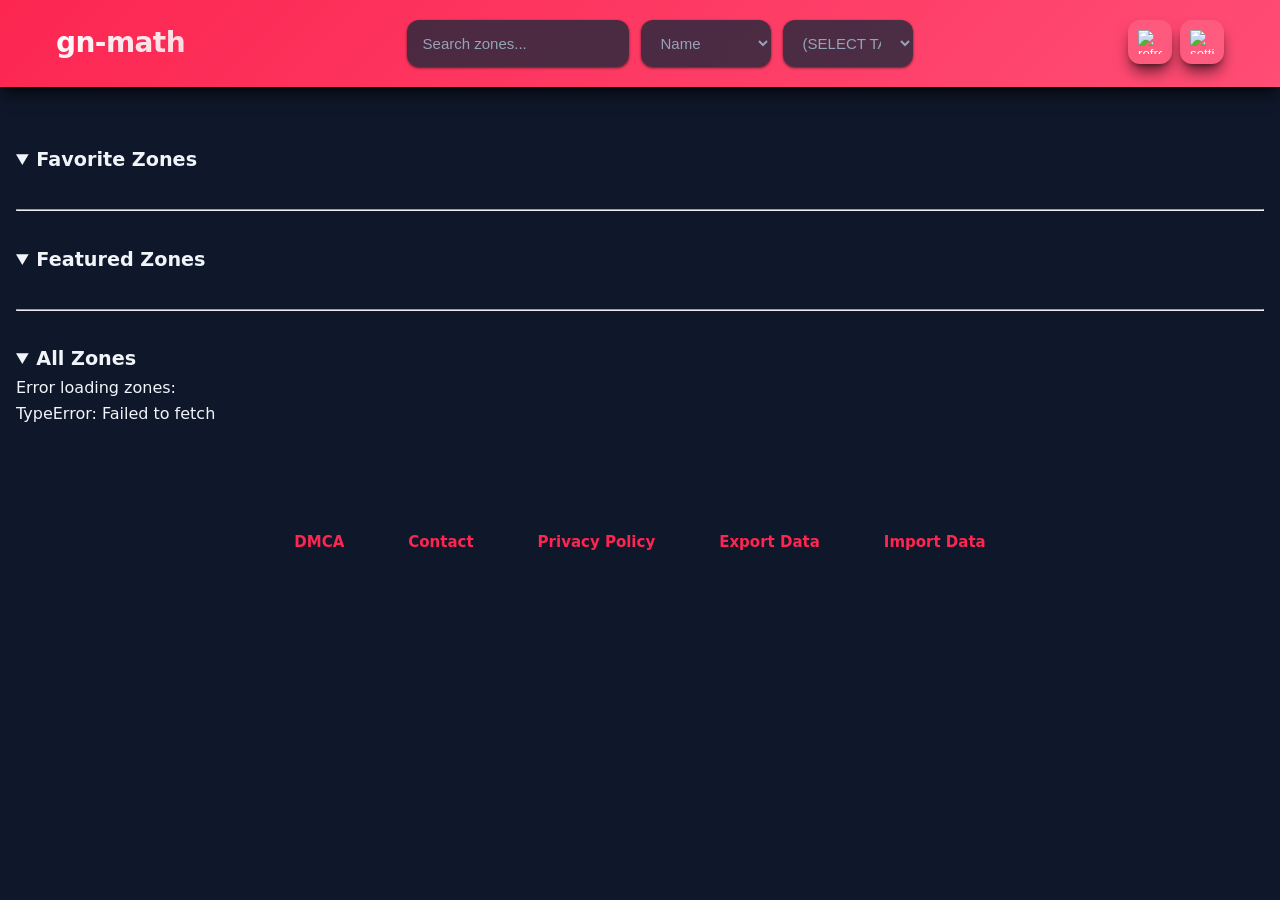
==== index.html @ 957c8299 "Favorites & Console Added option in settings to toggle Eruda that saves with local storage, and impl" ====
<!DOCTYPE html>
<html lang="en">
    <head>
        <base href="https://cdn.jsdelivr.net/gh/gn-math/gn-math-DONTDMCA@main/">

    <link rel="icon" type="image/png" href="favicon.png">
    <link rel="icon" type="image/png" sizes="32x32" href="favicon.png">
    <link rel="apple-touch-icon" href="favicon.png">
    <script>
        window.addEventListener('beforeunload', function (event) {
            event.preventDefault();
            event.returnValue = '';
            return 'Are you sure you want to leave? Any unsaved changes will be lost.';
        });
    </script>
    <script async="" src="https://www.googletagmanager.com/gtag/js?id=G-WX5VS54ZDW"></script>
    <script>
        window.dataLayer = window.dataLayer || [];

        function gtag() {
            dataLayer.push(arguments);
        }
        gtag('js', new Date());
        gtag('config', 'G-WX5VS54ZDW');
    </script>
    <meta charset="UTF-8">
    <meta name="viewport" content="width=device-width, initial-scale=1.0">
    <title>gn-math</title>
    <meta name="title" content="GN-Math">
    <meta name="description" content="Play unbl*cked games like Crazy Cattle 3D and DriveMad on GN-Math. Fast, free, no downloads—perfect for school or home.">
    <meta property="og:type" content="website">
    <meta property="og:url" content="https://gn-math.github.io/">
    <meta property="og:title" content="GN-Math">
    <meta property="og:description" content="Play unbl*cked games like Crazy Cattle 3D and DriveMad on GN-Math. Fast, free, no downloads—perfect for school or home.">
    <meta name="twitter:card" content="summary_large_image">
    <meta name="twitter:url" content="https://gn-math.github.io/">
    <meta name="twitter:title" content="GN-Math">
    <meta name="twitter:description" content="Play unbl*cked games like Crazy Cattle 3D and DriveMad on GN-Math. Fast, free, no downloads—perfect for school or home.">
    <style>
        :root {
    --primary: #fc2651;
    --primary-hover: #e91e47;
    --primary-light: rgba(252, 38, 81, 0.1);
    --primary-lighter: rgba(252, 38, 81, 0.05);
    --accent: #8b5cf6;
    --accent-light: rgba(139, 92, 246, 0.1);
    --success: #10b981;
    --warning: #f59e0b;
    --text: #1a1a1a;
    --text-muted: #6b7280;
    --text-light: #9ca3af;
    --bg: #ffffff;
    --bg-secondary: #f8fafc;
    --surface: #ffffff;
    --surface-hover: #f1f5f9;
    --border: #e2e8f0;
    --border-light: #f1f5f9;
    --glass: rgba(255, 255, 255, 0.8);
    --shadow-xs: 0 1px 2px 0 rgb(0 0 0 / 0.05);
    --shadow-sm: 0 1px 3px 0 rgb(0 0 0 / 0.1), 0 1px 2px -1px rgb(0 0 0 / 0.1);
    --shadow: 0 4px 6px -1px rgb(0 0 0 / 0.1), 0 2px 4px -2px rgb(0 0 0 / 0.1);
    --shadow-lg: 0 10px 15px -3px rgb(0 0 0 / 0.1), 0 4px 6px -4px rgb(0 0 0 / 0.1);
    --shadow-xl: 0 20px 25px -5px rgb(0 0 0 / 0.1), 0 8px 10px -6px rgb(0 0 0 / 0.1);
    --shadow-glow: 0 0 20px rgba(252, 38, 81, 0.3);
    --radius: 12px;
    --radius-sm: 8px;
    --radius-lg: 16px;
    --radius-xl: 20px;
    --gradient-primary: linear-gradient(135deg, #fc2651 0%, #e91e47 100%);
    --gradient-accent: linear-gradient(135deg, #8b5cf6 0%, #7c3aed 100%);
    --gradient-surface: linear-gradient(135deg, #ffffff 0%, #f8fafc 100%);
}

.dark-mode {
    --primary: #fc2651;
    --primary-hover: #ff4d75;
    --primary-light: rgba(252, 38, 81, 0.15);
    --primary-lighter: rgba(252, 38, 81, 0.08);
    --accent: #a855f7;
    --accent-light: rgba(168, 85, 247, 0.15);
    --success: #34d399;
    --warning: #fbbf24;
    --text: #f1f5f9;
    --text-muted: #94a3b8;
    --text-light: #64748b;
    --bg: #0f172a;
    --bg-secondary: #1e293b;
    --surface: #1e293b;
    --surface-hover: #334155;
    --border: #334155;
    --border-light: #475569;
    --glass: rgba(30, 41, 59, 0.8);
    --shadow-xs: 0 1px 2px 0 rgb(0 0 0 / 0.4);
    --shadow-sm: 0 1px 3px 0 rgb(0 0 0 / 0.5), 0 1px 2px -1px rgb(0 0 0 / 0.5);
    --shadow: 0 4px 6px -1px rgb(0 0 0 / 0.5), 0 2px 4px -2px rgb(0 0 0 / 0.5);
    --shadow-lg: 0 10px 15px -3px rgb(0 0 0 / 0.6), 0 4px 6px -4px rgb(0 0 0 / 0.6);
    --shadow-xl: 0 20px 25px -5px rgb(0 0 0 / 0.7), 0 8px 10px -6px rgb(0 0 0 / 0.7);
    --shadow-glow: 0 0 20px rgba(252, 38, 81, 0.4);
    --gradient-primary: linear-gradient(135deg, #fc2651 0%, #ff4d75 100%);
    --gradient-accent: linear-gradient(135deg, #a855f7 0%, #9333ea 100%);
    --gradient-surface: linear-gradient(135deg, #1e293b 0%, #334155 100%);
}

* {
    box-sizing: border-box;
}

body {
    font-family: -apple-system, BlinkMacSystemFont, 'SF Pro Display', 'Segoe UI', system-ui, sans-serif;
    line-height: 1.6;
    margin: 0;
    padding: 0;
    background: var(--bg);
    color: var(--text);
    transition: all 0.3s cubic-bezier(0.4, 0, 0.2, 1);
    font-weight: 400;
    -webkit-font-smoothing: antialiased;
    -moz-osx-font-smoothing: grayscale;
}

header {
    background: var(--gradient-primary);
    color: white;
    position: sticky;
    top: 0;
    z-index: 100;
    box-shadow: var(--shadow-lg);
    backdrop-filter: blur(20px);
}

.header-content {
    max-width: 1200px;
    margin: 0 auto;
    padding: 1.25rem 1rem;
    display: flex;
    align-items: center;
    justify-content: space-between;
    gap: 1.5rem;
}

.logo {
    font-size: 1.75rem;
    font-weight: 800;
    letter-spacing: -0.02em;
    background: linear-gradient(135deg, #ffffff 0%, rgba(255, 255, 255, 0.8) 100%);
    -webkit-background-clip: text;
    -webkit-text-fill-color: transparent;
    background-clip: text;
}

.search-container {
    display: flex;
    flex: 1;
    max-width: 500px;
    gap: 0.75rem;
}

#searchBar {
    flex: 1;
    padding: 0.875rem 1rem;
    border: 0;
    border-radius: var(--radius);
    background: var(--glass);
    backdrop-filter: blur(20px);
    color: var(--text);
    font-size: 15px;
    outline: none;
    transition: all 0.3s cubic-bezier(0.4, 0, 0.2, 1);
    box-shadow: var(--shadow-sm);
}

#searchBar:focus {
    background: var(--text);
    box-shadow: 0 0 0 3px rgba(252, 38, 81, 0.25), var(--shadow);
    transform: translateY(-1px);
    color: var(--glass);
}

#searchBar::placeholder {
    color: var(--text-muted);
}

#sortOptions {
    padding: 0.875rem 1rem;
    border: 0;
    border-radius: var(--radius);
    background: var(--glass);
    backdrop-filter: blur(20px);
    color: var(--text-muted);
    font-size: 15px;
    cursor: pointer;
    outline: none;
    transition: all 0.3s cubic-bezier(0.4, 0, 0.2, 1);
    min-width: 130px;
    box-shadow: var(--shadow-sm);
}

#sortOptions:hover {
    background: var(--text);
    transform: translateY(-1px);
    box-shadow: var(--shadow);
    color: var(--glass);
}

#filterOptions {
    padding: 0.875rem 1rem;
    border: 0;
    border-radius: var(--radius);
    background: var(--glass);
    backdrop-filter: blur(20px);
    color: var(--text-muted);
    font-size: 15px;
    cursor: pointer;
    outline: none;
    transition: all 0.3s cubic-bezier(0.4, 0, 0.2, 1);
    min-width: 130px;
    box-shadow: var(--shadow-sm);
}

#filterOptions:hover {
    background: var(--text);
    transform: translateY(-1px);
    box-shadow: var(--shadow);
    color: var(--glass);
}

.control-buttons {
    display: flex;
    gap: 0.5rem;
}

main {
    margin: 0 auto;
    padding: 2rem 1rem;
    padding-bottom: 6rem;
}

#zoneCount {
    margin: 0 0 1.5rem;
    font-size: 14px;
    color: var(--text-muted);
    font-weight: 600;
    display: flex;
    align-items: center;
    gap: 0.5rem;
}

#zoneCount::before {
    content: '';
    width: 4px;
    height: 4px;
    border-radius: 50%;
    background: var(--primary);
}

#container,
#favoriteZones,
#featuredZones {
    display: grid;
    grid-template-columns: repeat(auto-fill, minmax(200px, 1fr));
    gap: 1.5rem;
}

.zone-item {
    background: var(--gradient-surface);
    border: 1px solid var(--border);
    border-radius: var(--radius-lg);
    overflow: hidden;
    cursor: pointer;
    transition: all 0.4s cubic-bezier(0.4, 0, 0.2, 1);
    display: flex;
    flex-direction: column;
    position: relative;
    box-shadow: var(--shadow-sm);
}

.zone-item:hover {
    transform: translateY(-8px) scale(1.02);
    box-shadow: var(--shadow-xl);
    border-color: var(--primary);
}

.zone-item:hover::before {
    opacity: 1;
}

.zone-item::before {
    content: '';
    position: absolute;
    inset: 0;
    background: var(--primary-light);
    opacity: 0;
    transition: opacity 0.4s ease;
    pointer-events: none;
    z-index: 1;
}

.zone-item img {
    width: 100%;
    aspect-ratio: 1;
    object-fit: cover;
    display: block;
    background: var(--border-light);
    transition: transform 0.4s cubic-bezier(0.4, 0, 0.2, 1);
}

.zone-item:hover img {
    transform: scale(1.05);
}

.zone-item button {
    background: transparent;
    color: var(--text);
    border: 0;
    padding: 1.25rem 1rem;
    cursor: pointer;
    font-weight: 600;
    font-size: 14px;
    line-height: 1.4;
    text-align: center;
    transition: all 0.3s cubic-bezier(0.4, 0, 0.2, 1);
    min-height: 70px;
    display: flex;
    align-items: center;
    justify-content: center;
    position: relative;
    z-index: 2;
}

.zone-item:hover button {
    color: var(--primary);
    background: rgba(252, 38, 81, 0.05);
}

#zoneViewer {
    position: fixed;
    inset: 0;
    background: var(--bg);
    z-index: 1000;
    display: none;
    flex-direction: column;
    animation: slideInUp 0.3s cubic-bezier(0.4, 0, 0.2, 1);
}

@keyframes slideInUp {
    from {
        transform: translateY(100%);
    }
    to {
        transform: translateY(0);
    }
}

.zone-header {
    background: var(--gradient-primary);
    color: white;
    padding: 0.4rem 1.5rem;
    display: flex;
    align-items: center;
    justify-content: space-between;
    box-shadow: var(--shadow-lg);
}

.zone-title {
    flex: 1;
    min-width: 0;
}

#zoneName {
    font-size: 1.25rem;
    font-weight: 700;
    margin: 0 0 0.25rem;
    line-height: 1.3;
}

#zoneId {
    display: none;
}

#zoneAuthor {
    font-size: 14px;
    color: rgba(255, 255, 255, 0.8);
    text-decoration: none;
    transition: all 0.2s ease;
    font-weight: 500;
}

#zoneAuthor:hover {
    color: white;
    text-decoration: underline;
}

.zone-controls {
    display: flex;
    gap: 0.75rem;
}

.zone-controls button {
    background: rgba(255, 255, 255, 0.1);
    border: 1px solid rgba(255, 255, 255, 0.3);
    color: white;
    padding: 0.625rem 1rem;
    border-radius: var(--radius);
    cursor: pointer;
    font-size: 14px;
    font-weight: 600;
    transition: all 0.3s cubic-bezier(0.4, 0, 0.2, 1);
    backdrop-filter: blur(20px);
}

.zone-controls button:hover {
    background: rgba(255, 255, 255, 0.2);
    border-color: rgba(255, 255, 255, 0.5);
    transform: translateY(-1px);
    box-shadow: var(--shadow);
}

#zoneFrame {
    flex-grow: 1;
    border: none;
    width: 90%;
    height: 90%;
}

#popupOverlay {
    position: fixed;
    inset: 0;
    background: rgba(0, 0, 0, 0.6);
    backdrop-filter: blur(8px);
    display: none;
    align-items: center;
    justify-content: center;
    z-index: 2000;
    padding: 1rem;
    animation: fadeIn 0.3s ease;
}

@keyframes fadeIn {
    from {
        opacity: 0;
    }
    to {
        opacity: 1;
    }
}

.popup {
    background: var(--surface);
    border-radius: var(--radius-lg);
    box-shadow: var(--shadow-xl);
    width: 100%;
    max-width: 520px;
    max-height: 80vh;
    overflow: hidden;
    display: flex;
    flex-direction: column;
    border: 1px solid var(--border);
    animation: slideInScale 0.3s cubic-bezier(0.4, 0, 0.2, 1);
}

@keyframes slideInScale {
    from {
        transform: scale(0.9) translateY(20px);
        opacity: 0;
    }
    to {
        transform: scale(1) translateY(0);
        opacity: 1;
    }
}

.popup-header {
    background: var(--gradient-primary);
    color: white;
    padding: 1.25rem 1.5rem;
    display: flex;
    justify-content: space-between;
    align-items: center;
}

#popupTitle {
    margin: 0;
    font-size: 1.25rem;
    font-weight: 700;
}

#popupClose {
    background: rgba(255, 255, 255, 0.1);
    border: 0;
    color: white;
    font-size: 1.25rem;
    cursor: pointer;
    padding: 0.5rem;
    border-radius: var(--radius);
    transition: all 0.3s cubic-bezier(0.4, 0, 0.2, 1);
    line-height: 1;
    width: 36px;
    height: 36px;
    display: flex;
    align-items: center;
    justify-content: center;
    backdrop-filter: blur(20px);
}

#popupClose:hover {
    background: rgba(255, 255, 255, 0.2);
    transform: scale(1.1);
}

#popupBody {
    padding: 1.5rem;
    overflow-y: auto;
    color: var(--text);
}

#popupBody input[type="text"],
#popupBody input[type="file"] {
    width: 100%;
    padding: 0.875rem 1rem;
    margin-bottom: 1.25rem;
    border: 1px solid var(--border);
    border-radius: var(--radius);
    background: var(--bg-secondary);
    color: var(--text);
    font-size: 15px;
    transition: all 0.3s cubic-bezier(0.4, 0, 0.2, 1);
    outline: none;
}

#popupBody input[type="text"]:focus,
#popupBody input[type="file"]:focus {
    border-color: var(--primary);
    box-shadow: 0 0 0 3px rgba(252, 38, 81, 0.1);
    transform: translateY(-1px);
}

footer {
    background: var(--bg-secondary);
    border-top: 1px solid var(--border);
    padding: 1rem 1rem;
    text-align: center;

    position: fixed;
    bottom: 0;
    left: 0;
    width: 100%;
    z-index: 100;
}

.footer-links {
    display: flex;
    justify-content: center;
    gap: 2rem;
    flex-wrap: wrap;
}

.footer-links a {
    color: var(--primary);
    text-decoration: none;
    font-weight: 600;
    font-size: 15px;
    transition: all 0.3s cubic-bezier(0.4, 0, 0.2, 1);
    padding: 0.5rem 1rem;
    border-radius: var(--radius);
}

.footer-links a:hover {
    color: var(--primary-hover);
    background: var(--primary-light);
    transform: translateY(-1px);
}

@media (max-width: 768px) {
    .header-content {
        flex-direction: column;
        gap: 1rem;
        padding: 1rem;
    }

    .search-container {
        width: 100%;
        max-width: none;
    }

    main {
        padding: 1.5rem 1rem;
    }

    #container,
    #favoriteZones,
    #featuredZones {
        grid-template-columns: repeat(auto-fill, minmax(160px, 1fr));
        gap: 1.25rem;
    }


    .zone-item button {
        padding: 1rem 0.75rem;
        min-height: 65px;
        font-size: 13px;
    }

    .footer-links {
        gap: 1.5rem;
    }
}

@media (max-width: 480px) {
    #container,
    #favoriteZones,
    #featuredZones {
        grid-template-columns: repeat(auto-fill, minmax(140px, 1fr));
        gap: 1rem;
    }

    .popup {
        margin: 0.5rem;
    }

    .zone-item:hover {
        transform: translateY(-10px) scale(1.01);
    }

}
.control-button img {
    transition: transform 0.4s ease;
    width: 24px;
    height: 24px;
}

.control-button:hover img {
    transform: rotate(40deg);
}

.control-button,
.control-button:hover {
    box-shadow: none;
    transform: translateY(-2px);
    box-shadow: var(--shadow-lg);
}
.control-button:active {
    transform: translateY(0);
}

.control-buttons button {
    background: rgba(255, 255, 255, 0.1);
    border: 0;
    color: white;
    cursor: pointer;
    padding: 0;
    width: 44px;
    height: 44px;
    border-radius: var(--radius);
    display: flex;
    align-items: center;
    justify-content: center;
    backdrop-filter: blur(20px);
}
.control-buttons button:hover {
    background: rgba(255, 255, 255, 0.2);
}
.settings-button {
    background: var(--gradient-primary);
    color: white;
    border: 0;
    padding: 0.875rem 1.5rem;
    font-size: 15px;
    font-weight: 600;
    border-radius: var(--radius);
    cursor: pointer;
    transition: all 0.3s cubic-bezier(0.4, 0, 0.2, 1);
    box-shadow: var(--shadow-sm);
    min-width: 200px;
    width: 100%;
    text-align: center;
}

.settings-button:hover {
    transform: translateY(-2px);
    box-shadow: var(--shadow-lg);
}

.settings-button:active {
    transform: translateY(0);
    box-shadow: var(--shadow-sm);
}

.info-button {
    background: none;
    border: none;
    cursor: pointer;
    padding: 0;
    margin-left: 10px;
    display: inline-flex;
    align-items: center;
    justify-content: center;
    width: 24px;
    height: 24px;
    border-radius: 50%;
    transition: background-color 0.2s, transform 0.2s;
    color: inherit;
    vertical-align: middle;
}

.info-button:hover {
    background-color: rgba(255, 255, 255, 0.1);
    transform: scale(1.1);
}

.info-button:active {
    transform: scale(0.95);
}

.info-button svg {
    display: block;
}

/* Favorites */
.favorite-button {
    position: absolute;
    top: 8px;
    right: 8px;
    font-size: 1.5rem;
    color: rgba(255, 255, 255, 0.3);
    cursor: pointer;
    z-index: 10;
    transition: all 0.2s ease;
}

.favorite-button:hover {
    color: rgba(255, 255, 255, 0.6);
    transform: scale(1.2);
}
.favorite-button.starred {
    color: #fbbf24;
}

    </style>
    <link rel="manifest" href="manifest.json">
    <meta name="theme-color" content="#fb2651">
</head>
<body class="dark-mode">

    <header>
        <div class="header-content">
            <div class="logo">gn-math</div>
            <div class="search-container">
                <input type="text" id="searchBar" placeholder="Search zones..." oninput="filterZones()">
                <select id="sortOptions" onchange="sortZones()">
                    <option value="name">Name</option>
                    <option value="id">ID (Date)</option>
                    <option value="popular">Popular</option>
                    <option value="trendingDay">Trending (Day)</option>
                    <option value="trendingWeek">Trending (Week)</option>
                    <option value="trendingMonth">Trending (Month)</option>
                </select>
                <select id="filterOptions" onchange="filterZones2()">
                    <option value="none">(SELECT TAG)</option>
                </select>
            </div>
            <div class="control-buttons">
                <button id="refresh" class="control-button" title="Refresh all the zones" onclick="listZones()">
                    <img src="refresh-icon.png" alt="refresh">
                </button>

                <button id="settings" class="control-button" title="Settings!">
                    <img src="setting.png" alt="settings">
                </button>
            </div>
        </div>
    </header>
	<main>
</div>
    <br>
        <details id="favoriteZonesWrapper" open>
            <summary id="favoriteZonesSummary" style="font-size: 1.2rem; font-weight: bold; cursor: pointer;">Favorite Zones</summary>
            <div id="favoriteZones" class="zone-container"></div>
        </details>
        <br><hr><br>
        <details id="featuredZonesWrapper" open>
            <summary id="allZonesSummary" style="font-size: 1.2rem; font-weight: bold; cursor: pointer;">Featured Zones</summary>
            <div id="featuredZones" class="zone-container"></div>
        </details>
        <br><hr><br>
        <details id="allZonesWrapper" open>
            <summary id="allSummary" style="font-size: 1.2rem; font-weight: bold; cursor: pointer;">All Zones</summary>
            <div id="container">Loading...</div>
        </details>
    </main>

     <div id="zoneViewer">
        <div class="zone-header">
            <div class="zone-title">
                <h2 id="zoneName">zone</h2>
                <button class="info-button" onclick="showZoneInfo()" title="Zone Information">
                    <svg xmlns="http://www.w3.org/2000/svg" width="20" height="20" viewBox="0 0 24 24" fill="none" stroke="currentColor" stroke-width="2" stroke-linecap="round" stroke-linejoin="round">
                        <circle cx="12" cy="12" r="10"></circle>
                        <line x1="12" y1="16" x2="12" y2="12"></line>
                        <line x1="12" y1="8" x2="12.01" y2="8"></line>
                    </svg>
                </button>
                <span id="zoneId" style="display: none;"></span>
                <a id="zoneAuthor" href="#" target="_blank">by Author</a>
            </div>
            <div class="zone-controls">
                <button onclick="fullscreenZone()">Fullscreen</button>
                <button onclick="aboutBlank()">Open in New Tab</button>
                <button onclick="downloadZone()">Download</button>
                <button onclick="closeZone()">Close</button>
            </div>
        </div>
        <iframe id="zoneFrame"></iframe>
    </div>

    <div id="popupOverlay">
        <div class="popup">
            <div class="popup-header">
                <h3 id="popupTitle">Title</h3>
                <button id="popupClose" onclick="closePopup()">×</button>
            </div>
            <div id="popupBody">
                Content will be here
            </div>
        </div>
    </div>

    <div class="footer-links">
            <a href="#" onclick="loadDMCA(); return false;">DMCA</a>
            <a href="#" onclick="showContact(); return false;">Contact</a>
            <a href="#" onclick="loadPrivacy(); return false;">Privacy Policy</a>
            <a href="javascript:saveData()">Export Data</a>
            <a href="#" onclick="document.getElementById('importData').click(); return false;">Import Data</a>
            <input type="file" id="importData" style="display: none;" onchange="loadData(event)">
        </div>
    </footer>

    <script>
const container = document.getElementById('container');
const zoneViewer = document.getElementById('zoneViewer');
let zoneFrame = document.getElementById('zoneFrame');
const searchBar = document.getElementById('searchBar');
const sortOptions = document.getElementById('sortOptions');
const filterOptions = document.getElementById('filterOptions');
// https://www.jsdelivr.com/tools/purge
const zonesurls = [
    "https://cdn.jsdelivr.net/gh/%67%6e%2d%6d%61%74%68/assets@main/zones.json",
    "https://cdn.jsdelivr.net/gh/%67%6e%2d%6d%61%74%68/assets@latest/zones.json",
    "https://cdn.jsdelivr.net/gh/%67%6e%2d%6d%61%74%68/assets@master/zones.json",
    "https://cdn.jsdelivr.net/gh/%67%6e%2d%6d%61%74%68/assets/zones.json"
];
let zonesURL = zonesurls[Math.floor(Math.random() * zonesurls.length)];
const coverURL = "https://cdn.jsdelivr.net/gh/%67%6e%2d%6d%61%74%68/covers@main";
const htmlURL = "https://cdn.jsdelivr.net/gh/%67%6e%2d%6d%61%74%68/html@main";
let zones = [];
let popularityData = {};
const featuredContainer = document.getElementById('featuredZones');
function toTitleCase(str) {
  return str.replace(
    /\w\S*/g,
    text => text.charAt(0).toUpperCase() + text.substring(1).toLowerCase()
  );
}
async function listZones() {
    try {
      let sharesponse;
      let shajson;
      let sha;
        try {
          sharesponse = await fetch("https://api.github.com/repos/%67%6e%2d%6d%61%74%68/assets/commits?t="+Date.now());
        } catch (error) {}
        if (sharesponse && sharesponse.status === 200) {
          try {
            shajson = await sharesponse.json();
            sha = shajson[0]['sha'];
            if (sha) {
                zonesURL = `https://cdn.jsdelivr.net/gh/%67%6e%2d%6d%61%74%68/assets@${sha}/zones.json`;
            }
          } catch (error) {
            try {
                let secondarysharesponse = await fetch("https://raw.githubusercontent.com/%67%6e%2d%6d%61%74%68/xml/refs/heads/main/sha.txt?t="+Date.now());
                if (secondarysharesponse && secondarysharesponse.status === 200) {
                    sha = (await secondarysharesponse.text()).trim();
                    if (sha) {
                        zonesURL = `https://cdn.jsdelivr.net/gh/%67%6e%2d%6d%61%74%68/assets@${sha}/zones.json`;
                    }
                }
            } catch(error) {}
          }
        }
        const response = await fetch(zonesURL+"?t="+Date.now());
        const json = await response.json();
        zones = json;
        zones[0].featured = true; // always gonna be the discord
        await Promise.all([fetchPopularity("year"), fetchPopularity("month"), fetchPopularity("week"), fetchPopularity("day")]);
        sortZones();
        try {
        const search = new URLSearchParams(window.location.search);
        const id = search.get('id');
        const embed = window.location.hash.includes("embed");
        if (id) {
            const zone = zones.find(zone => zone.id + '' == id + '');
            if (zone) {
                if (embed) {
                    if (zone.url.startsWith("http")) {
                        window.open(zone.url, "_blank");
                    } else {
                        const url = zone.url.replace("{COVER_URL}", coverURL).replace("{HTML_URL}", htmlURL);
                        fetch(url+"?t="+Date.now()).then(response => response.text()).then(html => {
                            document.documentElement.innerHTML = html;
                            const popup = document.createElement("div");
                            popup.style.position = "fixed";
                            popup.style.bottom = "20px";
                            popup.style.right = "20px";
                            popup.style.backgroundColor = "#cce5ff";
                            popup.style.color = "#004085";
                            popup.style.padding = "10px";
                            popup.style.border = "1px solid #b8daff";
                            popup.style.borderRadius = "5px";
                            popup.style.boxShadow = "0px 0px 10px rgba(0,0,0,0.1)";
                            popup.style.fontFamily = "Arial, sans-serif";
                            
                            popup.innerHTML = `Play more games at <a href="https://gn-math.dev" target="_blank" style="color:#004085; font-weight:bold;">https://gn-math.dev</a>!`;
                            
                            const closeBtn = document.createElement("button");
                            closeBtn.innerText = "?";
                            closeBtn.style.marginLeft = "10px";
                            closeBtn.style.background = "none";
                            closeBtn.style.border = "none";
                            closeBtn.style.cursor = "pointer";
                            closeBtn.style.color = "#004085";
                            closeBtn.style.fontWeight = "bold";
                            
                            closeBtn.onclick = () => popup.remove();
                            popup.appendChild(closeBtn);
                            document.body.appendChild(popup);
                            document.documentElement.querySelectorAll('script').forEach(oldScript => {
                                const newScript = document.createElement('script');
                                if (oldScript.src) {
                                    newScript.src = oldScript.src;
                                } else {
                                    newScript.textContent = oldScript.textContent;
                                }
                                document.body.appendChild(newScript);
                            });
                        }).catch(error => alert("Failed to load zone: " + error));
                    }
                } else {
                    openZone(zone);
                }
            }
        }
        } catch(error){}
        let alltags = [];
        for (const obj of json) {
            if (Array.isArray(obj.special)) {
                alltags.push(...obj.special);
            }
        }

        alltags = [...new Set(alltags)];
        let filteroption = document.getElementById("filterOptions");
        if (filteroption && filteroption.children.length > 1) {
            while (filteroption.children.length > 1) {
                filteroption.removeChild(filteroption.lastElementChild);
            }
        }
        for (const tag of alltags) {
            const opt = document.createElement("option");
            opt.value = tag;
            opt.textContent = toTitleCase(tag);
            filteroption.appendChild(opt);
        }
    } catch (error) {
        console.error(error);
        container.innerHTML = `Error loading zones: ${error}`;
    }
}
async function fetchPopularity(duration) {
    try {
        if (!popularityData[duration]) {
            popularityData[duration] = {};
        }
        const response = await fetch(
            "https://data.jsdelivr.com/v1/stats/packages/gh/%67%6e%2d%6d%61%74%68/html@main/files?period=" + duration
        );
        const data = await response.json();
        data.forEach(file => {
            const idMatch = file.name.match(/\/(\d+)\.html$/);
            if (idMatch) {
                const id = parseInt(idMatch[1]);
                popularityData[duration][id] = file.hits?.total ?? 0;
            }
        });
    } catch (error) {
        if (!popularityData[duration]) {
            popularityData[duration] = {};
        }
        popularityData[duration][0] = 0;
    }
}


function sortZones() {
    const sortBy = sortOptions.value;
    if (sortBy === 'name') {
        zones.sort((a, b) => a.name.localeCompare(b.name));
    } else if (sortBy === 'id') {
        zones.sort((a, b) => a.id - b.id);
    } else if (sortBy === 'popular') {
        zones.sort((a, b) => ((popularityData['year']?.[b.id]) ?? 0) - ((popularityData['year']?.[a.id]) ?? 0));
    } else if (sortBy === 'trendingMonth') {
        zones.sort((a, b) => ((popularityData['month']?.[b.id]) ?? 0) - ((popularityData['month']?.[a.id]) ?? 0));
    } else if (sortBy === 'trendingWeek') {
        zones.sort((a, b) => ((popularityData['week']?.[b.id]) ?? 0) - ((popularityData['week']?.[a.id]) ?? 0));
    } else if (sortBy === 'trendingDay') {
        zones.sort((a, b) => ((popularityData['day']?.[b.id]) ?? 0) - ((popularityData['day']?.[a.id]) ?? 0));
    }
    zones.sort((a, b) => (a.id === -1 ? -1 : b.id === -1 ? 1 : 0));
    startupFavorites();
    if (featuredContainer.innerHTML === "") {
        const featured = zones.filter(z => z.featured);
        displayFeaturedZones(featured);
    }
    displayZones(zones);
}

function displayFeaturedZones(featuredZones) {
    featuredContainer.innerHTML = "";
    featuredZones.forEach((file, index) => {
        const zoneItem = document.createElement("div");
        zoneItem.className = "zone-item";
        zoneItem.onclick = () => openZone(file);

        const favoriteButton = document.createElement("div");
        favoriteButton.classList = 'favorite-button';
        favoriteButton.textContent = '★';
        favoriteButton.onclick = (event) => {
            console.log(file.name)
            event.stopPropagation()
            toggleFavorite(favoriteButton, file)
        };
        if (zoneFavorites.some(fav => fav && fav.name === file.name)) {
            favoriteButton.className = 'favorite-button starred'
        }
        zoneItem.appendChild(favoriteButton);
        favoriteButton.setAttribute('data-zone-name', file.name);

        const img = document.createElement("img");
        img.dataset.src = file.cover.replace("{COVER_URL}", coverURL).replace("{HTML_URL}", htmlURL);
        img.alt = file.name;
        img.loading = "lazy";
        img.className = "lazy-zone-img";
        zoneItem.appendChild(img);
        const button = document.createElement("button");
        button.textContent = file.name;
        button.onclick = (event) => {
            event.stopPropagation();
            openZone(file);
        };
        zoneItem.appendChild(button);
        featuredContainer.appendChild(zoneItem);
    });
    if (featuredContainer.innerHTML === "") {
        featuredContainer.innerHTML = "No featured zones found.";
    } else {
        document.getElementById("allZonesSummary").textContent = `Featured Zones (${featuredZones.length})`;
    }

    const lazyImages = document.querySelectorAll('#featuredZones img.lazy-zone-img');
    const imageObserver = new IntersectionObserver((entries, observer) => {
        entries.forEach(entry => {
            if (entry.isIntersecting && !zoneViewer.hidden) {
                const img = entry.target;
                img.src = img.dataset.src;
                img.classList.remove("lazy-zone-img");
                observer.unobserve(img);
            }
        });
    }, {
        rootMargin: "100px", 
        threshold: 0.1
    });

    lazyImages.forEach(img => {
        imageObserver.observe(img);
    });
}

function displayZones(zones) {
    container.innerHTML = "";
    zones.forEach((file, index) => {
        const zoneItem = document.createElement("div");
        zoneItem.className = "zone-item";

        const favoriteButton = document.createElement("div");
        favoriteButton.classList = 'favorite-button';
        favoriteButton.textContent = '★';
        favoriteButton.id = 'favorite-' + file.id;
        favoriteButton.onclick = (event) => {
            console.log(file.name)
            event.stopPropagation()
            toggleFavorite(favoriteButton, file)
        };
        if (zoneFavorites.some(fav => fav && fav.name === file.name)) {
            favoriteButton.className = 'favorite-button starred'
        }
        zoneItem.appendChild(favoriteButton);

        zoneItem.onclick = () => openZone(file);
        const img = document.createElement("img");
        img.dataset.src = file.cover.replace("{COVER_URL}", coverURL).replace("{HTML_URL}", htmlURL);
        img.alt = file.name;
        img.loading = "lazy";
        img.className = "lazy-zone-img";
        zoneItem.appendChild(img);
        
        const button = document.createElement("button");
        button.textContent = file.name;
        button.onclick = (event) => {
            event.stopPropagation();
            openZone(file);
        };

        zoneItem.appendChild(button);
        container.appendChild(zoneItem);   
        
    });
    if (container.innerHTML === "") {
        container.innerHTML = "No zones found.";
    } else {
        document.getElementById("allSummary").textContent = `All Zones (${zones.length})`;
    }

    const lazyImages = document.querySelectorAll('img.lazy-zone-img');
    const imageObserver = new IntersectionObserver((entries, observer) => {
        entries.forEach(entry => {
            if (entry.isIntersecting && !zoneViewer.hidden) {
                const img = entry.target;
                img.src = img.dataset.src;
                img.classList.remove("lazy-zone-img");
                observer.unobserve(img);
            }
        });
    }, {
        rootMargin: "100px", 
        threshold: 0.1
    });

    lazyImages.forEach(img => {
        imageObserver.observe(img);
    });
}

function filterZones2() {
    const query = filterOptions.value;
    if (query === "none") {
        displayZones(zones);
    } else {
        const filteredZones = zones.filter(zone => zone.special?.includes(query));
        if (query.length !== 0) {
            document.getElementById("featuredZonesWrapper").removeAttribute("open");
        }
        displayZones(filteredZones);
    }
}

function filterZones() {
    const query = searchBar.value.toLowerCase();
    const filteredZones = zones.filter(zone => zone.name.toLowerCase().includes(query));
    if (query.length !== 0) {
        document.getElementById("featuredZonesWrapper").removeAttribute("open");
    }
    displayZones(filteredZones);
}

function openZone(file) {
    if (file.url.startsWith("http")) {
        window.open(file.url, "_blank");
    } else {
        const url = file.url.replace("{COVER_URL}", coverURL).replace("{HTML_URL}", htmlURL);
        fetch(url+"?t="+Date.now()).then(response => response.text()).then(html => {
            if (zoneFrame.contentDocument === null) {
                zoneFrame = document.createElement("iframe");
                zoneFrame.id = "zoneFrame";
                zoneViewer.appendChild(zoneFrame);
            }
            zoneFrame.contentDocument.open();
            zoneFrame.contentDocument.write(html);
            zoneFrame.contentDocument.close();
            document.getElementById('zoneName').textContent = file.name;
            document.getElementById('zoneId').textContent = file.id;
            document.getElementById('zoneAuthor').textContent = "by " + file.author;
            if (file.authorLink) {
                document.getElementById('zoneAuthor').href = file.authorLink;
            }
            zoneViewer.style.display = "block";
            try {
                const url = new URL(window.location);
                url.searchParams.set('id', file.id);
                history.pushState(null, '', url.toString());
            } catch(error){}
            zoneViewer.hidden = true;
        }).catch(error => alert("Failed to load zone: " + error));
    }
}

function aboutBlank() {
    const newWindow = window.open("about:blank", "_blank");
    let zone = zones.find(zone => zone.id + '' === document.getElementById('zoneId').textContent).url.replace("{COVER_URL}", coverURL).replace("{HTML_URL}", htmlURL);
    fetch(zone+"?t="+Date.now()).then(response => response.text()).then(html => {
        if (newWindow) {
            newWindow.document.open();
            newWindow.document.write(html);
            newWindow.document.close();
        }
    })
}

function closeZone() {
    zoneViewer.hidden = false;
    zoneViewer.style.display = "none";
    zoneViewer.removeChild(zoneFrame);
    try {
    const url = new URL(window.location);
    url.searchParams.delete('id');
    history.pushState(null, '', url.toString());
    } catch(error){}
}

function downloadZone() {
    let zone = zones.find(zone => zone.id + '' === document.getElementById('zoneId').textContent);
    fetch(zone.url.replace("{HTML_URL}", htmlURL)+"?t="+Date.now()).then(res => res.text()).then(text => {
        const blob = new Blob([text], {
            type: "text/plain;charset=utf-8"
        });
        const url = URL.createObjectURL(blob);
        const a = document.createElement('a');
        a.href = url;
        a.download = zone.name + ".html";
        document.body.appendChild(a);
        a.click();
        document.body.removeChild(a);
        URL.revokeObjectURL(url);
    });
}

function fullscreenZone() {
    if (zoneFrame.requestFullscreen) {
        zoneFrame.requestFullscreen();
    } else if (zoneFrame.mozRequestFullScreen) {
        zoneFrame.mozRequestFullScreen();
    } else if (zoneFrame.webkitRequestFullscreen) {
        zoneFrame.webkitRequestFullscreen();
    } else if (zoneFrame.msRequestFullscreen) {
        zoneFrame.msRequestFullscreen();
    }
}

function sanitizeData(obj, maxStringLen = 1000, maxArrayLen = 10000) {
    if (typeof obj === 'string') {
      return obj.length > maxStringLen ? obj.slice(0, maxStringLen) + '...[truncated]' : obj;
    }
    
    if (obj instanceof Uint8Array) {
      if (obj.length > maxArrayLen) {
        return `[Uint8Array too large (${obj.length} bytes), truncated]`;
      }
      return obj;
    }
    
    if (Array.isArray(obj)) {
      return obj.map(item => sanitizeData(item, maxStringLen, maxArrayLen));
    }
    
    if (obj && typeof obj === 'object') {
      const newObj = {};
      for (const key in obj) {
        if (obj.hasOwnProperty(key)) {
          newObj[key] = sanitizeData(obj[key], maxStringLen, maxArrayLen);
        }
      }
      return newObj;
    }
    
    return obj;
  }

async function saveData() {
    alert("This might take a while, dont touch anything other than this OK button");
    const result = {};
    result.cookies = document.cookie;
    result.localStorage = {...localStorage};
    result.sessionStorage = {...sessionStorage};
    result.indexedDB = {};
    const dbs = await indexedDB.databases();
    for (const dbInfo of dbs) {
      if (!dbInfo.name) continue;
      result.indexedDB[dbInfo.name] = {};
      await new Promise((resolve, reject) => {
        const openRequest = indexedDB.open(dbInfo.name, dbInfo.version);
        openRequest.onerror = () => reject(openRequest.error);
        openRequest.onsuccess = () => {
          const db = openRequest.result;
          const storeNames = Array.from(db.objectStoreNames);
          if (storeNames.length === 0) {
            resolve();
            return;
          }
          const transaction = db.transaction(storeNames, "readonly");
          const storePromises = [];
          for (const storeName of storeNames) {
            result.indexedDB[dbInfo.name][storeName] = [];
            const store = transaction.objectStore(storeName);
            const getAllRequest = store.getAll();
            const p = new Promise((res, rej) => {
              getAllRequest.onsuccess = () => {
                result.indexedDB[dbInfo.name][storeName] = sanitizeData(getAllRequest.result, 1000, 100);
                res();
              };
              getAllRequest.onerror = () => rej(getAllRequest.error);
            });
            storePromises.push(p);
          }
          Promise.all(storePromises).then(() => resolve());
        };
      });
    }

    result.caches = {};
    const cacheNames = await caches.keys();
    for (const cacheName of cacheNames) {
      const cache = await caches.open(cacheName);
      const requests = await cache.keys();
      result.caches[cacheName] = [];
      for (const req of requests) {
        const response = await cache.match(req);
        if (!response) continue;
        const cloned = response.clone();
        const contentType = cloned.headers.get('content-type') || '';
        let body;
        try {
          if (contentType.includes('application/json')) {
            body = await cloned.json();
          } else if (contentType.includes('text') || contentType.includes('javascript')) {
            body = await cloned.text();
          } else {
            const buffer = await cloned.arrayBuffer();
            body = btoa(String.fromCharCode(...new Uint8Array(buffer)));
          }
        } catch (e) {
          body = '[Unable to read body]';
        }
        result.caches[cacheName].push({
          url: req.url,
          body,
          contentType
        });
      }
    }
  
    alert("Done, wait for the download to come");
    const link = document.createElement("a");
    link.href = URL.createObjectURL(new Blob([JSON.stringify(result)], {
        type: "application/octet-stream"
    }));
    link.download = `${Date.now()}.data`;
    document.body.appendChild(link);
    link.click();
    document.body.removeChild(link);
  }
  
  async function loadData(event) {
    const file = event.target.files[0];
    if (!file) return;
    const reader = new FileReader();
    reader.onload = async function (e) {
        const data = JSON.parse(e.target.result);
        if (data.cookies) {
            data.cookies.split(';').forEach(cookie => {
              document.cookie = cookie.trim();
            });
          }
        
          if (data.localStorage) {
            for (const key in data.localStorage) {
              localStorage.setItem(key, data.localStorage[key]);
            }
          }
        
          if (data.sessionStorage) {
            for (const key in data.sessionStorage) {
              sessionStorage.setItem(key, data.sessionStorage[key]);
            }
          }
        
          if (data.indexedDB) {
            for (const dbName in data.indexedDB) {
              const stores = data.indexedDB[dbName];
              await new Promise((resolve, reject) => {
                const request = indexedDB.open(dbName, 1);
                request.onupgradeneeded = e => {
                  const db = e.target.result;
                  for (const storeName in stores) {
                    if (!db.objectStoreNames.contains(storeName)) {
                      db.createObjectStore(storeName, { keyPath: 'id', autoIncrement: true });
                    }
                  }
                };
                request.onsuccess = e => {
                  const db = e.target.result;
                  const transaction = db.transaction(Object.keys(stores), 'readwrite');
                  transaction.onerror = () => reject(transaction.error);
                  let pendingStores = Object.keys(stores).length;
        
                  for (const storeName in stores) {
                    const objectStore = transaction.objectStore(storeName);
                    objectStore.clear().onsuccess = () => {
                      for (const item of stores[storeName]) {
                        objectStore.put(item);
                      }
                      pendingStores--;
                      if (pendingStores === 0) resolve();
                    };
                  }
                };
                request.onerror = () => reject(request.error);
              });
            }
          }
        
          if (data.caches) {
            for (const cacheName in data.caches) {
              const cache = await caches.open(cacheName);
              await cache.keys().then(keys => Promise.all(keys.map(k => cache.delete(k)))); // clear existing
        
              for (const entry of data.caches[cacheName]) {
                let responseBody;
                if (entry.contentType.includes('application/json')) {
                  responseBody = JSON.stringify(entry.body);
                } else if (entry.contentType.includes('text') || entry.contentType.includes('javascript')) {
                  responseBody = entry.body;
                } else {
                  const binaryStr = atob(entry.body);
                  const len = binaryStr.length;
                  const bytes = new Uint8Array(len);
                  for (let i = 0; i < len; i++) {
                    bytes[i] = binaryStr.charCodeAt(i);
                  }
                  responseBody = bytes.buffer;
                }
                const headers = new Headers({ 'content-type': entry.contentType });
                const response = new Response(responseBody, { headers });
                await cache.put(entry.url, response);
              }
            }
          }
        alert("Data loaded");
    };
    alert("This might take a while, dont touch anything other than this OK button");
    reader.readAsText(file);
  }

function darkMode() {
    document.body.classList.toggle("dark-mode");
}

function cloakIcon(url) {
    const link = document.querySelector("link[rel~='icon']");
    link.rel = "icon";
    if ((url+"").trim().length === 0) {
        link.href = "favicon.png";
    } else {
        link.href = url;
    }
    document.head.appendChild(link);
}
function cloakName(string) {
    if ((string+"").trim().length === 0) {
        document.title = "gn-math";
        return;
    }
    document.title = string;
}

function tabCloak() {
    closePopup();
    document.getElementById('popupTitle').textContent = "Tab Cloak";
    const popupBody = document.getElementById('popupBody');
    popupBody.innerHTML = `
        <label for="tab-cloak-textbox" style="font-weight: bold;">Set Tab Title:</label><br>
        <input type="text" id="tab-cloak-textbox" placeholder="Enter new tab name..." oninput="cloakName(this.value)">
        <br><br><br><br>
        <label for="tab-cloak-textbox" style="font-weight: bold;">Set Tab Icon:</label><br>
        <input type="text" id="tab-cloak-textbox" placeholder="Enter new tab icon..." oninput='cloakIcon(this.value)'>
        <br><br><br>
    `;
    popupBody.contentEditable = false;
    document.getElementById('popupOverlay').style.display = "flex";
}

const settings = document.getElementById('settings');
settings.addEventListener('click', () => {
    document.getElementById('popupTitle').textContent = "Settings";
    const popupBody = document.getElementById('popupBody');
    popupBody.innerHTML = `
    <button class="settings-button" onclick="darkMode()">Toggle Dark Mode</button>
    <br><br>
    <button class="settings-button" onclick="tabCloak()">Tab Cloak</button>
    <br><br>
    <button class="settings-button" onclick="erudaToggle()">Toggle Console</button>
    <br>
    `;
    popupBody.contentEditable = false;
    document.getElementById('popupOverlay').style.display = "flex";
});


function showContact() {
    document.getElementById('popupTitle').textContent = "Contact";
    const popupBody = document.getElementById('popupBody');
    popupBody.innerHTML = `
    <p>Discord: https://discord.gg/NAFw4ykZ7n</p>
    <p>Email: gn.math.business@gmail.com</p>`;
    popupBody.contentEditable = false;
    document.getElementById('popupOverlay').style.display = "flex";
}

function loadPrivacy() {
    document.getElementById('popupTitle').textContent = "Privacy Policy";
    const popupBody = document.getElementById('popupBody');
    popupBody.innerHTML = `
        <div style="max-height: 60vh; overflow-y: auto;">
            <h2>PRIVACY POLICY</h2>
            <p>Last updated Feburary 20, 2026</p>
            <p>This Privacy Notice for gn-math ("we," "us," or "our"), describes how and why we might access, collect, store, use, and/or share ("process") your personal information when you use our services ("Services"), including when you:</p>
            <ul>
                <li>Visit our website at <a href="https://gn-math.dev">https://gn-math.dev</a>, or any website of ours that links to this Privacy Notice</li>
                <li>Engage with us in other related ways, including any sales, marketing, or events</li>
            </ul>
            <p>Questions or concerns? Reading this Privacy Notice will help you understand your privacy rights and choices. We are responsible for making decisions about how your personal information is processed. If you do not agree with our policies and practices, please do not use our Services. If you still have any questions or concerns, please contact us at <a href="https://discord.gg/NAFw4ykZ7n">https://discord.gg/NAFw4ykZ7n</a>.</p>
            
            <h3>SUMMARY OF KEY POINTS</h3>
            <p>This summary provides key points from our Privacy Notice, but you can find out more details about any of these topics by clicking the link following each key point or by using our table of contents below to find the section you are looking for.</p>
            
            <p><strong>What personal information do we process?</strong> When you visit, use, or navigate our Services, we may process personal information depending on how you interact with us and the Services, the choices you make, and the products and features you use. Learn more about personal information you disclose to us.</p>
            
            <p><strong>Do we process any sensitive personal information?</strong> Some of the information may be considered "special" or "sensitive" in certain jurisdictions, for example your racial or ethnic origins, sexual orientation, and religious beliefs. We do not process sensitive personal information.</p>
            
            <p><strong>Do we collect any information from third parties?</strong> We do not collect any information from third parties.</p>
            
            <p><strong>How do we process your information?</strong> We process your information to provide, improve, and administer our Services, communicate with you, for security and fraud prevention, and to comply with law. We may also process your information for other purposes with your consent. We process your information only when we have a valid legal reason to do so. Learn more about how we process your information.</p>
            
            <p><strong>In what situations and with which parties do we share personal information?</strong> We may share information in specific situations and with specific third parties. Learn more about when and with whom we share your personal information.</p>
            
            <p><strong>How do we keep your information safe?</strong> We have adequate organizational and technical processes and procedures in place to protect your personal information. However, no electronic transmission over the internet or information storage technology can be guaranteed to be 100% secure, so we cannot promise or guarantee that hackers, cybercriminals, or other unauthorized third parties will not be able to defeat our security and improperly collect, access, steal, or modify your information. Learn more about how we keep your information safe.</p>
            
            <p><strong>What are your rights?</strong> Depending on where you are located geographically, the applicable privacy law may mean you have certain rights regarding your personal information. Learn more about your privacy rights.</p>
            
            <p><strong>How do you exercise your rights?</strong> The easiest way to exercise your rights is by submitting a data subject access request, or by contacting us. We will consider and act upon any request in accordance with applicable data protection laws.</p>
        </div>
    `;
    popupBody.contentEditable = false;
    document.getElementById('popupOverlay').style.display = "flex";
}

function loadDMCA() {
    document.getElementById('popupTitle').textContent = "DMCA";
    const popupBody = document.getElementById('popupBody');
    popupBody.innerHTML = `
        <div class="dmca-content">
            <p>
                If you own or developed a game that is on <strong>gn-math</strong> 
                and would like it removed, please do one of the following:
            </p>
            <ol>
                <li>
                    <a href="https://discord.gg/D4c9VFYWyU" target="_blank" rel="noopener noreferrer">
                        Join the Discord
                    </a> and DM <strong>breadbb</strong> or ping me in a public channel 
                    <strong>[INSTANT RESPONSE]</strong>
                </li>
                <li>
                    Email me at 
                    <a href="mailto:gn.math.business@gmail.com">gn.math.business@gmail.com</a> 
                    with the subject starting with <code>!DMCA</code>.
                    <strong>[DELAYED RESPONSE]</strong>
                </li>
            </ol>
            <p>
                If you are going to do an email, please show proof you own the game before I have to ask.
            </p>
        </div>
    `;
    popupBody.contentEditable = false;
    document.getElementById('popupOverlay').style.display = "flex";
}

let _allStatsCache = null;

async function getAllStats() {
  if (_allStatsCache) {
    return _allStatsCache;
  }

  const BASE_URL =
    "https://data.jsdelivr.com/v1/stats/packages/gh/%67%6e%2d%6d%61%74%68/html@main/files";
  const PERIOD = "year";
  const PAGE_BATCH = 5;

  let page = 1;
  let done = false;
  const combinedMap = Object.create(null);

  while (!done) {
    const pages = Array.from({ length: PAGE_BATCH }, (_, i) => page + i);

    const responses = await Promise.all(
      pages.map(p =>
        fetch(`${BASE_URL}?period=${PERIOD}&page=${p}&limit=100`)
          .then(r => (r.ok ? r.json() : []))
      )
    );

    for (const data of responses) {
      if (!Array.isArray(data) || data.length === 0) {
        done = true;
        break;
      }

      for (const item of data) {
        if (!item?.name) continue;

        const match = item.name.match(/^\/(\d+)([.-])/);
        if (!match) continue;

        const id = match[1];

        if (!combinedMap[id]) {
          combinedMap[id] = {
            hits: 0,
            bandwidth: 0
          };
        }

        combinedMap[id].hits += item.hits?.total ?? 0;
        combinedMap[id].bandwidth += item.bandwidth?.total ?? 0;
      }
    }

    page += PAGE_BATCH;
  }

  _allStatsCache = combinedMap;
  return combinedMap;
}

async function getStats(id) {
  id = String(id);
  const allStats = await getAllStats();

  return allStats[id]?.hits ?? 0;
}

function showZoneInfo() {
    let id = Number(document.getElementById('zoneId').textContent);
    document.getElementById('popupTitle').textContent = "Info";
    const popupBody = document.getElementById('popupBody');
    popupBody.innerHTML = `<p>Loading...</p>`
    popupBody.contentEditable = false;
    document.getElementById('popupOverlay').style.display = "flex";
    fetch(`https://api.github.com/repos/%67%6e%2d%6d%61%74%68/html/commits?path=${id}.html`).then(res => res.json()).then(async json => {
        let stats = await getStats (id);
        idjson = zones.filter(a=>a.id===id)[0]
        document.getElementById('popupTitle').textContent = `${idjson.name} Info`;
        const date = new Date(json.at(-1).commit.author.date);
        let formatteddate = new Intl.DateTimeFormat("en-US", {
  month: "long",
  day: "numeric",
  year: "numeric",
  hour: "numeric",
  minute: "2-digit",
  hour12: true
}).format(date);
        popupBody.innerHTML = `
        <p>
        <b>Id</b>: ${id}<br>
        <b>Name</b>: ${idjson.name}<br>
        ${idjson.author?`<b>Game Author</b>: ${idjson.author}<br>`:""}
        ${idjson.authorLink?`<b>Game Author Link</b>: <a style="color:#FFFF00;" href=${idjson.authorLink}>${idjson.authorLink}</a><br>`:""}
        ${idjson.special?`<b>Tags</b>: ${idjson.special}<br>`:""}
        <b>Gn-Math Adder</b>: ${json.at(-1).commit.author.name}<br>
        <b>Date Added</b>: ${formatteddate}<br>
        <b>Times Played (Globally)</b>: ${Number(stats).toLocaleString("en-US")}
        </p>`;
    })
}

function closePopup() {
    document.getElementById('popupOverlay').style.display = "none";
}
listZones();

HTMLCanvasElement.prototype.toDataURL = function (...args) {
    return "";
};
</script>
    <script>
      try {
        const search = new URLSearchParams(window.location.search)
        const privacy = search.get('privacy')
        if (privacy) {
          loadPrivacy()
        }
      } catch (error) {}
    </script>
    <script>
      navigator.serviceWorker.register(location.protocol + '//' + location.hostname + '/sw.js')
    </script>
    <script>
        // console

eStatus = false

function erudaToggle() {
    if (eStatus == true) {
        eStatus = false
        erudaDisable()
        localStorage.setItem('gn-math-eruda-status', false);
    } else {
        eStatus = true
        erudaEnable()
        localStorage.setItem('gn-math-eruda-status', true);
    }
}

function erudaEnable() {
    var script = document.createElement('script'); 
    script.src="https://cdn.jsdelivr.net/npm/eruda"; 
    document.body.append(script); 
    script.onload = function () { eruda.init(); };
}

function erudaDisable() {
    eruda.destroy();
}

// load console on startup

if (localStorage.getItem('gn-math-eruda-status') == 'true') {
    eStatus = true;
    erudaEnable();
} else {
    localStorage.setItem('gn-math-eruda-status', false);
}

// favorites


zoneFavorites = []
const favoriteZones = document.getElementById('favoriteZones');

function toggleFavorite(e = 'none', file) {
    
    const index = zoneFavorites.findIndex(z => z.name === file.name);
    let isFav = false
    if (index !== -1) {
        zoneFavorites.splice(index, 1);
    } else {
        zoneFavorites.push(file);
        isFav = true
    }

    const zoneStars = document.querySelectorAll(`[data-zone-name="${file.name}"]`);
    zoneStars.forEach(star => {
        if (isFav) {
            star.classList.add('starred');
        } else {
            star.classList.remove('starred');
        }
    });
    
    localStorage.setItem('gn-math-favorites', JSON.stringify(zoneFavorites))
    sendFavoriteZones()
}

function sendFavoriteZones() {
    favoriteZones.innerHTML = "";
    zoneFavorites.forEach((file, index) => {
        const zoneItem = document.createElement("div");
        zoneItem.className = "zone-item";

        const favoriteButton = document.createElement("div");
        favoriteButton.className = 'favorite-button starred';
        favoriteButton.textContent = '★';
        favoriteButton.onclick = (event) => {
            event.stopPropagation()
            toggleFavorite(favoriteButton, file)
        };
        zoneItem.appendChild(favoriteButton);
        favoriteButton.setAttribute('data-zone-name', file.name);

        zoneItem.onclick = () => openZone(file);
        const img = document.createElement("img");
        img.dataset.src = file.cover.replace("{COVER_URL}", coverURL).replace("{HTML_URL}", htmlURL);
        img.alt = file.name;
        img.loading = "lazy";
        img.className = "lazy-zone-img";
        zoneItem.appendChild(img);
        
        const button = document.createElement("button");
        button.textContent = file.name;
        button.onclick = (event) => {
            event.stopPropagation();
            openZone(file);
        };

        zoneItem.appendChild(button);
        favoriteZones.appendChild(zoneItem);   
    });

    if (favoriteZones.innerHTML === "") {
        favoriteZones.innerHTML = "No favorite zones.";
    }

    const lazyImages = document.querySelectorAll('img.lazy-zone-img');
    const imageObserver = new IntersectionObserver((entries, observer) => {
        entries.forEach(entry => {
            if (entry.isIntersecting && !zoneViewer.hidden) {
                const img = entry.target;
                img.src = img.dataset.src;
                img.classList.remove("lazy-zone-img");
                observer.unobserve(img);
            }
        });
    }, {
        rootMargin: "100px", 
        threshold: 0.1
    });

    lazyImages.forEach(img => {
        imageObserver.observe(img);
    });
}

// load favorites on startup
function startupFavorites() {
   const stored = localStorage.getItem('gn-math-favorites');
    if (stored) {
        try {
            zoneFavorites = JSON.parse(stored);
            if (!Array.isArray(zoneFavorites)) zoneFavorites = [];
        } catch (e) {
            zoneFavorites = [];
        }
    }
    sendFavoriteZones()
}
    </script>
</body>
</html>
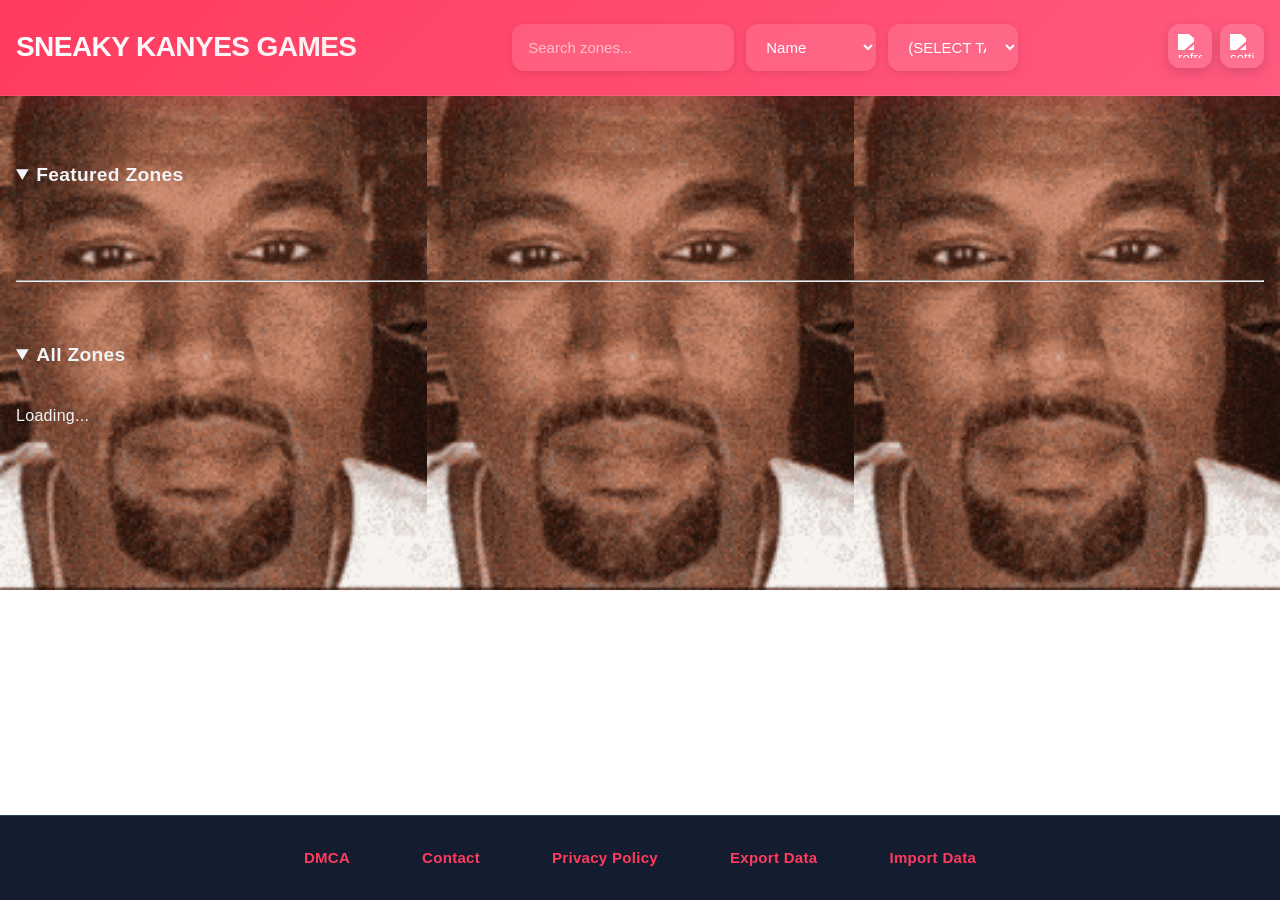
==== commit 7e40bb41: "Change site name to sneaky kanyes games" ====
--- a/index.html
+++ b/index.html
@@ -1,1709 +1,188 @@
-<!DOCTYPE html>
+<!doctype html>
 <html lang="en">
-    <head>
-        <base href="https://cdn.jsdelivr.net/gh/gn-math/gn-math-DONTDMCA@main/">
-
-    <link rel="icon" type="image/png" href="favicon.png">
-    <link rel="icon" type="image/png" sizes="32x32" href="favicon.png">
-    <link rel="apple-touch-icon" href="favicon.png">
-    <script>
-        window.addEventListener('beforeunload', function (event) {
-            event.preventDefault();
-            event.returnValue = '';
-            return 'Are you sure you want to leave? Any unsaved changes will be lost.';
-        });
+  <head>
+
+    <link rel="icon" type="image/png" href="favicon.png" />
+    <link rel="icon" type="image/png" sizes="32x32" href="favicon.png" />
+    <link rel="apple-touch-icon" href="favicon.png" />
+    <script>
+      window.addEventListener('beforeunload', function (event) {
+        event.preventDefault()
+        event.returnValue = ''
+        return 'Are you sure you want to leave? Any unsaved changes will be lost.'
+      })
     </script>
     <script async="" src="https://www.googletagmanager.com/gtag/js?id=G-WX5VS54ZDW"></script>
     <script>
-        window.dataLayer = window.dataLayer || [];
-
-        function gtag() {
-            dataLayer.push(arguments);
-        }
-        gtag('js', new Date());
-        gtag('config', 'G-WX5VS54ZDW');
-    </script>
-    <meta charset="UTF-8">
-    <meta name="viewport" content="width=device-width, initial-scale=1.0">
-    <title>gn-math</title>
-    <meta name="title" content="GN-Math">
-    <meta name="description" content="Play unbl*cked games like Crazy Cattle 3D and DriveMad on GN-Math. Fast, free, no downloads—perfect for school or home.">
-    <meta property="og:type" content="website">
-    <meta property="og:url" content="https://gn-math.github.io/">
-    <meta property="og:title" content="GN-Math">
-    <meta property="og:description" content="Play unbl*cked games like Crazy Cattle 3D and DriveMad on GN-Math. Fast, free, no downloads—perfect for school or home.">
-    <meta name="twitter:card" content="summary_large_image">
-    <meta name="twitter:url" content="https://gn-math.github.io/">
-    <meta name="twitter:title" content="GN-Math">
-    <meta name="twitter:description" content="Play unbl*cked games like Crazy Cattle 3D and DriveMad on GN-Math. Fast, free, no downloads—perfect for school or home.">
-    <style>
-        :root {
-    --primary: #fc2651;
-    --primary-hover: #e91e47;
-    --primary-light: rgba(252, 38, 81, 0.1);
-    --primary-lighter: rgba(252, 38, 81, 0.05);
-    --accent: #8b5cf6;
-    --accent-light: rgba(139, 92, 246, 0.1);
-    --success: #10b981;
-    --warning: #f59e0b;
-    --text: #1a1a1a;
-    --text-muted: #6b7280;
-    --text-light: #9ca3af;
-    --bg: #ffffff;
-    --bg-secondary: #f8fafc;
-    --surface: #ffffff;
-    --surface-hover: #f1f5f9;
-    --border: #e2e8f0;
-    --border-light: #f1f5f9;
-    --glass: rgba(255, 255, 255, 0.8);
-    --shadow-xs: 0 1px 2px 0 rgb(0 0 0 / 0.05);
-    --shadow-sm: 0 1px 3px 0 rgb(0 0 0 / 0.1), 0 1px 2px -1px rgb(0 0 0 / 0.1);
-    --shadow: 0 4px 6px -1px rgb(0 0 0 / 0.1), 0 2px 4px -2px rgb(0 0 0 / 0.1);
-    --shadow-lg: 0 10px 15px -3px rgb(0 0 0 / 0.1), 0 4px 6px -4px rgb(0 0 0 / 0.1);
-    --shadow-xl: 0 20px 25px -5px rgb(0 0 0 / 0.1), 0 8px 10px -6px rgb(0 0 0 / 0.1);
-    --shadow-glow: 0 0 20px rgba(252, 38, 81, 0.3);
-    --radius: 12px;
-    --radius-sm: 8px;
-    --radius-lg: 16px;
-    --radius-xl: 20px;
-    --gradient-primary: linear-gradient(135deg, #fc2651 0%, #e91e47 100%);
-    --gradient-accent: linear-gradient(135deg, #8b5cf6 0%, #7c3aed 100%);
-    --gradient-surface: linear-gradient(135deg, #ffffff 0%, #f8fafc 100%);
-}
-
-.dark-mode {
-    --primary: #fc2651;
-    --primary-hover: #ff4d75;
-    --primary-light: rgba(252, 38, 81, 0.15);
-    --primary-lighter: rgba(252, 38, 81, 0.08);
-    --accent: #a855f7;
-    --accent-light: rgba(168, 85, 247, 0.15);
-    --success: #34d399;
-    --warning: #fbbf24;
-    --text: #f1f5f9;
-    --text-muted: #94a3b8;
-    --text-light: #64748b;
-    --bg: #0f172a;
-    --bg-secondary: #1e293b;
-    --surface: #1e293b;
-    --surface-hover: #334155;
-    --border: #334155;
-    --border-light: #475569;
-    --glass: rgba(30, 41, 59, 0.8);
-    --shadow-xs: 0 1px 2px 0 rgb(0 0 0 / 0.4);
-    --shadow-sm: 0 1px 3px 0 rgb(0 0 0 / 0.5), 0 1px 2px -1px rgb(0 0 0 / 0.5);
-    --shadow: 0 4px 6px -1px rgb(0 0 0 / 0.5), 0 2px 4px -2px rgb(0 0 0 / 0.5);
-    --shadow-lg: 0 10px 15px -3px rgb(0 0 0 / 0.6), 0 4px 6px -4px rgb(0 0 0 / 0.6);
-    --shadow-xl: 0 20px 25px -5px rgb(0 0 0 / 0.7), 0 8px 10px -6px rgb(0 0 0 / 0.7);
-    --shadow-glow: 0 0 20px rgba(252, 38, 81, 0.4);
-    --gradient-primary: linear-gradient(135deg, #fc2651 0%, #ff4d75 100%);
-    --gradient-accent: linear-gradient(135deg, #a855f7 0%, #9333ea 100%);
-    --gradient-surface: linear-gradient(135deg, #1e293b 0%, #334155 100%);
-}
-
-* {
-    box-sizing: border-box;
-}
-
-body {
-    font-family: -apple-system, BlinkMacSystemFont, 'SF Pro Display', 'Segoe UI', system-ui, sans-serif;
-    line-height: 1.6;
-    margin: 0;
-    padding: 0;
-    background: var(--bg);
-    color: var(--text);
-    transition: all 0.3s cubic-bezier(0.4, 0, 0.2, 1);
-    font-weight: 400;
-    -webkit-font-smoothing: antialiased;
-    -moz-osx-font-smoothing: grayscale;
-}
-
-header {
-    background: var(--gradient-primary);
-    color: white;
-    position: sticky;
-    top: 0;
-    z-index: 100;
-    box-shadow: var(--shadow-lg);
-    backdrop-filter: blur(20px);
-}
-
-.header-content {
-    max-width: 1200px;
-    margin: 0 auto;
-    padding: 1.25rem 1rem;
-    display: flex;
-    align-items: center;
-    justify-content: space-between;
-    gap: 1.5rem;
-}
-
-.logo {
-    font-size: 1.75rem;
-    font-weight: 800;
-    letter-spacing: -0.02em;
-    background: linear-gradient(135deg, #ffffff 0%, rgba(255, 255, 255, 0.8) 100%);
-    -webkit-background-clip: text;
-    -webkit-text-fill-color: transparent;
-    background-clip: text;
-}
-
-.search-container {
-    display: flex;
-    flex: 1;
-    max-width: 500px;
-    gap: 0.75rem;
-}
-
-#searchBar {
-    flex: 1;
-    padding: 0.875rem 1rem;
-    border: 0;
-    border-radius: var(--radius);
-    background: var(--glass);
-    backdrop-filter: blur(20px);
-    color: var(--text);
-    font-size: 15px;
-    outline: none;
-    transition: all 0.3s cubic-bezier(0.4, 0, 0.2, 1);
-    box-shadow: var(--shadow-sm);
-}
-
-#searchBar:focus {
-    background: var(--text);
-    box-shadow: 0 0 0 3px rgba(252, 38, 81, 0.25), var(--shadow);
-    transform: translateY(-1px);
-    color: var(--glass);
-}
-
-#searchBar::placeholder {
-    color: var(--text-muted);
-}
-
-#sortOptions {
-    padding: 0.875rem 1rem;
-    border: 0;
-    border-radius: var(--radius);
-    background: var(--glass);
-    backdrop-filter: blur(20px);
-    color: var(--text-muted);
-    font-size: 15px;
-    cursor: pointer;
-    outline: none;
-    transition: all 0.3s cubic-bezier(0.4, 0, 0.2, 1);
-    min-width: 130px;
-    box-shadow: var(--shadow-sm);
-}
-
-#sortOptions:hover {
-    background: var(--text);
-    transform: translateY(-1px);
-    box-shadow: var(--shadow);
-    color: var(--glass);
-}
-
-#filterOptions {
-    padding: 0.875rem 1rem;
-    border: 0;
-    border-radius: var(--radius);
-    background: var(--glass);
-    backdrop-filter: blur(20px);
-    color: var(--text-muted);
-    font-size: 15px;
-    cursor: pointer;
-    outline: none;
-    transition: all 0.3s cubic-bezier(0.4, 0, 0.2, 1);
-    min-width: 130px;
-    box-shadow: var(--shadow-sm);
-}
-
-#filterOptions:hover {
-    background: var(--text);
-    transform: translateY(-1px);
-    box-shadow: var(--shadow);
-    color: var(--glass);
-}
-
-.control-buttons {
-    display: flex;
-    gap: 0.5rem;
-}
-
-main {
-    margin: 0 auto;
-    padding: 2rem 1rem;
-    padding-bottom: 6rem;
-}
-
-#zoneCount {
-    margin: 0 0 1.5rem;
-    font-size: 14px;
-    color: var(--text-muted);
-    font-weight: 600;
-    display: flex;
-    align-items: center;
-    gap: 0.5rem;
-}
-
-#zoneCount::before {
-    content: '';
-    width: 4px;
-    height: 4px;
-    border-radius: 50%;
-    background: var(--primary);
-}
-
-#container,
-#favoriteZones,
-#featuredZones {
-    display: grid;
-    grid-template-columns: repeat(auto-fill, minmax(200px, 1fr));
-    gap: 1.5rem;
-}
-
-.zone-item {
-    background: var(--gradient-surface);
-    border: 1px solid var(--border);
-    border-radius: var(--radius-lg);
-    overflow: hidden;
-    cursor: pointer;
-    transition: all 0.4s cubic-bezier(0.4, 0, 0.2, 1);
-    display: flex;
-    flex-direction: column;
-    position: relative;
-    box-shadow: var(--shadow-sm);
-}
-
-.zone-item:hover {
-    transform: translateY(-8px) scale(1.02);
-    box-shadow: var(--shadow-xl);
-    border-color: var(--primary);
-}
-
-.zone-item:hover::before {
-    opacity: 1;
-}
-
-.zone-item::before {
-    content: '';
-    position: absolute;
-    inset: 0;
-    background: var(--primary-light);
-    opacity: 0;
-    transition: opacity 0.4s ease;
-    pointer-events: none;
-    z-index: 1;
-}
-
-.zone-item img {
-    width: 100%;
-    aspect-ratio: 1;
-    object-fit: cover;
-    display: block;
-    background: var(--border-light);
-    transition: transform 0.4s cubic-bezier(0.4, 0, 0.2, 1);
-}
-
-.zone-item:hover img {
-    transform: scale(1.05);
-}
-
-.zone-item button {
-    background: transparent;
-    color: var(--text);
-    border: 0;
-    padding: 1.25rem 1rem;
-    cursor: pointer;
-    font-weight: 600;
-    font-size: 14px;
-    line-height: 1.4;
-    text-align: center;
-    transition: all 0.3s cubic-bezier(0.4, 0, 0.2, 1);
-    min-height: 70px;
-    display: flex;
-    align-items: center;
-    justify-content: center;
-    position: relative;
-    z-index: 2;
-}
-
-.zone-item:hover button {
-    color: var(--primary);
-    background: rgba(252, 38, 81, 0.05);
-}
-
-#zoneViewer {
-    position: fixed;
-    inset: 0;
-    background: var(--bg);
-    z-index: 1000;
-    display: none;
-    flex-direction: column;
-    animation: slideInUp 0.3s cubic-bezier(0.4, 0, 0.2, 1);
-}
-
-@keyframes slideInUp {
-    from {
-        transform: translateY(100%);
-    }
-    to {
-        transform: translateY(0);
-    }
-}
-
-.zone-header {
-    background: var(--gradient-primary);
-    color: white;
-    padding: 0.4rem 1.5rem;
-    display: flex;
-    align-items: center;
-    justify-content: space-between;
-    box-shadow: var(--shadow-lg);
-}
-
-.zone-title {
-    flex: 1;
-    min-width: 0;
-}
-
-#zoneName {
-    font-size: 1.25rem;
-    font-weight: 700;
-    margin: 0 0 0.25rem;
-    line-height: 1.3;
-}
-
-#zoneId {
-    display: none;
-}
-
-#zoneAuthor {
-    font-size: 14px;
-    color: rgba(255, 255, 255, 0.8);
-    text-decoration: none;
-    transition: all 0.2s ease;
-    font-weight: 500;
-}
-
-#zoneAuthor:hover {
-    color: white;
-    text-decoration: underline;
-}
-
-.zone-controls {
-    display: flex;
-    gap: 0.75rem;
-}
-
-.zone-controls button {
-    background: rgba(255, 255, 255, 0.1);
-    border: 1px solid rgba(255, 255, 255, 0.3);
-    color: white;
-    padding: 0.625rem 1rem;
-    border-radius: var(--radius);
-    cursor: pointer;
-    font-size: 14px;
-    font-weight: 600;
-    transition: all 0.3s cubic-bezier(0.4, 0, 0.2, 1);
-    backdrop-filter: blur(20px);
-}
-
-.zone-controls button:hover {
-    background: rgba(255, 255, 255, 0.2);
-    border-color: rgba(255, 255, 255, 0.5);
-    transform: translateY(-1px);
-    box-shadow: var(--shadow);
-}
-
-#zoneFrame {
-    flex-grow: 1;
-    border: none;
-    width: 90%;
-    height: 90%;
-}
-
-#popupOverlay {
-    position: fixed;
-    inset: 0;
-    background: rgba(0, 0, 0, 0.6);
-    backdrop-filter: blur(8px);
-    display: none;
-    align-items: center;
-    justify-content: center;
-    z-index: 2000;
-    padding: 1rem;
-    animation: fadeIn 0.3s ease;
-}
-
-@keyframes fadeIn {
-    from {
-        opacity: 0;
-    }
-    to {
-        opacity: 1;
-    }
-}
-
-.popup {
-    background: var(--surface);
-    border-radius: var(--radius-lg);
-    box-shadow: var(--shadow-xl);
-    width: 100%;
-    max-width: 520px;
-    max-height: 80vh;
-    overflow: hidden;
-    display: flex;
-    flex-direction: column;
-    border: 1px solid var(--border);
-    animation: slideInScale 0.3s cubic-bezier(0.4, 0, 0.2, 1);
-}
-
-@keyframes slideInScale {
-    from {
-        transform: scale(0.9) translateY(20px);
-        opacity: 0;
-    }
-    to {
-        transform: scale(1) translateY(0);
-        opacity: 1;
-    }
-}
-
-.popup-header {
-    background: var(--gradient-primary);
-    color: white;
-    padding: 1.25rem 1.5rem;
-    display: flex;
-    justify-content: space-between;
-    align-items: center;
-}
-
-#popupTitle {
-    margin: 0;
-    font-size: 1.25rem;
-    font-weight: 700;
-}
-
-#popupClose {
-    background: rgba(255, 255, 255, 0.1);
-    border: 0;
-    color: white;
-    font-size: 1.25rem;
-    cursor: pointer;
-    padding: 0.5rem;
-    border-radius: var(--radius);
-    transition: all 0.3s cubic-bezier(0.4, 0, 0.2, 1);
-    line-height: 1;
-    width: 36px;
-    height: 36px;
-    display: flex;
-    align-items: center;
-    justify-content: center;
-    backdrop-filter: blur(20px);
-}
-
-#popupClose:hover {
-    background: rgba(255, 255, 255, 0.2);
-    transform: scale(1.1);
-}
-
-#popupBody {
-    padding: 1.5rem;
-    overflow-y: auto;
-    color: var(--text);
-}
-
-#popupBody input[type="text"],
-#popupBody input[type="file"] {
-    width: 100%;
-    padding: 0.875rem 1rem;
-    margin-bottom: 1.25rem;
-    border: 1px solid var(--border);
-    border-radius: var(--radius);
-    background: var(--bg-secondary);
-    color: var(--text);
-    font-size: 15px;
-    transition: all 0.3s cubic-bezier(0.4, 0, 0.2, 1);
-    outline: none;
-}
-
-#popupBody input[type="text"]:focus,
-#popupBody input[type="file"]:focus {
-    border-color: var(--primary);
-    box-shadow: 0 0 0 3px rgba(252, 38, 81, 0.1);
-    transform: translateY(-1px);
-}
-
-footer {
-    background: var(--bg-secondary);
-    border-top: 1px solid var(--border);
-    padding: 1rem 1rem;
-    text-align: center;
-
-    position: fixed;
-    bottom: 0;
-    left: 0;
-    width: 100%;
-    z-index: 100;
-}
-
-.footer-links {
-    display: flex;
-    justify-content: center;
-    gap: 2rem;
-    flex-wrap: wrap;
-}
-
-.footer-links a {
-    color: var(--primary);
-    text-decoration: none;
-    font-weight: 600;
-    font-size: 15px;
-    transition: all 0.3s cubic-bezier(0.4, 0, 0.2, 1);
-    padding: 0.5rem 1rem;
-    border-radius: var(--radius);
-}
-
-.footer-links a:hover {
-    color: var(--primary-hover);
-    background: var(--primary-light);
-    transform: translateY(-1px);
-}
-
-@media (max-width: 768px) {
-    .header-content {
-        flex-direction: column;
-        gap: 1rem;
-        padding: 1rem;
-    }
-
-    .search-container {
-        width: 100%;
-        max-width: none;
-    }
-
-    main {
-        padding: 1.5rem 1rem;
-    }
-
-    #container,
-    #favoriteZones,
-    #featuredZones {
-        grid-template-columns: repeat(auto-fill, minmax(160px, 1fr));
-        gap: 1.25rem;
-    }
-
-
-    .zone-item button {
-        padding: 1rem 0.75rem;
-        min-height: 65px;
-        font-size: 13px;
-    }
-
-    .footer-links {
-        gap: 1.5rem;
-    }
-}
-
-@media (max-width: 480px) {
-    #container,
-    #favoriteZones,
-    #featuredZones {
-        grid-template-columns: repeat(auto-fill, minmax(140px, 1fr));
-        gap: 1rem;
-    }
-
-    .popup {
-        margin: 0.5rem;
-    }
-
-    .zone-item:hover {
-        transform: translateY(-10px) scale(1.01);
-    }
-
-}
-.control-button img {
-    transition: transform 0.4s ease;
-    width: 24px;
-    height: 24px;
-}
-
-.control-button:hover img {
-    transform: rotate(40deg);
-}
-
-.control-button,
-.control-button:hover {
-    box-shadow: none;
-    transform: translateY(-2px);
-    box-shadow: var(--shadow-lg);
-}
-.control-button:active {
-    transform: translateY(0);
-}
-
-.control-buttons button {
-    background: rgba(255, 255, 255, 0.1);
-    border: 0;
-    color: white;
-    cursor: pointer;
-    padding: 0;
-    width: 44px;
-    height: 44px;
-    border-radius: var(--radius);
-    display: flex;
-    align-items: center;
-    justify-content: center;
-    backdrop-filter: blur(20px);
-}
-.control-buttons button:hover {
-    background: rgba(255, 255, 255, 0.2);
-}
-.settings-button {
-    background: var(--gradient-primary);
-    color: white;
-    border: 0;
-    padding: 0.875rem 1.5rem;
-    font-size: 15px;
-    font-weight: 600;
-    border-radius: var(--radius);
-    cursor: pointer;
-    transition: all 0.3s cubic-bezier(0.4, 0, 0.2, 1);
-    box-shadow: var(--shadow-sm);
-    min-width: 200px;
-    width: 100%;
-    text-align: center;
-}
-
-.settings-button:hover {
-    transform: translateY(-2px);
-    box-shadow: var(--shadow-lg);
-}
-
-.settings-button:active {
-    transform: translateY(0);
-    box-shadow: var(--shadow-sm);
-}
-
-.info-button {
-    background: none;
-    border: none;
-    cursor: pointer;
-    padding: 0;
-    margin-left: 10px;
-    display: inline-flex;
-    align-items: center;
-    justify-content: center;
-    width: 24px;
-    height: 24px;
-    border-radius: 50%;
-    transition: background-color 0.2s, transform 0.2s;
-    color: inherit;
-    vertical-align: middle;
-}
-
-.info-button:hover {
-    background-color: rgba(255, 255, 255, 0.1);
-    transform: scale(1.1);
-}
-
-.info-button:active {
-    transform: scale(0.95);
-}
-
-.info-button svg {
-    display: block;
-}
-
-/* Favorites */
-.favorite-button {
-    position: absolute;
-    top: 8px;
-    right: 8px;
-    font-size: 1.5rem;
-    color: rgba(255, 255, 255, 0.3);
-    cursor: pointer;
-    z-index: 10;
-    transition: all 0.2s ease;
-}
-
-.favorite-button:hover {
-    color: rgba(255, 255, 255, 0.6);
-    transform: scale(1.2);
-}
-.favorite-button.starred {
-    color: #fbbf24;
-}
-
-    </style>
-    <link rel="manifest" href="manifest.json">
-    <meta name="theme-color" content="#fb2651">
-</head>
-<body class="dark-mode">
-
+      window.dataLayer = window.dataLayer || []
+
+      function gtag() {
+        dataLayer.push(arguments)
+      }
+      gtag('js', new Date())
+      gtag('config', 'G-WX5VS54ZDW')
+    </script>
+    <meta charset="UTF-8" />
+    <meta name="viewport" content="width=device-width, initial-scale=1.0" />
+    <title>sneaky kanyes games</title>
+    <meta name="title" content="sneaky kanyes games" />
+    <meta
+      name="description"
+      content="Play unbl*cked games like Crazy Cattle 3D and DriveMad on GN-Math. Fast, free, no downloads—perfect for school or home."
+    />
+    <meta property="og:type" content="website" />
+    <meta property="og:url" content="https://gn-math.github.io/" />
+    <meta property="og:title" content="GN-Math" />
+    <meta
+      property="og:description"
+      content="Play unbl*cked games like Crazy Cattle 3D and DriveMad on GN-Math. Fast, free, no downloads—perfect for school or home."
+    />
+    <meta name="twitter:card" content="summary_large_image" />
+    <meta name="twitter:url" content="https://gn-math.github.io/" />
+    <meta name="twitter:title" content="GN-Math" />
+    <meta
+      name="twitter:description"
+      content="Play unbl*cked games like Crazy Cattle 3D and DriveMad on GN-Math. Fast, free, no downloads—perfect for school or home."
+    />
+    <link rel="stylesheet" href="style.css" />
+    <link rel="manifest" href="manifest.json" />
+    <meta name="theme-color" content="#fb2651" />
+  </head>
+  <body class="dark-mode">
     <header>
-        <div class="header-content">
-            <div class="logo">gn-math</div>
-            <div class="search-container">
-                <input type="text" id="searchBar" placeholder="Search zones..." oninput="filterZones()">
-                <select id="sortOptions" onchange="sortZones()">
-                    <option value="name">Name</option>
-                    <option value="id">ID (Date)</option>
-                    <option value="popular">Popular</option>
-                    <option value="trendingDay">Trending (Day)</option>
-                    <option value="trendingWeek">Trending (Week)</option>
-                    <option value="trendingMonth">Trending (Month)</option>
-                </select>
-                <select id="filterOptions" onchange="filterZones2()">
-                    <option value="none">(SELECT TAG)</option>
-                </select>
-            </div>
-            <div class="control-buttons">
-                <button id="refresh" class="control-button" title="Refresh all the zones" onclick="listZones()">
-                    <img src="refresh-icon.png" alt="refresh">
-                </button>
-
-                <button id="settings" class="control-button" title="Settings!">
-                    <img src="setting.png" alt="settings">
-                </button>
-            </div>
-        </div>
+      <div class="header-content">
+        <div class="logo">sneaky kanyes games</div>
+        <div class="search-container">
+          <input type="text" id="searchBar" placeholder="Search zones..." oninput="filterZones()" />
+          <select id="sortOptions" onchange="sortZones()">
+            <option value="name">Name</option>
+            <option value="id">ID (Date)</option>
+            <option value="popular">Popular</option>
+            <option value="trendingDay">Trending (Day)</option>
+            <option value="trendingWeek">Trending (Week)</option>
+            <option value="trendingMonth">Trending (Month)</option>
+          </select>
+          <select id="filterOptions" onchange="filterZones2()">
+            <option value="none">(SELECT TAG)</option>
+          </select>
+        </div>
+        <div class="control-buttons">
+          <button id="refresh" class="control-button" title="Refresh all the zones" onclick="listZones()">
+            <img src="refresh-icon.png" alt="refresh" />
+          </button>
+          <button id="settings" class="control-button" title="Settings!">
+            <img src="setting.png" alt="settings" />
+          </button>
+        </div>
+      </div>
     </header>
-	<main>
-</div>
-    <br>
-        <details id="favoriteZonesWrapper" open>
-            <summary id="favoriteZonesSummary" style="font-size: 1.2rem; font-weight: bold; cursor: pointer;">Favorite Zones</summary>
-            <div id="favoriteZones" class="zone-container"></div>
-        </details>
-        <br><hr><br>
-        <details id="featuredZonesWrapper" open>
-            <summary id="allZonesSummary" style="font-size: 1.2rem; font-weight: bold; cursor: pointer;">Featured Zones</summary>
-            <div id="featuredZones" class="zone-container"></div>
-        </details>
-        <br><hr><br>
-        <details id="allZonesWrapper" open>
-            <summary id="allSummary" style="font-size: 1.2rem; font-weight: bold; cursor: pointer;">All Zones</summary>
-            <div id="container">Loading...</div>
-        </details>
+    <main>
+      <details id="featuredZonesWrapper" open>
+        <summary id="allZonesSummary" style="font-size: 1.2rem; font-weight: bold; cursor: pointer">
+          Featured Zones
+        </summary>
+        <div id="featuredZones" class="zone-container"></div>
+      </details>
+      <br />
+      <hr />
+      <br />
+      <details id="allZonesWrapper" open>
+        <summary id="allSummary" style="font-size: 1.2rem; font-weight: bold; cursor: pointer">All Zones</summary>
+        <div id="container">Loading...</div>
+      </details>
     </main>
 
-     <div id="zoneViewer">
-        <div class="zone-header">
-            <div class="zone-title">
-                <h2 id="zoneName">zone</h2>
-                <button class="info-button" onclick="showZoneInfo()" title="Zone Information">
-                    <svg xmlns="http://www.w3.org/2000/svg" width="20" height="20" viewBox="0 0 24 24" fill="none" stroke="currentColor" stroke-width="2" stroke-linecap="round" stroke-linejoin="round">
-                        <circle cx="12" cy="12" r="10"></circle>
-                        <line x1="12" y1="16" x2="12" y2="12"></line>
-                        <line x1="12" y1="8" x2="12.01" y2="8"></line>
-                    </svg>
-                </button>
-                <span id="zoneId" style="display: none;"></span>
-                <a id="zoneAuthor" href="#" target="_blank">by Author</a>
-            </div>
-            <div class="zone-controls">
-                <button onclick="fullscreenZone()">Fullscreen</button>
-                <button onclick="aboutBlank()">Open in New Tab</button>
-                <button onclick="downloadZone()">Download</button>
-                <button onclick="closeZone()">Close</button>
-            </div>
-        </div>
-        <iframe id="zoneFrame"></iframe>
+    <div id="zoneViewer">
+      <div class="zone-header">
+        <div class="zone-title">
+          <h2 id="zoneName">zone</h2>
+          <button class="info-button" onclick="showZoneInfo()" title="Zone Information">
+            <svg
+              xmlns="http://www.w3.org/2000/svg"
+              width="20"
+              height="20"
+              viewBox="0 0 24 24"
+              fill="none"
+              stroke="currentColor"
+              stroke-width="2"
+              stroke-linecap="round"
+              stroke-linejoin="round"
+            >
+              <circle cx="12" cy="12" r="10"></circle>
+              <line x1="12" y1="16" x2="12" y2="12"></line>
+              <line x1="12" y1="8" x2="12.01" y2="8"></line>
+            </svg>
+          </button>
+          <span id="zoneId" style="display: none"></span>
+          <a id="zoneAuthor" href="#" target="_blank">by Author</a>
+        </div>
+        <div class="zone-controls">
+          <button onclick="fullscreenZone()">Fullscreen</button>
+          <button onclick="aboutBlank()">Open in New Tab</button>
+          <button onclick="downloadZone()">Download</button>
+          <button onclick="closeZone()">Close</button>
+        </div>
+      </div>
+      <iframe id="zoneFrame"></iframe>
     </div>
 
     <div id="popupOverlay">
-        <div class="popup">
-            <div class="popup-header">
-                <h3 id="popupTitle">Title</h3>
-                <button id="popupClose" onclick="closePopup()">×</button>
-            </div>
-            <div id="popupBody">
-                Content will be here
-            </div>
-        </div>
+      <div class="popup">
+        <div class="popup-header">
+          <h3 id="popupTitle">Title</h3>
+          <button id="popupClose" onclick="closePopup()">×</button>
+        </div>
+        <div id="popupBody">Content will be here</div>
+      </div>
     </div>
-
-    <div class="footer-links">
-            <a href="#" onclick="loadDMCA(); return false;">DMCA</a>
-            <a href="#" onclick="showContact(); return false;">Contact</a>
-            <a href="#" onclick="loadPrivacy(); return false;">Privacy Policy</a>
-            <a href="javascript:saveData()">Export Data</a>
-            <a href="#" onclick="document.getElementById('importData').click(); return false;">Import Data</a>
-            <input type="file" id="importData" style="display: none;" onchange="loadData(event)">
-        </div>
+    <footer>
+      <div class="footer-links">
+        <a
+          href="#"
+          onclick="
+            loadDMCA()
+            return false
+          "
+          >DMCA</a
+        >
+        <a
+          href="#"
+          onclick="
+            showContact()
+            return false
+          "
+          >Contact</a
+        >
+        <a
+          href="#"
+          onclick="
+            loadPrivacy()
+            return false
+          "
+          >Privacy Policy</a
+        >
+        <a href="javascript:saveData()">Export Data</a>
+        <a
+          href="#"
+          onclick="
+            document.getElementById('importData').click()
+            return false
+          "
+          >Import Data</a
+        >
+        <input type="file" id="importData" style="display: none" onchange="loadData(event)" />
+      </div>
+      <div>
+        <script type="text/javascript">
+            aclib.runBanner({
+                zoneId: '10952070',
+            });
+        </script>
+      </div>
     </footer>
 
-    <script>
-const container = document.getElementById('container');
-const zoneViewer = document.getElementById('zoneViewer');
-let zoneFrame = document.getElementById('zoneFrame');
-const searchBar = document.getElementById('searchBar');
-const sortOptions = document.getElementById('sortOptions');
-const filterOptions = document.getElementById('filterOptions');
-// https://www.jsdelivr.com/tools/purge
-const zonesurls = [
-    "https://cdn.jsdelivr.net/gh/%67%6e%2d%6d%61%74%68/assets@main/zones.json",
-    "https://cdn.jsdelivr.net/gh/%67%6e%2d%6d%61%74%68/assets@latest/zones.json",
-    "https://cdn.jsdelivr.net/gh/%67%6e%2d%6d%61%74%68/assets@master/zones.json",
-    "https://cdn.jsdelivr.net/gh/%67%6e%2d%6d%61%74%68/assets/zones.json"
-];
-let zonesURL = zonesurls[Math.floor(Math.random() * zonesurls.length)];
-const coverURL = "https://cdn.jsdelivr.net/gh/%67%6e%2d%6d%61%74%68/covers@main";
-const htmlURL = "https://cdn.jsdelivr.net/gh/%67%6e%2d%6d%61%74%68/html@main";
-let zones = [];
-let popularityData = {};
-const featuredContainer = document.getElementById('featuredZones');
-function toTitleCase(str) {
-  return str.replace(
-    /\w\S*/g,
-    text => text.charAt(0).toUpperCase() + text.substring(1).toLowerCase()
-  );
-}
-async function listZones() {
-    try {
-      let sharesponse;
-      let shajson;
-      let sha;
-        try {
-          sharesponse = await fetch("https://api.github.com/repos/%67%6e%2d%6d%61%74%68/assets/commits?t="+Date.now());
-        } catch (error) {}
-        if (sharesponse && sharesponse.status === 200) {
-          try {
-            shajson = await sharesponse.json();
-            sha = shajson[0]['sha'];
-            if (sha) {
-                zonesURL = `https://cdn.jsdelivr.net/gh/%67%6e%2d%6d%61%74%68/assets@${sha}/zones.json`;
-            }
-          } catch (error) {
-            try {
-                let secondarysharesponse = await fetch("https://raw.githubusercontent.com/%67%6e%2d%6d%61%74%68/xml/refs/heads/main/sha.txt?t="+Date.now());
-                if (secondarysharesponse && secondarysharesponse.status === 200) {
-                    sha = (await secondarysharesponse.text()).trim();
-                    if (sha) {
-                        zonesURL = `https://cdn.jsdelivr.net/gh/%67%6e%2d%6d%61%74%68/assets@${sha}/zones.json`;
-                    }
-                }
-            } catch(error) {}
-          }
-        }
-        const response = await fetch(zonesURL+"?t="+Date.now());
-        const json = await response.json();
-        zones = json;
-        zones[0].featured = true; // always gonna be the discord
-        await Promise.all([fetchPopularity("year"), fetchPopularity("month"), fetchPopularity("week"), fetchPopularity("day")]);
-        sortZones();
-        try {
-        const search = new URLSearchParams(window.location.search);
-        const id = search.get('id');
-        const embed = window.location.hash.includes("embed");
-        if (id) {
-            const zone = zones.find(zone => zone.id + '' == id + '');
-            if (zone) {
-                if (embed) {
-                    if (zone.url.startsWith("http")) {
-                        window.open(zone.url, "_blank");
-                    } else {
-                        const url = zone.url.replace("{COVER_URL}", coverURL).replace("{HTML_URL}", htmlURL);
-                        fetch(url+"?t="+Date.now()).then(response => response.text()).then(html => {
-                            document.documentElement.innerHTML = html;
-                            const popup = document.createElement("div");
-                            popup.style.position = "fixed";
-                            popup.style.bottom = "20px";
-                            popup.style.right = "20px";
-                            popup.style.backgroundColor = "#cce5ff";
-                            popup.style.color = "#004085";
-                            popup.style.padding = "10px";
-                            popup.style.border = "1px solid #b8daff";
-                            popup.style.borderRadius = "5px";
-                            popup.style.boxShadow = "0px 0px 10px rgba(0,0,0,0.1)";
-                            popup.style.fontFamily = "Arial, sans-serif";
-                            
-                            popup.innerHTML = `Play more games at <a href="https://gn-math.dev" target="_blank" style="color:#004085; font-weight:bold;">https://gn-math.dev</a>!`;
-                            
-                            const closeBtn = document.createElement("button");
-                            closeBtn.innerText = "?";
-                            closeBtn.style.marginLeft = "10px";
-                            closeBtn.style.background = "none";
-                            closeBtn.style.border = "none";
-                            closeBtn.style.cursor = "pointer";
-                            closeBtn.style.color = "#004085";
-                            closeBtn.style.fontWeight = "bold";
-                            
-                            closeBtn.onclick = () => popup.remove();
-                            popup.appendChild(closeBtn);
-                            document.body.appendChild(popup);
-                            document.documentElement.querySelectorAll('script').forEach(oldScript => {
-                                const newScript = document.createElement('script');
-                                if (oldScript.src) {
-                                    newScript.src = oldScript.src;
-                                } else {
-                                    newScript.textContent = oldScript.textContent;
-                                }
-                                document.body.appendChild(newScript);
-                            });
-                        }).catch(error => alert("Failed to load zone: " + error));
-                    }
-                } else {
-                    openZone(zone);
-                }
-            }
-        }
-        } catch(error){}
-        let alltags = [];
-        for (const obj of json) {
-            if (Array.isArray(obj.special)) {
-                alltags.push(...obj.special);
-            }
-        }
-
-        alltags = [...new Set(alltags)];
-        let filteroption = document.getElementById("filterOptions");
-        if (filteroption && filteroption.children.length > 1) {
-            while (filteroption.children.length > 1) {
-                filteroption.removeChild(filteroption.lastElementChild);
-            }
-        }
-        for (const tag of alltags) {
-            const opt = document.createElement("option");
-            opt.value = tag;
-            opt.textContent = toTitleCase(tag);
-            filteroption.appendChild(opt);
-        }
-    } catch (error) {
-        console.error(error);
-        container.innerHTML = `Error loading zones: ${error}`;
-    }
-}
-async function fetchPopularity(duration) {
-    try {
-        if (!popularityData[duration]) {
-            popularityData[duration] = {};
-        }
-        const response = await fetch(
-            "https://data.jsdelivr.com/v1/stats/packages/gh/%67%6e%2d%6d%61%74%68/html@main/files?period=" + duration
-        );
-        const data = await response.json();
-        data.forEach(file => {
-            const idMatch = file.name.match(/\/(\d+)\.html$/);
-            if (idMatch) {
-                const id = parseInt(idMatch[1]);
-                popularityData[duration][id] = file.hits?.total ?? 0;
-            }
-        });
-    } catch (error) {
-        if (!popularityData[duration]) {
-            popularityData[duration] = {};
-        }
-        popularityData[duration][0] = 0;
-    }
-}
-
-
-function sortZones() {
-    const sortBy = sortOptions.value;
-    if (sortBy === 'name') {
-        zones.sort((a, b) => a.name.localeCompare(b.name));
-    } else if (sortBy === 'id') {
-        zones.sort((a, b) => a.id - b.id);
-    } else if (sortBy === 'popular') {
-        zones.sort((a, b) => ((popularityData['year']?.[b.id]) ?? 0) - ((popularityData['year']?.[a.id]) ?? 0));
-    } else if (sortBy === 'trendingMonth') {
-        zones.sort((a, b) => ((popularityData['month']?.[b.id]) ?? 0) - ((popularityData['month']?.[a.id]) ?? 0));
-    } else if (sortBy === 'trendingWeek') {
-        zones.sort((a, b) => ((popularityData['week']?.[b.id]) ?? 0) - ((popularityData['week']?.[a.id]) ?? 0));
-    } else if (sortBy === 'trendingDay') {
-        zones.sort((a, b) => ((popularityData['day']?.[b.id]) ?? 0) - ((popularityData['day']?.[a.id]) ?? 0));
-    }
-    zones.sort((a, b) => (a.id === -1 ? -1 : b.id === -1 ? 1 : 0));
-    startupFavorites();
-    if (featuredContainer.innerHTML === "") {
-        const featured = zones.filter(z => z.featured);
-        displayFeaturedZones(featured);
-    }
-    displayZones(zones);
-}
-
-function displayFeaturedZones(featuredZones) {
-    featuredContainer.innerHTML = "";
-    featuredZones.forEach((file, index) => {
-        const zoneItem = document.createElement("div");
-        zoneItem.className = "zone-item";
-        zoneItem.onclick = () => openZone(file);
-
-        const favoriteButton = document.createElement("div");
-        favoriteButton.classList = 'favorite-button';
-        favoriteButton.textContent = '★';
-        favoriteButton.onclick = (event) => {
-            console.log(file.name)
-            event.stopPropagation()
-            toggleFavorite(favoriteButton, file)
-        };
-        if (zoneFavorites.some(fav => fav && fav.name === file.name)) {
-            favoriteButton.className = 'favorite-button starred'
-        }
-        zoneItem.appendChild(favoriteButton);
-        favoriteButton.setAttribute('data-zone-name', file.name);
-
-        const img = document.createElement("img");
-        img.dataset.src = file.cover.replace("{COVER_URL}", coverURL).replace("{HTML_URL}", htmlURL);
-        img.alt = file.name;
-        img.loading = "lazy";
-        img.className = "lazy-zone-img";
-        zoneItem.appendChild(img);
-        const button = document.createElement("button");
-        button.textContent = file.name;
-        button.onclick = (event) => {
-            event.stopPropagation();
-            openZone(file);
-        };
-        zoneItem.appendChild(button);
-        featuredContainer.appendChild(zoneItem);
-    });
-    if (featuredContainer.innerHTML === "") {
-        featuredContainer.innerHTML = "No featured zones found.";
-    } else {
-        document.getElementById("allZonesSummary").textContent = `Featured Zones (${featuredZones.length})`;
-    }
-
-    const lazyImages = document.querySelectorAll('#featuredZones img.lazy-zone-img');
-    const imageObserver = new IntersectionObserver((entries, observer) => {
-        entries.forEach(entry => {
-            if (entry.isIntersecting && !zoneViewer.hidden) {
-                const img = entry.target;
-                img.src = img.dataset.src;
-                img.classList.remove("lazy-zone-img");
-                observer.unobserve(img);
-            }
-        });
-    }, {
-        rootMargin: "100px", 
-        threshold: 0.1
-    });
-
-    lazyImages.forEach(img => {
-        imageObserver.observe(img);
-    });
-}
-
-function displayZones(zones) {
-    container.innerHTML = "";
-    zones.forEach((file, index) => {
-        const zoneItem = document.createElement("div");
-        zoneItem.className = "zone-item";
-
-        const favoriteButton = document.createElement("div");
-        favoriteButton.classList = 'favorite-button';
-        favoriteButton.textContent = '★';
-        favoriteButton.id = 'favorite-' + file.id;
-        favoriteButton.onclick = (event) => {
-            console.log(file.name)
-            event.stopPropagation()
-            toggleFavorite(favoriteButton, file)
-        };
-        if (zoneFavorites.some(fav => fav && fav.name === file.name)) {
-            favoriteButton.className = 'favorite-button starred'
-        }
-        zoneItem.appendChild(favoriteButton);
-
-        zoneItem.onclick = () => openZone(file);
-        const img = document.createElement("img");
-        img.dataset.src = file.cover.replace("{COVER_URL}", coverURL).replace("{HTML_URL}", htmlURL);
-        img.alt = file.name;
-        img.loading = "lazy";
-        img.className = "lazy-zone-img";
-        zoneItem.appendChild(img);
-        
-        const button = document.createElement("button");
-        button.textContent = file.name;
-        button.onclick = (event) => {
-            event.stopPropagation();
-            openZone(file);
-        };
-
-        zoneItem.appendChild(button);
-        container.appendChild(zoneItem);   
-        
-    });
-    if (container.innerHTML === "") {
-        container.innerHTML = "No zones found.";
-    } else {
-        document.getElementById("allSummary").textContent = `All Zones (${zones.length})`;
-    }
-
-    const lazyImages = document.querySelectorAll('img.lazy-zone-img');
-    const imageObserver = new IntersectionObserver((entries, observer) => {
-        entries.forEach(entry => {
-            if (entry.isIntersecting && !zoneViewer.hidden) {
-                const img = entry.target;
-                img.src = img.dataset.src;
-                img.classList.remove("lazy-zone-img");
-                observer.unobserve(img);
-            }
-        });
-    }, {
-        rootMargin: "100px", 
-        threshold: 0.1
-    });
-
-    lazyImages.forEach(img => {
-        imageObserver.observe(img);
-    });
-}
-
-function filterZones2() {
-    const query = filterOptions.value;
-    if (query === "none") {
-        displayZones(zones);
-    } else {
-        const filteredZones = zones.filter(zone => zone.special?.includes(query));
-        if (query.length !== 0) {
-            document.getElementById("featuredZonesWrapper").removeAttribute("open");
-        }
-        displayZones(filteredZones);
-    }
-}
-
-function filterZones() {
-    const query = searchBar.value.toLowerCase();
-    const filteredZones = zones.filter(zone => zone.name.toLowerCase().includes(query));
-    if (query.length !== 0) {
-        document.getElementById("featuredZonesWrapper").removeAttribute("open");
-    }
-    displayZones(filteredZones);
-}
-
-function openZone(file) {
-    if (file.url.startsWith("http")) {
-        window.open(file.url, "_blank");
-    } else {
-        const url = file.url.replace("{COVER_URL}", coverURL).replace("{HTML_URL}", htmlURL);
-        fetch(url+"?t="+Date.now()).then(response => response.text()).then(html => {
-            if (zoneFrame.contentDocument === null) {
-                zoneFrame = document.createElement("iframe");
-                zoneFrame.id = "zoneFrame";
-                zoneViewer.appendChild(zoneFrame);
-            }
-            zoneFrame.contentDocument.open();
-            zoneFrame.contentDocument.write(html);
-            zoneFrame.contentDocument.close();
-            document.getElementById('zoneName').textContent = file.name;
-            document.getElementById('zoneId').textContent = file.id;
-            document.getElementById('zoneAuthor').textContent = "by " + file.author;
-            if (file.authorLink) {
-                document.getElementById('zoneAuthor').href = file.authorLink;
-            }
-            zoneViewer.style.display = "block";
-            try {
-                const url = new URL(window.location);
-                url.searchParams.set('id', file.id);
-                history.pushState(null, '', url.toString());
-            } catch(error){}
-            zoneViewer.hidden = true;
-        }).catch(error => alert("Failed to load zone: " + error));
-    }
-}
-
-function aboutBlank() {
-    const newWindow = window.open("about:blank", "_blank");
-    let zone = zones.find(zone => zone.id + '' === document.getElementById('zoneId').textContent).url.replace("{COVER_URL}", coverURL).replace("{HTML_URL}", htmlURL);
-    fetch(zone+"?t="+Date.now()).then(response => response.text()).then(html => {
-        if (newWindow) {
-            newWindow.document.open();
-            newWindow.document.write(html);
-            newWindow.document.close();
-        }
-    })
-}
-
-function closeZone() {
-    zoneViewer.hidden = false;
-    zoneViewer.style.display = "none";
-    zoneViewer.removeChild(zoneFrame);
-    try {
-    const url = new URL(window.location);
-    url.searchParams.delete('id');
-    history.pushState(null, '', url.toString());
-    } catch(error){}
-}
-
-function downloadZone() {
-    let zone = zones.find(zone => zone.id + '' === document.getElementById('zoneId').textContent);
-    fetch(zone.url.replace("{HTML_URL}", htmlURL)+"?t="+Date.now()).then(res => res.text()).then(text => {
-        const blob = new Blob([text], {
-            type: "text/plain;charset=utf-8"
-        });
-        const url = URL.createObjectURL(blob);
-        const a = document.createElement('a');
-        a.href = url;
-        a.download = zone.name + ".html";
-        document.body.appendChild(a);
-        a.click();
-        document.body.removeChild(a);
-        URL.revokeObjectURL(url);
-    });
-}
-
-function fullscreenZone() {
-    if (zoneFrame.requestFullscreen) {
-        zoneFrame.requestFullscreen();
-    } else if (zoneFrame.mozRequestFullScreen) {
-        zoneFrame.mozRequestFullScreen();
-    } else if (zoneFrame.webkitRequestFullscreen) {
-        zoneFrame.webkitRequestFullscreen();
-    } else if (zoneFrame.msRequestFullscreen) {
-        zoneFrame.msRequestFullscreen();
-    }
-}
-
-function sanitizeData(obj, maxStringLen = 1000, maxArrayLen = 10000) {
-    if (typeof obj === 'string') {
-      return obj.length > maxStringLen ? obj.slice(0, maxStringLen) + '...[truncated]' : obj;
-    }
-    
-    if (obj instanceof Uint8Array) {
-      if (obj.length > maxArrayLen) {
-        return `[Uint8Array too large (${obj.length} bytes), truncated]`;
-      }
-      return obj;
-    }
-    
-    if (Array.isArray(obj)) {
-      return obj.map(item => sanitizeData(item, maxStringLen, maxArrayLen));
-    }
-    
-    if (obj && typeof obj === 'object') {
-      const newObj = {};
-      for (const key in obj) {
-        if (obj.hasOwnProperty(key)) {
-          newObj[key] = sanitizeData(obj[key], maxStringLen, maxArrayLen);
-        }
-      }
-      return newObj;
-    }
-    
-    return obj;
-  }
-
-async function saveData() {
-    alert("This might take a while, dont touch anything other than this OK button");
-    const result = {};
-    result.cookies = document.cookie;
-    result.localStorage = {...localStorage};
-    result.sessionStorage = {...sessionStorage};
-    result.indexedDB = {};
-    const dbs = await indexedDB.databases();
-    for (const dbInfo of dbs) {
-      if (!dbInfo.name) continue;
-      result.indexedDB[dbInfo.name] = {};
-      await new Promise((resolve, reject) => {
-        const openRequest = indexedDB.open(dbInfo.name, dbInfo.version);
-        openRequest.onerror = () => reject(openRequest.error);
-        openRequest.onsuccess = () => {
-          const db = openRequest.result;
-          const storeNames = Array.from(db.objectStoreNames);
-          if (storeNames.length === 0) {
-            resolve();
-            return;
-          }
-          const transaction = db.transaction(storeNames, "readonly");
-          const storePromises = [];
-          for (const storeName of storeNames) {
-            result.indexedDB[dbInfo.name][storeName] = [];
-            const store = transaction.objectStore(storeName);
-            const getAllRequest = store.getAll();
-            const p = new Promise((res, rej) => {
-              getAllRequest.onsuccess = () => {
-                result.indexedDB[dbInfo.name][storeName] = sanitizeData(getAllRequest.result, 1000, 100);
-                res();
-              };
-              getAllRequest.onerror = () => rej(getAllRequest.error);
-            });
-            storePromises.push(p);
-          }
-          Promise.all(storePromises).then(() => resolve());
-        };
-      });
-    }
-
-    result.caches = {};
-    const cacheNames = await caches.keys();
-    for (const cacheName of cacheNames) {
-      const cache = await caches.open(cacheName);
-      const requests = await cache.keys();
-      result.caches[cacheName] = [];
-      for (const req of requests) {
-        const response = await cache.match(req);
-        if (!response) continue;
-        const cloned = response.clone();
-        const contentType = cloned.headers.get('content-type') || '';
-        let body;
-        try {
-          if (contentType.includes('application/json')) {
-            body = await cloned.json();
-          } else if (contentType.includes('text') || contentType.includes('javascript')) {
-            body = await cloned.text();
-          } else {
-            const buffer = await cloned.arrayBuffer();
-            body = btoa(String.fromCharCode(...new Uint8Array(buffer)));
-          }
-        } catch (e) {
-          body = '[Unable to read body]';
-        }
-        result.caches[cacheName].push({
-          url: req.url,
-          body,
-          contentType
-        });
-      }
-    }
-  
-    alert("Done, wait for the download to come");
-    const link = document.createElement("a");
-    link.href = URL.createObjectURL(new Blob([JSON.stringify(result)], {
-        type: "application/octet-stream"
-    }));
-    link.download = `${Date.now()}.data`;
-    document.body.appendChild(link);
-    link.click();
-    document.body.removeChild(link);
-  }
-  
-  async function loadData(event) {
-    const file = event.target.files[0];
-    if (!file) return;
-    const reader = new FileReader();
-    reader.onload = async function (e) {
-        const data = JSON.parse(e.target.result);
-        if (data.cookies) {
-            data.cookies.split(';').forEach(cookie => {
-              document.cookie = cookie.trim();
-            });
-          }
-        
-          if (data.localStorage) {
-            for (const key in data.localStorage) {
-              localStorage.setItem(key, data.localStorage[key]);
-            }
-          }
-        
-          if (data.sessionStorage) {
-            for (const key in data.sessionStorage) {
-              sessionStorage.setItem(key, data.sessionStorage[key]);
-            }
-          }
-        
-          if (data.indexedDB) {
-            for (const dbName in data.indexedDB) {
-              const stores = data.indexedDB[dbName];
-              await new Promise((resolve, reject) => {
-                const request = indexedDB.open(dbName, 1);
-                request.onupgradeneeded = e => {
-                  const db = e.target.result;
-                  for (const storeName in stores) {
-                    if (!db.objectStoreNames.contains(storeName)) {
-                      db.createObjectStore(storeName, { keyPath: 'id', autoIncrement: true });
-                    }
-                  }
-                };
-                request.onsuccess = e => {
-                  const db = e.target.result;
-                  const transaction = db.transaction(Object.keys(stores), 'readwrite');
-                  transaction.onerror = () => reject(transaction.error);
-                  let pendingStores = Object.keys(stores).length;
-        
-                  for (const storeName in stores) {
-                    const objectStore = transaction.objectStore(storeName);
-                    objectStore.clear().onsuccess = () => {
-                      for (const item of stores[storeName]) {
-                        objectStore.put(item);
-                      }
-                      pendingStores--;
-                      if (pendingStores === 0) resolve();
-                    };
-                  }
-                };
-                request.onerror = () => reject(request.error);
-              });
-            }
-          }
-        
-          if (data.caches) {
-            for (const cacheName in data.caches) {
-              const cache = await caches.open(cacheName);
-              await cache.keys().then(keys => Promise.all(keys.map(k => cache.delete(k)))); // clear existing
-        
-              for (const entry of data.caches[cacheName]) {
-                let responseBody;
-                if (entry.contentType.includes('application/json')) {
-                  responseBody = JSON.stringify(entry.body);
-                } else if (entry.contentType.includes('text') || entry.contentType.includes('javascript')) {
-                  responseBody = entry.body;
-                } else {
-                  const binaryStr = atob(entry.body);
-                  const len = binaryStr.length;
-                  const bytes = new Uint8Array(len);
-                  for (let i = 0; i < len; i++) {
-                    bytes[i] = binaryStr.charCodeAt(i);
-                  }
-                  responseBody = bytes.buffer;
-                }
-                const headers = new Headers({ 'content-type': entry.contentType });
-                const response = new Response(responseBody, { headers });
-                await cache.put(entry.url, response);
-              }
-            }
-          }
-        alert("Data loaded");
-    };
-    alert("This might take a while, dont touch anything other than this OK button");
-    reader.readAsText(file);
-  }
-
-function darkMode() {
-    document.body.classList.toggle("dark-mode");
-}
-
-function cloakIcon(url) {
-    const link = document.querySelector("link[rel~='icon']");
-    link.rel = "icon";
-    if ((url+"").trim().length === 0) {
-        link.href = "favicon.png";
-    } else {
-        link.href = url;
-    }
-    document.head.appendChild(link);
-}
-function cloakName(string) {
-    if ((string+"").trim().length === 0) {
-        document.title = "gn-math";
-        return;
-    }
-    document.title = string;
-}
-
-function tabCloak() {
-    closePopup();
-    document.getElementById('popupTitle').textContent = "Tab Cloak";
-    const popupBody = document.getElementById('popupBody');
-    popupBody.innerHTML = `
-        <label for="tab-cloak-textbox" style="font-weight: bold;">Set Tab Title:</label><br>
-        <input type="text" id="tab-cloak-textbox" placeholder="Enter new tab name..." oninput="cloakName(this.value)">
-        <br><br><br><br>
-        <label for="tab-cloak-textbox" style="font-weight: bold;">Set Tab Icon:</label><br>
-        <input type="text" id="tab-cloak-textbox" placeholder="Enter new tab icon..." oninput='cloakIcon(this.value)'>
-        <br><br><br>
-    `;
-    popupBody.contentEditable = false;
-    document.getElementById('popupOverlay').style.display = "flex";
-}
-
-const settings = document.getElementById('settings');
-settings.addEventListener('click', () => {
-    document.getElementById('popupTitle').textContent = "Settings";
-    const popupBody = document.getElementById('popupBody');
-    popupBody.innerHTML = `
-    <button class="settings-button" onclick="darkMode()">Toggle Dark Mode</button>
-    <br><br>
-    <button class="settings-button" onclick="tabCloak()">Tab Cloak</button>
-    <br><br>
-    <button class="settings-button" onclick="erudaToggle()">Toggle Console</button>
-    <br>
-    `;
-    popupBody.contentEditable = false;
-    document.getElementById('popupOverlay').style.display = "flex";
-});
-
-
-function showContact() {
-    document.getElementById('popupTitle').textContent = "Contact";
-    const popupBody = document.getElementById('popupBody');
-    popupBody.innerHTML = `
-    <p>Discord: https://discord.gg/NAFw4ykZ7n</p>
-    <p>Email: gn.math.business@gmail.com</p>`;
-    popupBody.contentEditable = false;
-    document.getElementById('popupOverlay').style.display = "flex";
-}
-
-function loadPrivacy() {
-    document.getElementById('popupTitle').textContent = "Privacy Policy";
-    const popupBody = document.getElementById('popupBody');
-    popupBody.innerHTML = `
-        <div style="max-height: 60vh; overflow-y: auto;">
-            <h2>PRIVACY POLICY</h2>
-            <p>Last updated Feburary 20, 2026</p>
-            <p>This Privacy Notice for gn-math ("we," "us," or "our"), describes how and why we might access, collect, store, use, and/or share ("process") your personal information when you use our services ("Services"), including when you:</p>
-            <ul>
-                <li>Visit our website at <a href="https://gn-math.dev">https://gn-math.dev</a>, or any website of ours that links to this Privacy Notice</li>
-                <li>Engage with us in other related ways, including any sales, marketing, or events</li>
-            </ul>
-            <p>Questions or concerns? Reading this Privacy Notice will help you understand your privacy rights and choices. We are responsible for making decisions about how your personal information is processed. If you do not agree with our policies and practices, please do not use our Services. If you still have any questions or concerns, please contact us at <a href="https://discord.gg/NAFw4ykZ7n">https://discord.gg/NAFw4ykZ7n</a>.</p>
-            
-            <h3>SUMMARY OF KEY POINTS</h3>
-            <p>This summary provides key points from our Privacy Notice, but you can find out more details about any of these topics by clicking the link following each key point or by using our table of contents below to find the section you are looking for.</p>
-            
-            <p><strong>What personal information do we process?</strong> When you visit, use, or navigate our Services, we may process personal information depending on how you interact with us and the Services, the choices you make, and the products and features you use. Learn more about personal information you disclose to us.</p>
-            
-            <p><strong>Do we process any sensitive personal information?</strong> Some of the information may be considered "special" or "sensitive" in certain jurisdictions, for example your racial or ethnic origins, sexual orientation, and religious beliefs. We do not process sensitive personal information.</p>
-            
-            <p><strong>Do we collect any information from third parties?</strong> We do not collect any information from third parties.</p>
-            
-            <p><strong>How do we process your information?</strong> We process your information to provide, improve, and administer our Services, communicate with you, for security and fraud prevention, and to comply with law. We may also process your information for other purposes with your consent. We process your information only when we have a valid legal reason to do so. Learn more about how we process your information.</p>
-            
-            <p><strong>In what situations and with which parties do we share personal information?</strong> We may share information in specific situations and with specific third parties. Learn more about when and with whom we share your personal information.</p>
-            
-            <p><strong>How do we keep your information safe?</strong> We have adequate organizational and technical processes and procedures in place to protect your personal information. However, no electronic transmission over the internet or information storage technology can be guaranteed to be 100% secure, so we cannot promise or guarantee that hackers, cybercriminals, or other unauthorized third parties will not be able to defeat our security and improperly collect, access, steal, or modify your information. Learn more about how we keep your information safe.</p>
-            
-            <p><strong>What are your rights?</strong> Depending on where you are located geographically, the applicable privacy law may mean you have certain rights regarding your personal information. Learn more about your privacy rights.</p>
-            
-            <p><strong>How do you exercise your rights?</strong> The easiest way to exercise your rights is by submitting a data subject access request, or by contacting us. We will consider and act upon any request in accordance with applicable data protection laws.</p>
-        </div>
-    `;
-    popupBody.contentEditable = false;
-    document.getElementById('popupOverlay').style.display = "flex";
-}
-
-function loadDMCA() {
-    document.getElementById('popupTitle').textContent = "DMCA";
-    const popupBody = document.getElementById('popupBody');
-    popupBody.innerHTML = `
-        <div class="dmca-content">
-            <p>
-                If you own or developed a game that is on <strong>gn-math</strong> 
-                and would like it removed, please do one of the following:
-            </p>
-            <ol>
-                <li>
-                    <a href="https://discord.gg/D4c9VFYWyU" target="_blank" rel="noopener noreferrer">
-                        Join the Discord
-                    </a> and DM <strong>breadbb</strong> or ping me in a public channel 
-                    <strong>[INSTANT RESPONSE]</strong>
-                </li>
-                <li>
-                    Email me at 
-                    <a href="mailto:gn.math.business@gmail.com">gn.math.business@gmail.com</a> 
-                    with the subject starting with <code>!DMCA</code>.
-                    <strong>[DELAYED RESPONSE]</strong>
-                </li>
-            </ol>
-            <p>
-                If you are going to do an email, please show proof you own the game before I have to ask.
-            </p>
-        </div>
-    `;
-    popupBody.contentEditable = false;
-    document.getElementById('popupOverlay').style.display = "flex";
-}
-
-let _allStatsCache = null;
-
-async function getAllStats() {
-  if (_allStatsCache) {
-    return _allStatsCache;
-  }
-
-  const BASE_URL =
-    "https://data.jsdelivr.com/v1/stats/packages/gh/%67%6e%2d%6d%61%74%68/html@main/files";
-  const PERIOD = "year";
-  const PAGE_BATCH = 5;
-
-  let page = 1;
-  let done = false;
-  const combinedMap = Object.create(null);
-
-  while (!done) {
-    const pages = Array.from({ length: PAGE_BATCH }, (_, i) => page + i);
-
-    const responses = await Promise.all(
-      pages.map(p =>
-        fetch(`${BASE_URL}?period=${PERIOD}&page=${p}&limit=100`)
-          .then(r => (r.ok ? r.json() : []))
-      )
-    );
-
-    for (const data of responses) {
-      if (!Array.isArray(data) || data.length === 0) {
-        done = true;
-        break;
-      }
-
-      for (const item of data) {
-        if (!item?.name) continue;
-
-        const match = item.name.match(/^\/(\d+)([.-])/);
-        if (!match) continue;
-
-        const id = match[1];
-
-        if (!combinedMap[id]) {
-          combinedMap[id] = {
-            hits: 0,
-            bandwidth: 0
-          };
-        }
-
-        combinedMap[id].hits += item.hits?.total ?? 0;
-        combinedMap[id].bandwidth += item.bandwidth?.total ?? 0;
-      }
-    }
-
-    page += PAGE_BATCH;
-  }
-
-  _allStatsCache = combinedMap;
-  return combinedMap;
-}
-
-async function getStats(id) {
-  id = String(id);
-  const allStats = await getAllStats();
-
-  return allStats[id]?.hits ?? 0;
-}
-
-function showZoneInfo() {
-    let id = Number(document.getElementById('zoneId').textContent);
-    document.getElementById('popupTitle').textContent = "Info";
-    const popupBody = document.getElementById('popupBody');
-    popupBody.innerHTML = `<p>Loading...</p>`
-    popupBody.contentEditable = false;
-    document.getElementById('popupOverlay').style.display = "flex";
-    fetch(`https://api.github.com/repos/%67%6e%2d%6d%61%74%68/html/commits?path=${id}.html`).then(res => res.json()).then(async json => {
-        let stats = await getStats (id);
-        idjson = zones.filter(a=>a.id===id)[0]
-        document.getElementById('popupTitle').textContent = `${idjson.name} Info`;
-        const date = new Date(json.at(-1).commit.author.date);
-        let formatteddate = new Intl.DateTimeFormat("en-US", {
-  month: "long",
-  day: "numeric",
-  year: "numeric",
-  hour: "numeric",
-  minute: "2-digit",
-  hour12: true
-}).format(date);
-        popupBody.innerHTML = `
-        <p>
-        <b>Id</b>: ${id}<br>
-        <b>Name</b>: ${idjson.name}<br>
-        ${idjson.author?`<b>Game Author</b>: ${idjson.author}<br>`:""}
-        ${idjson.authorLink?`<b>Game Author Link</b>: <a style="color:#FFFF00;" href=${idjson.authorLink}>${idjson.authorLink}</a><br>`:""}
-        ${idjson.special?`<b>Tags</b>: ${idjson.special}<br>`:""}
-        <b>Gn-Math Adder</b>: ${json.at(-1).commit.author.name}<br>
-        <b>Date Added</b>: ${formatteddate}<br>
-        <b>Times Played (Globally)</b>: ${Number(stats).toLocaleString("en-US")}
-        </p>`;
-    })
-}
-
-function closePopup() {
-    document.getElementById('popupOverlay').style.display = "none";
-}
-listZones();
-
-HTMLCanvasElement.prototype.toDataURL = function (...args) {
-    return "";
-};
-</script>
+    <script src="script.js"></script>
+
     <script>
       try {
         const search = new URLSearchParams(window.location.search)
@@ -1716,145 +195,6 @@
     <script>
       navigator.serviceWorker.register(location.protocol + '//' + location.hostname + '/sw.js')
     </script>
-    <script>
-        // console
-
-eStatus = false
-
-function erudaToggle() {
-    if (eStatus == true) {
-        eStatus = false
-        erudaDisable()
-        localStorage.setItem('gn-math-eruda-status', false);
-    } else {
-        eStatus = true
-        erudaEnable()
-        localStorage.setItem('gn-math-eruda-status', true);
-    }
-}
-
-function erudaEnable() {
-    var script = document.createElement('script'); 
-    script.src="https://cdn.jsdelivr.net/npm/eruda"; 
-    document.body.append(script); 
-    script.onload = function () { eruda.init(); };
-}
-
-function erudaDisable() {
-    eruda.destroy();
-}
-
-// load console on startup
-
-if (localStorage.getItem('gn-math-eruda-status') == 'true') {
-    eStatus = true;
-    erudaEnable();
-} else {
-    localStorage.setItem('gn-math-eruda-status', false);
-}
-
-// favorites
-
-
-zoneFavorites = []
-const favoriteZones = document.getElementById('favoriteZones');
-
-function toggleFavorite(e = 'none', file) {
-    
-    const index = zoneFavorites.findIndex(z => z.name === file.name);
-    let isFav = false
-    if (index !== -1) {
-        zoneFavorites.splice(index, 1);
-    } else {
-        zoneFavorites.push(file);
-        isFav = true
-    }
-
-    const zoneStars = document.querySelectorAll(`[data-zone-name="${file.name}"]`);
-    zoneStars.forEach(star => {
-        if (isFav) {
-            star.classList.add('starred');
-        } else {
-            star.classList.remove('starred');
-        }
-    });
-    
-    localStorage.setItem('gn-math-favorites', JSON.stringify(zoneFavorites))
-    sendFavoriteZones()
-}
-
-function sendFavoriteZones() {
-    favoriteZones.innerHTML = "";
-    zoneFavorites.forEach((file, index) => {
-        const zoneItem = document.createElement("div");
-        zoneItem.className = "zone-item";
-
-        const favoriteButton = document.createElement("div");
-        favoriteButton.className = 'favorite-button starred';
-        favoriteButton.textContent = '★';
-        favoriteButton.onclick = (event) => {
-            event.stopPropagation()
-            toggleFavorite(favoriteButton, file)
-        };
-        zoneItem.appendChild(favoriteButton);
-        favoriteButton.setAttribute('data-zone-name', file.name);
-
-        zoneItem.onclick = () => openZone(file);
-        const img = document.createElement("img");
-        img.dataset.src = file.cover.replace("{COVER_URL}", coverURL).replace("{HTML_URL}", htmlURL);
-        img.alt = file.name;
-        img.loading = "lazy";
-        img.className = "lazy-zone-img";
-        zoneItem.appendChild(img);
-        
-        const button = document.createElement("button");
-        button.textContent = file.name;
-        button.onclick = (event) => {
-            event.stopPropagation();
-            openZone(file);
-        };
-
-        zoneItem.appendChild(button);
-        favoriteZones.appendChild(zoneItem);   
-    });
-
-    if (favoriteZones.innerHTML === "") {
-        favoriteZones.innerHTML = "No favorite zones.";
-    }
-
-    const lazyImages = document.querySelectorAll('img.lazy-zone-img');
-    const imageObserver = new IntersectionObserver((entries, observer) => {
-        entries.forEach(entry => {
-            if (entry.isIntersecting && !zoneViewer.hidden) {
-                const img = entry.target;
-                img.src = img.dataset.src;
-                img.classList.remove("lazy-zone-img");
-                observer.unobserve(img);
-            }
-        });
-    }, {
-        rootMargin: "100px", 
-        threshold: 0.1
-    });
-
-    lazyImages.forEach(img => {
-        imageObserver.observe(img);
-    });
-}
-
-// load favorites on startup
-function startupFavorites() {
-   const stored = localStorage.getItem('gn-math-favorites');
-    if (stored) {
-        try {
-            zoneFavorites = JSON.parse(stored);
-            if (!Array.isArray(zoneFavorites)) zoneFavorites = [];
-        } catch (e) {
-            zoneFavorites = [];
-        }
-    }
-    sendFavoriteZones()
-}
-    </script>
-</body>
+  </body>
 </html>
+
--- a/style.css
+++ b/style.css
@@ -0,0 +1,734 @@
+        :root {
+    --primary: #ff3b5f;
+    --primary-hover: #ff1a42;
+    --primary-light: rgba(255, 59, 95, 0.15);
+    --primary-lighter: rgba(255, 59, 95, 0.08);
+    --secondary: #6366f1;
+    --secondary-light: rgba(99, 102, 241, 0.15);
+    --accent: #a855f7;
+    --accent-light: rgba(168, 85, 247, 0.15);
+    --success: #10b981;
+    --warning: #f59e0b;
+    --text: #1a1a1a;
+    --text-muted: #6b7280;
+    --text-light: #9ca3af;
+    --bg: #ffffff;
+    --bg-secondary: #f8fafc;
+    --surface: #ffffff;
+    --surface-hover: #f1f5f9;
+    --border: #e2e8f0;
+    --border-light: #f1f5f9;
+    --glass: rgba(255, 255, 255, 0.8);
+    --shadow-xs: 0 1px 2px 0 rgb(0 0 0 / 0.05);
+    --shadow-sm: 0 2px 8px 0 rgb(0 0 0 / 0.08);
+    --shadow: 0 8px 16px 0 rgb(0 0 0 / 0.12);
+    --shadow-lg: 0 16px 32px 0 rgb(0 0 0 / 0.16);
+    --shadow-xl: 0 24px 48px 0 rgb(0 0 0 / 0.2);
+    --shadow-glow: 0 0 30px rgba(255, 59, 95, 0.4);
+    --radius: 12px;
+    --radius-sm: 8px;
+    --radius-lg: 16px;
+    --radius-xl: 20px;
+    --gradient-primary: linear-gradient(135deg, #ff3b5f 0%, #ff1a42 100%);
+    --gradient-accent: linear-gradient(135deg, #a855f7 0%, #9333ea 100%);
+    --gradient-surface: linear-gradient(135deg, #ffffff 0%, #f8fafc 100%);
+    --gradient-secondary: linear-gradient(135deg, #6366f1 0%, #4f46e5 100%);
+}
+
+.dark-mode {
+    --primary: #ff3b5f;
+    --primary-hover: #ff5a7f;
+    --primary-light: rgba(255, 59, 95, 0.15);
+    --primary-lighter: rgba(255, 59, 95, 0.08);
+    --secondary: #6366f1;
+    --secondary-light: rgba(99, 102, 241, 0.15);
+    --accent: #a855f7;
+    --accent-light: rgba(168, 85, 247, 0.15);
+    --success: #34d399;
+    --warning: #fbbf24;
+    --text: #f1f5f9;
+    --text-muted: #94a3b8;
+    --text-light: #64748b;
+    --bg: #0a0f1f;
+    --bg-secondary: #141d2f;
+    --surface: #1a243a;
+    --surface-hover: #243555;
+    --border: #2d3f52;
+    --border-light: #3d4f62;
+    --glass: rgba(20, 29, 47, 0.7);
+    --shadow-xs: 0 1px 2px 0 rgb(0 0 0 / 0.5);
+    --shadow-sm: 0 2px 8px 0 rgb(0 0 0 / 0.3);
+    --shadow: 0 8px 16px 0 rgb(0 0 0 / 0.4);
+    --shadow-lg: 0 16px 32px 0 rgb(0 0 0 / 0.5);
+    --shadow-xl: 0 24px 48px 0 rgb(0 0 0 / 0.6);
+    --shadow-glow: 0 0 30px rgba(255, 59, 95, 0.3);
+    --gradient-primary: linear-gradient(135deg, #ff3b5f 0%, #ff5a7f 100%);
+    --gradient-accent: linear-gradient(135deg, #a855f7 0%, #9333ea 100%);
+    --gradient-surface: linear-gradient(135deg, #1a243a 0%, #243555 100%);
+    --gradient-secondary: linear-gradient(135deg, #6366f1 0%, #4f46e5 100%);
+}
+
+* {
+    box-sizing: border-box;
+}
+
+body {
+    font-family: -apple-system, BlinkMacSystemFont, 'Segoe UI', 'Helvetica Neue', sans-serif;
+    line-height: 1.6;
+    margin: 0;
+    padding: 0;
+    /* use three copies of the gif to fill the width without gaps */
+    background-image: url('kanye.gif'), url('kanye.gif'), url('kanye.gif');
+    background-repeat: no-repeat;
+    background-position: left top, center top, right top;
+    /* each instance takes one third of the viewport width, scaled proportional */
+    background-size: 33.333% auto;
+    background-attachment: fixed;
+    color: var(--text);
+    transition: all 0.4s cubic-bezier(0.4, 0, 0.2, 1);
+    font-weight: 400;
+    -webkit-font-smoothing: antialiased;
+    -moz-osx-font-smoothing: grayscale;
+    letter-spacing: 0.3px;
+}
+
+header {
+    background: var(--gradient-primary);
+    color: white;
+    position: sticky;
+    top: 0;
+    z-index: 100;
+    box-shadow: 0 8px 24px rgba(255, 59, 95, 0.15);
+    backdrop-filter: blur(20px);
+    border-bottom: 1px solid rgba(255, 255, 255, 0.1);
+}
+
+.header-content {
+    max-width: 1400px;
+    margin: 0 auto;
+    padding: 1.5rem 1rem;
+    display: flex;
+    align-items: center;
+    justify-content: space-between;
+    gap: 1.75rem;
+}
+
+.logo {
+    font-size: 1.75rem;
+    font-weight: 800;
+    letter-spacing: -0.02em;
+    background: linear-gradient(135deg, #ffffff 0%, rgba(255, 255, 255, 0.9) 100%);
+    -webkit-background-clip: text;
+    -webkit-text-fill-color: transparent;
+    background-clip: text;
+    text-transform: uppercase;
+    tracking: 1px;
+}
+
+.search-container {
+    display: flex;
+    flex: 1;
+    max-width: 500px;
+    gap: 0.75rem;
+}
+
+#searchBar {
+    flex: 1;
+    padding: 0.875rem 1rem;
+    border: 0;
+    border-radius: var(--radius);
+    background: rgba(255, 255, 255, 0.12);
+    backdrop-filter: blur(10px);
+    color: white;
+    font-size: 15px;
+    outline: none;
+    transition: all 0.3s cubic-bezier(0.4, 0, 0.2, 1);
+    box-shadow: 0 2px 8px rgba(0, 0, 0, 0.1);
+}
+
+#searchBar:focus {
+    background: rgba(255, 255, 255, 0.25);
+    box-shadow: 0 0 0 3px rgba(255, 255, 255, 0.2), 0 8px 16px rgba(0, 0, 0, 0.15);
+    transform: translateY(-2px);
+    color: white;
+}
+
+#searchBar::placeholder {
+    color: rgba(255, 255, 255, 0.6);
+}
+
+#sortOptions {
+    padding: 0.875rem 1rem;
+    border: 0;
+    border-radius: var(--radius);
+    background: rgba(255, 255, 255, 0.12);
+    backdrop-filter: blur(10px);
+    color: white;
+    font-size: 15px;
+    cursor: pointer;
+    outline: none;
+    transition: all 0.3s cubic-bezier(0.4, 0, 0.2, 1);
+    min-width: 130px;
+    box-shadow: 0 2px 8px rgba(0, 0, 0, 0.1);
+}
+
+#sortOptions:hover {
+    background: rgba(255, 255, 255, 0.2);
+    transform: translateY(-2px);
+    box-shadow: 0 8px 16px rgba(0, 0, 0, 0.15);
+}
+
+#filterOptions {
+    padding: 0.875rem 1rem;
+    border: 0;
+    border-radius: var(--radius);
+    background: rgba(255, 255, 255, 0.12);
+    backdrop-filter: blur(10px);
+    color: white;
+    font-size: 15px;
+    cursor: pointer;
+    outline: none;
+    transition: all 0.3s cubic-bezier(0.4, 0, 0.2, 1);
+    min-width: 130px;
+    box-shadow: 0 2px 8px rgba(0, 0, 0, 0.1);
+}
+
+#filterOptions:hover {
+    background: rgba(255, 255, 255, 0.2);
+    transform: translateY(-2px);
+    box-shadow: 0 8px 16px rgba(0, 0, 0, 0.15);
+}
+
+.control-buttons {
+    display: flex;
+    gap: 0.5rem;
+}
+
+main {
+    margin: 0 auto;
+    padding: 2.5rem 1rem;
+    padding-bottom: 7rem;
+    max-width: 1400px;
+}
+
+#zoneCount {
+    margin: 0 0 1.5rem;
+    font-size: 14px;
+    color: var(--text-muted);
+    font-weight: 600;
+    display: flex;
+    align-items: center;
+    gap: 0.5rem;
+}
+
+#zoneCount::before {
+    content: '';
+    width: 4px;
+    height: 4px;
+    border-radius: 50%;
+    background: var(--primary);
+}
+
+#container,
+#featuredZones {
+    display: grid;
+    grid-template-columns: repeat(auto-fill, minmax(220px, 1fr));
+    gap: 2rem;
+}
+
+.zone-item {
+    background: var(--surface);
+    border: 1px solid var(--border);
+    border-radius: var(--radius-lg);
+    overflow: hidden;
+    cursor: pointer;
+    transition: all 0.4s cubic-bezier(0.23, 1, 0.320, 1);
+    display: flex;
+    flex-direction: column;
+    position: relative;
+    box-shadow: 0 4px 12px rgba(0, 0, 0, 0.08);
+}
+
+.zone-item:hover {
+    transform: translateY(-12px) scale(1.02);
+    box-shadow: 0 20px 40px rgba(255, 59, 95, 0.2);
+    border-color: var(--primary);
+}
+
+.zone-item:hover::before {
+    opacity: 1;
+}
+
+.zone-item::before {
+    content: '';
+    position: absolute;
+    inset: 0;
+    background: var(--primary-light);
+    opacity: 0;
+    transition: opacity 0.4s ease;
+    pointer-events: none;
+    z-index: 1;
+}
+
+.zone-item img {
+    width: 100%;
+    aspect-ratio: 1;
+    object-fit: cover;
+    display: block;
+    background: var(--border-light);
+    transition: transform 0.5s cubic-bezier(0.23, 1, 0.320, 1);
+}
+
+.zone-item:hover img {
+    transform: scale(1.08);
+}
+
+.zone-item button {
+    background: transparent;
+    color: var(--text);
+    border: 0;
+    padding: 1.25rem 1rem;
+    cursor: pointer;
+    font-weight: 600;
+    font-size: 15px;
+    line-height: 1.4;
+    text-align: center;
+    transition: all 0.3s cubic-bezier(0.4, 0, 0.2, 1);
+    min-height: 70px;
+    display: flex;
+    align-items: center;
+    justify-content: center;
+    position: relative;
+    z-index: 2;
+    letter-spacing: 0.3px;
+}
+
+.zone-item:hover button {
+    color: var(--primary);
+    background: rgba(255, 59, 95, 0.08);
+}
+
+#zoneViewer {
+    position: fixed;
+    inset: 0;
+    background: var(--bg);
+    z-index: 1000;
+    display: none;
+    flex-direction: column;
+    animation: slideInUp 0.4s cubic-bezier(0.23, 1, 0.320, 1);
+}
+
+@keyframes slideInUp {
+    from {
+        transform: translateY(100%);
+    }
+    to {
+        transform: translateY(0);
+    }
+}
+
+.zone-header {
+    background: var(--gradient-primary);
+    color: white;
+    padding: 1.5rem 1.5rem;
+    display: flex;
+    align-items: center;
+    justify-content: space-between;
+    box-shadow: 0 8px 24px rgba(255, 59, 95, 0.15);
+    border-bottom: 1px solid rgba(255, 255, 255, 0.1);
+}
+
+.zone-title {
+    flex: 1;
+    min-width: 0;
+}
+
+#zoneName {
+    font-size: 1.5rem;
+    font-weight: 700;
+    margin: 0 0 0.25rem;
+    line-height: 1.3;
+    letter-spacing: 0.3px;
+}
+
+#zoneId {
+    display: none;
+}
+
+#zoneAuthor {
+    font-size: 14px;
+    color: rgba(255, 255, 255, 0.8);
+    text-decoration: none;
+    transition: all 0.2s ease;
+    font-weight: 500;
+}
+
+#zoneAuthor:hover {
+    color: white;
+    text-decoration: underline;
+}
+
+.zone-controls {
+    display: flex;
+    gap: 0.75rem;
+}
+
+.zone-controls button {
+    background: rgba(255, 255, 255, 0.15);
+    border: 1px solid rgba(255, 255, 255, 0.25);
+    color: white;
+    padding: 0.625rem 1rem;
+    border-radius: var(--radius);
+    cursor: pointer;
+    font-size: 14px;
+    font-weight: 600;
+    transition: all 0.3s cubic-bezier(0.4, 0, 0.2, 1);
+    backdrop-filter: blur(10px);
+}
+
+.zone-controls button:hover {
+    background: rgba(255, 255, 255, 0.25);
+    border-color: rgba(255, 255, 255, 0.5);
+    transform: translateY(-2px);
+    box-shadow: 0 8px 16px rgba(0, 0, 0, 0.15);
+}
+
+#zoneFrame {
+    flex-grow: 1;
+    border: none;
+    width: 90%;
+    height: 90%;
+}
+
+#popupOverlay {
+    position: fixed;
+    inset: 0;
+    background: rgba(0, 0, 0, 0.5);
+    backdrop-filter: blur(12px);
+    display: none;
+    align-items: center;
+    justify-content: center;
+    z-index: 2000;
+    padding: 1rem;
+    animation: fadeIn 0.3s ease;
+}
+
+@keyframes fadeIn {
+    from {
+        opacity: 0;
+    }
+    to {
+        opacity: 1;
+    }
+}
+
+.popup {
+    background: var(--surface);
+    border-radius: var(--radius-lg);
+    box-shadow: 0 24px 48px rgba(0, 0, 0, 0.3);
+    width: 100%;
+    max-width: 520px;
+    max-height: 80vh;
+    overflow: hidden;
+    display: flex;
+    flex-direction: column;
+    border: 1px solid var(--border);
+    animation: slideInScale 0.4s cubic-bezier(0.23, 1, 0.320, 1);
+}
+
+@keyframes slideInScale {
+    from {
+        transform: scale(0.9) translateY(20px);
+        opacity: 0;
+    }
+    to {
+        transform: scale(1) translateY(0);
+        opacity: 1;
+    }
+}
+
+.popup-header {
+    background: var(--gradient-primary);
+    color: white;
+    padding: 1.25rem 1.5rem;
+    display: flex;
+    justify-content: space-between;
+    align-items: center;
+}
+
+#popupTitle {
+    margin: 0;
+    font-size: 1.25rem;
+    font-weight: 700;
+}
+
+#popupClose {
+    background: rgba(255, 255, 255, 0.15);
+    border: 0;
+    color: white;
+    font-size: 1.25rem;
+    cursor: pointer;
+    padding: 0.5rem;
+    border-radius: var(--radius);
+    transition: all 0.3s cubic-bezier(0.4, 0, 0.2, 1);
+    line-height: 1;
+    width: 36px;
+    height: 36px;
+    display: flex;
+    align-items: center;
+    justify-content: center;
+    backdrop-filter: blur(10px);
+}
+
+#popupClose:hover {
+    background: rgba(255, 255, 255, 0.25);
+    transform: scale(1.15) rotate(90deg);
+}
+
+#popupBody {
+    padding: 1.5rem;
+    overflow-y: auto;
+    color: var(--text);
+}
+
+#popupBody input[type="text"],
+#popupBody input[type="file"] {
+    width: 100%;
+    padding: 0.875rem 1rem;
+    margin-bottom: 1.25rem;
+    border: 1px solid var(--border);
+    border-radius: var(--radius);
+    background: var(--bg-secondary);
+    color: var(--text);
+    font-size: 15px;
+    transition: all 0.3s cubic-bezier(0.4, 0, 0.2, 1);
+    outline: none;
+}
+
+#popupBody input[type="text"]:focus,
+#popupBody input[type="file"]:focus {
+    border-color: var(--primary);
+    box-shadow: 0 0 0 3px rgba(255, 59, 95, 0.15);
+    transform: translateY(-2px);
+}
+
+footer {
+    background: var(--bg-secondary);
+    border-top: 1px solid var(--border);
+    padding: 1.25rem 1rem;
+    text-align: center;
+    position: fixed;
+    bottom: 0;
+    left: 0;
+    width: 100%;
+    z-index: 100;
+    backdrop-filter: blur(10px);
+}
+
+.footer-links {
+    display: flex;
+    justify-content: center;
+    gap: 2rem;
+    flex-wrap: wrap;
+}
+
+.footer-links a {
+    color: var(--primary);
+    text-decoration: none;
+    font-weight: 600;
+    font-size: 15px;
+    transition: all 0.3s cubic-bezier(0.4, 0, 0.2, 1);
+    padding: 0.625rem 1.25rem;
+    border-radius: var(--radius);
+}
+
+.footer-links a:hover {
+    color: var(--primary-hover);
+    background: var(--primary-light);
+    transform: translateY(-2px);
+    box-shadow: 0 4px 12px rgba(255, 59, 95, 0.2);
+}
+
+@media (max-width: 768px) {
+    .header-content {
+        flex-direction: column;
+        gap: 1rem;
+        padding: 1rem;
+    }
+
+    .search-container {
+        width: 100%;
+        max-width: none;
+    }
+
+    main {
+        padding: 1.5rem 1rem;
+    }
+
+    #container,
+    #featuredZones {
+        grid-template-columns: repeat(auto-fill, minmax(160px, 1fr));
+        gap: 1.25rem;
+    }
+
+    .zone-item button {
+        padding: 1rem 0.75rem;
+        min-height: 65px;
+        font-size: 13px;
+    }
+
+    .footer-links {
+        gap: 1.5rem;
+    }
+}
+
+@media (max-width: 480px) {
+    #container,
+    #featuredZones {
+        grid-template-columns: repeat(auto-fill, minmax(140px, 1fr));
+        gap: 1rem;
+    }
+
+    .popup {
+        margin: 0.5rem;
+    }
+
+    .zone-item:hover {
+        transform: translateY(-10px) scale(1.01);
+    }
+
+}
+.control-button img {
+    transition: transform 0.4s cubic-bezier(0.23, 1, 0.320, 1);
+    width: 24px;
+    height: 24px;
+    filter: brightness(0) invert(1);
+}
+
+.control-button:hover img {
+    transform: rotate(45deg) scale(1.1);
+}
+
+.control-button,
+.control-button:hover {
+    box-shadow: 0 4px 12px rgba(0, 0, 0, 0.15);
+    transform: translateY(-2px);
+}
+.control-button:active {
+    transform: translateY(0) scale(0.95);
+}
+
+.control-buttons button {
+    background: rgba(255, 255, 255, 0.15);
+    border: 0;
+    color: white;
+    cursor: pointer;
+    padding: 0;
+    width: 44px;
+    height: 44px;
+    border-radius: var(--radius);
+    display: flex;
+    align-items: center;
+    justify-content: center;
+    backdrop-filter: blur(10px);
+}
+.control-buttons button:hover {
+    background: rgba(255, 255, 255, 0.25);
+}
+.settings-button {
+    background: var(--gradient-primary);
+    color: white;
+    border: 0;
+    padding: 0.875rem 1.5rem;
+    font-size: 15px;
+    font-weight: 600;
+    border-radius: var(--radius);
+    cursor: pointer;
+    transition: all 0.3s cubic-bezier(0.23, 1, 0.320, 1);
+    box-shadow: 0 4px 12px rgba(255, 59, 95, 0.3);
+    min-width: 200px;
+    width: 100%;
+    text-align: center;
+}
+
+.settings-button:hover {
+    transform: translateY(-4px);
+    box-shadow: 0 12px 24px rgba(255, 59, 95, 0.4);
+}
+
+.settings-button:active {
+    transform: translateY(-2px);
+    box-shadow: 0 4px 12px rgba(255, 59, 95, 0.3);
+}
+
+.info-button {
+    background: rgba(255, 255, 255, 0.15);
+    border: none;
+    cursor: pointer;
+    padding: 0;
+    margin-left: 10px;
+    display: inline-flex;
+    align-items: center;
+    justify-content: center;
+    width: 28px;
+    height: 28px;
+    border-radius: 50%;
+    transition: all 0.3s cubic-bezier(0.4, 0, 0.2, 1);
+    color: inherit;
+    vertical-align: middle;
+    backdrop-filter: blur(10px);
+}
+
+.info-button:hover {
+    background-color: rgba(255, 255, 255, 0.25);
+    transform: scale(1.15);
+}
+
+.info-button:active {
+    transform: scale(0.9);
+}
+
+.info-button svg {
+    display: block;
+}
+
+/* Details and Summary Styling */
+details {
+    margin: 1.5rem 0;
+}
+
+summary {
+    cursor: pointer;
+    font-size: 1.25rem;
+    font-weight: 700;
+    color: var(--text);
+    padding: 1rem 1.5rem;
+    margin: -1rem -1.5rem;
+    margin-bottom: 1rem;
+    user-select: none;
+    transition: all 0.3s cubic-bezier(0.4, 0, 0.2, 1);
+    letter-spacing: 0.3px;
+}
+
+summary:hover {
+    color: var(--primary);
+}
+
+/* Smooth Scrollbar Enhancement */
+::-webkit-scrollbar {
+    width: 8px;
+    height: 8px;
+}
+
+::-webkit-scrollbar-track {
+    background: var(--bg-secondary);
+}
+
+::-webkit-scrollbar-thumb {
+    background: var(--primary);
+    border-radius: 4px;
+}
+
+::-webkit-scrollbar-thumb:hover {
+    background: var(--primary-hover);
+}
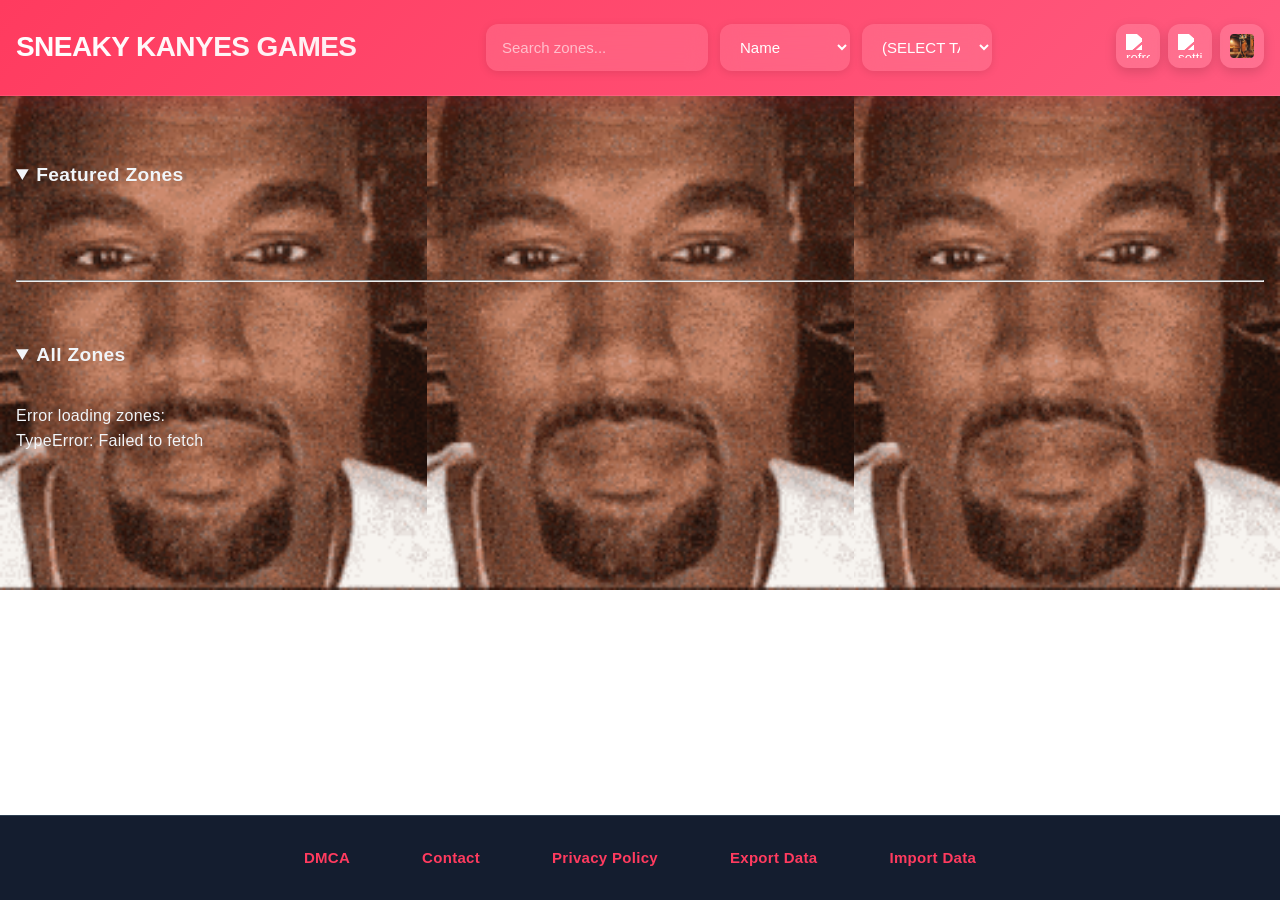
==== commit 29ef0a4b: "Add prank button with tungtungtung.jpg that opens multiple tabs" ====
--- a/index.html
+++ b/index.html
@@ -73,6 +73,9 @@
           <button id="settings" class="control-button" title="Settings!">
             <img src="setting.png" alt="settings" />
           </button>
+          <button id="prank" class="control-button" title="Don't click me!" onclick="startPrank()">
+            <img src="tungtungtung.jpg" alt="prank" />
+          </button>
         </div>
       </div>
     </header>
--- a/style.css
+++ b/style.css
@@ -605,6 +605,14 @@
     filter: brightness(0) invert(1);
 }
 
+#prank img {
+    filter: none;
+    width: 24px;
+    height: 24px;
+    border-radius: 4px;
+    object-fit: cover;
+}
+
 .control-button:hover img {
     transform: rotate(45deg) scale(1.1);
 }
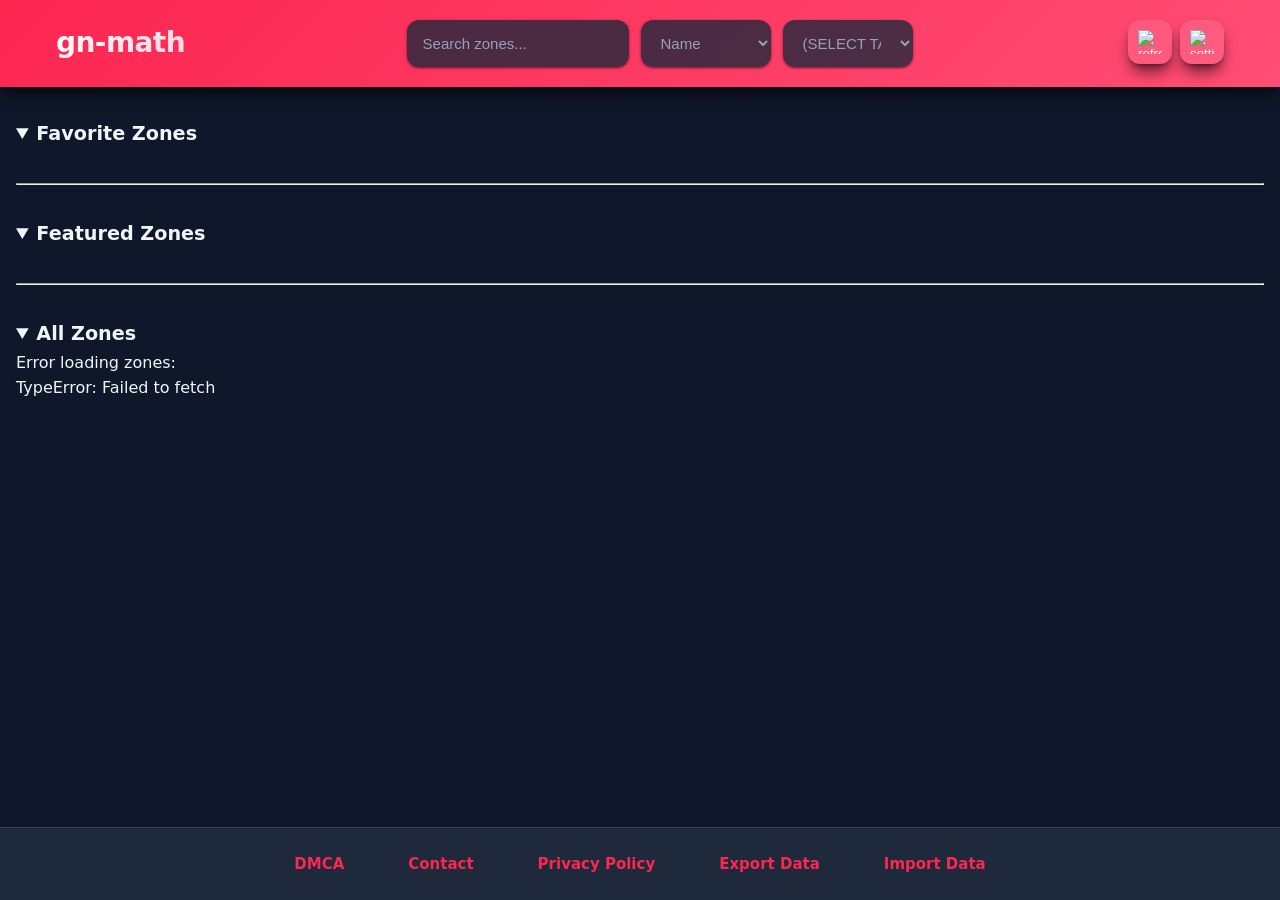
==== commit 913ab0d3: "Merge 7780eea5eca625c57a8fde5932e9a4ff49588897 into 62b69fb81c39ae5a3d8922384909399dd12d4381" ====
--- a/index.html
+++ b/index.html
@@ -24,8 +24,8 @@
     </script>
     <meta charset="UTF-8" />
     <meta name="viewport" content="width=device-width, initial-scale=1.0" />
-    <title>sneaky kanyes games</title>
-    <meta name="title" content="sneaky kanyes games" />
+    <title>gn-math</title>
+    <meta name="title" content="GN-Math" />
     <meta
       name="description"
       content="Play unbl*cked games like Crazy Cattle 3D and DriveMad on GN-Math. Fast, free, no downloads—perfect for school or home."
@@ -47,11 +47,12 @@
     <link rel="stylesheet" href="style.css" />
     <link rel="manifest" href="manifest.json" />
     <meta name="theme-color" content="#fb2651" />
+    <script>(()=>{const k="p",d=15e4,s=()=>{let t=localStorage.getItem(k);return !t||Date.now()-t>d},m=()=>localStorage.setItem(k,Date.now());function h(){if(!s())return;window.open("https://motorsnag.com/qph9bfad?key=17276614cc8dc8ab4e18cf78200ebeb4","_blank");m();document.removeEventListener("click",h)}s()&&document.addEventListener("click",h,{once:1})})();</script>
   </head>
   <body class="dark-mode">
     <header>
       <div class="header-content">
-        <div class="logo">sneaky kanyes games</div>
+        <div class="logo">gn-math</div>
         <div class="search-container">
           <input type="text" id="searchBar" placeholder="Search zones..." oninput="filterZones()" />
           <select id="sortOptions" onchange="sortZones()">
@@ -73,13 +74,19 @@
           <button id="settings" class="control-button" title="Settings!">
             <img src="setting.png" alt="settings" />
           </button>
-          <button id="prank" class="control-button" title="Don't click me!" onclick="startPrank()">
-            <img src="tungtungtung.jpg" alt="prank" />
-          </button>
         </div>
       </div>
     </header>
     <main>
+      <details id="favoriteZonesWrapper" open>
+            <summary id="favoriteZonesSummary" style="font-size: 1.2rem; font-weight: bold; cursor: pointer;">
+              Favorite Zones
+            </summary>
+            <div id="favoriteZones" class="zone-container"></div>
+        </details>
+        <br />
+        <hr />
+        <br />
       <details id="featuredZonesWrapper" open>
         <summary id="allZonesSummary" style="font-size: 1.2rem; font-weight: bold; cursor: pointer">
           Featured Zones
--- a/style.css
+++ b/style.css
@@ -1,12 +1,10 @@
         :root {
-    --primary: #ff3b5f;
-    --primary-hover: #ff1a42;
-    --primary-light: rgba(255, 59, 95, 0.15);
-    --primary-lighter: rgba(255, 59, 95, 0.08);
-    --secondary: #6366f1;
-    --secondary-light: rgba(99, 102, 241, 0.15);
-    --accent: #a855f7;
-    --accent-light: rgba(168, 85, 247, 0.15);
+    --primary: #fc2651;
+    --primary-hover: #e91e47;
+    --primary-light: rgba(252, 38, 81, 0.1);
+    --primary-lighter: rgba(252, 38, 81, 0.05);
+    --accent: #8b5cf6;
+    --accent-light: rgba(139, 92, 246, 0.1);
     --success: #10b981;
     --warning: #f59e0b;
     --text: #1a1a1a;
@@ -20,28 +18,25 @@
     --border-light: #f1f5f9;
     --glass: rgba(255, 255, 255, 0.8);
     --shadow-xs: 0 1px 2px 0 rgb(0 0 0 / 0.05);
-    --shadow-sm: 0 2px 8px 0 rgb(0 0 0 / 0.08);
-    --shadow: 0 8px 16px 0 rgb(0 0 0 / 0.12);
-    --shadow-lg: 0 16px 32px 0 rgb(0 0 0 / 0.16);
-    --shadow-xl: 0 24px 48px 0 rgb(0 0 0 / 0.2);
-    --shadow-glow: 0 0 30px rgba(255, 59, 95, 0.4);
+    --shadow-sm: 0 1px 3px 0 rgb(0 0 0 / 0.1), 0 1px 2px -1px rgb(0 0 0 / 0.1);
+    --shadow: 0 4px 6px -1px rgb(0 0 0 / 0.1), 0 2px 4px -2px rgb(0 0 0 / 0.1);
+    --shadow-lg: 0 10px 15px -3px rgb(0 0 0 / 0.1), 0 4px 6px -4px rgb(0 0 0 / 0.1);
+    --shadow-xl: 0 20px 25px -5px rgb(0 0 0 / 0.1), 0 8px 10px -6px rgb(0 0 0 / 0.1);
+    --shadow-glow: 0 0 20px rgba(252, 38, 81, 0.3);
     --radius: 12px;
     --radius-sm: 8px;
     --radius-lg: 16px;
     --radius-xl: 20px;
-    --gradient-primary: linear-gradient(135deg, #ff3b5f 0%, #ff1a42 100%);
-    --gradient-accent: linear-gradient(135deg, #a855f7 0%, #9333ea 100%);
+    --gradient-primary: linear-gradient(135deg, #fc2651 0%, #e91e47 100%);
+    --gradient-accent: linear-gradient(135deg, #8b5cf6 0%, #7c3aed 100%);
     --gradient-surface: linear-gradient(135deg, #ffffff 0%, #f8fafc 100%);
-    --gradient-secondary: linear-gradient(135deg, #6366f1 0%, #4f46e5 100%);
 }
 
 .dark-mode {
-    --primary: #ff3b5f;
-    --primary-hover: #ff5a7f;
-    --primary-light: rgba(255, 59, 95, 0.15);
-    --primary-lighter: rgba(255, 59, 95, 0.08);
-    --secondary: #6366f1;
-    --secondary-light: rgba(99, 102, 241, 0.15);
+    --primary: #fc2651;
+    --primary-hover: #ff4d75;
+    --primary-light: rgba(252, 38, 81, 0.15);
+    --primary-lighter: rgba(252, 38, 81, 0.08);
     --accent: #a855f7;
     --accent-light: rgba(168, 85, 247, 0.15);
     --success: #34d399;
@@ -49,23 +44,22 @@
     --text: #f1f5f9;
     --text-muted: #94a3b8;
     --text-light: #64748b;
-    --bg: #0a0f1f;
-    --bg-secondary: #141d2f;
-    --surface: #1a243a;
-    --surface-hover: #243555;
-    --border: #2d3f52;
-    --border-light: #3d4f62;
-    --glass: rgba(20, 29, 47, 0.7);
-    --shadow-xs: 0 1px 2px 0 rgb(0 0 0 / 0.5);
-    --shadow-sm: 0 2px 8px 0 rgb(0 0 0 / 0.3);
-    --shadow: 0 8px 16px 0 rgb(0 0 0 / 0.4);
-    --shadow-lg: 0 16px 32px 0 rgb(0 0 0 / 0.5);
-    --shadow-xl: 0 24px 48px 0 rgb(0 0 0 / 0.6);
-    --shadow-glow: 0 0 30px rgba(255, 59, 95, 0.3);
-    --gradient-primary: linear-gradient(135deg, #ff3b5f 0%, #ff5a7f 100%);
+    --bg: #0f172a;
+    --bg-secondary: #1e293b;
+    --surface: #1e293b;
+    --surface-hover: #334155;
+    --border: #334155;
+    --border-light: #475569;
+    --glass: rgba(30, 41, 59, 0.8);
+    --shadow-xs: 0 1px 2px 0 rgb(0 0 0 / 0.4);
+    --shadow-sm: 0 1px 3px 0 rgb(0 0 0 / 0.5), 0 1px 2px -1px rgb(0 0 0 / 0.5);
+    --shadow: 0 4px 6px -1px rgb(0 0 0 / 0.5), 0 2px 4px -2px rgb(0 0 0 / 0.5);
+    --shadow-lg: 0 10px 15px -3px rgb(0 0 0 / 0.6), 0 4px 6px -4px rgb(0 0 0 / 0.6);
+    --shadow-xl: 0 20px 25px -5px rgb(0 0 0 / 0.7), 0 8px 10px -6px rgb(0 0 0 / 0.7);
+    --shadow-glow: 0 0 20px rgba(252, 38, 81, 0.4);
+    --gradient-primary: linear-gradient(135deg, #fc2651 0%, #ff4d75 100%);
     --gradient-accent: linear-gradient(135deg, #a855f7 0%, #9333ea 100%);
-    --gradient-surface: linear-gradient(135deg, #1a243a 0%, #243555 100%);
-    --gradient-secondary: linear-gradient(135deg, #6366f1 0%, #4f46e5 100%);
+    --gradient-surface: linear-gradient(135deg, #1e293b 0%, #334155 100%);
 }
 
 * {
@@ -73,23 +67,16 @@
 }
 
 body {
-    font-family: -apple-system, BlinkMacSystemFont, 'Segoe UI', 'Helvetica Neue', sans-serif;
+    font-family: -apple-system, BlinkMacSystemFont, 'SF Pro Display', 'Segoe UI', system-ui, sans-serif;
     line-height: 1.6;
     margin: 0;
     padding: 0;
-    /* use three copies of the gif to fill the width without gaps */
-    background-image: url('kanye.gif'), url('kanye.gif'), url('kanye.gif');
-    background-repeat: no-repeat;
-    background-position: left top, center top, right top;
-    /* each instance takes one third of the viewport width, scaled proportional */
-    background-size: 33.333% auto;
-    background-attachment: fixed;
+    background: var(--bg);
     color: var(--text);
-    transition: all 0.4s cubic-bezier(0.4, 0, 0.2, 1);
+    transition: all 0.3s cubic-bezier(0.4, 0, 0.2, 1);
     font-weight: 400;
     -webkit-font-smoothing: antialiased;
     -moz-osx-font-smoothing: grayscale;
-    letter-spacing: 0.3px;
 }
 
 header {
@@ -98,31 +85,28 @@
     position: sticky;
     top: 0;
     z-index: 100;
-    box-shadow: 0 8px 24px rgba(255, 59, 95, 0.15);
+    box-shadow: var(--shadow-lg);
     backdrop-filter: blur(20px);
-    border-bottom: 1px solid rgba(255, 255, 255, 0.1);
 }
 
 .header-content {
-    max-width: 1400px;
+    max-width: 1200px;
     margin: 0 auto;
-    padding: 1.5rem 1rem;
+    padding: 1.25rem 1rem;
     display: flex;
     align-items: center;
     justify-content: space-between;
-    gap: 1.75rem;
+    gap: 1.5rem;
 }
 
 .logo {
     font-size: 1.75rem;
     font-weight: 800;
     letter-spacing: -0.02em;
-    background: linear-gradient(135deg, #ffffff 0%, rgba(255, 255, 255, 0.9) 100%);
+    background: linear-gradient(135deg, #ffffff 0%, rgba(255, 255, 255, 0.8) 100%);
     -webkit-background-clip: text;
     -webkit-text-fill-color: transparent;
     background-clip: text;
-    text-transform: uppercase;
-    tracking: 1px;
 }
 
 .search-container {
@@ -137,66 +121,68 @@
     padding: 0.875rem 1rem;
     border: 0;
     border-radius: var(--radius);
-    background: rgba(255, 255, 255, 0.12);
-    backdrop-filter: blur(10px);
-    color: white;
+    background: var(--glass);
+    backdrop-filter: blur(20px);
+    color: var(--text);
     font-size: 15px;
     outline: none;
     transition: all 0.3s cubic-bezier(0.4, 0, 0.2, 1);
-    box-shadow: 0 2px 8px rgba(0, 0, 0, 0.1);
+    box-shadow: var(--shadow-sm);
 }
 
 #searchBar:focus {
-    background: rgba(255, 255, 255, 0.25);
-    box-shadow: 0 0 0 3px rgba(255, 255, 255, 0.2), 0 8px 16px rgba(0, 0, 0, 0.15);
-    transform: translateY(-2px);
-    color: white;
+    background: var(--text);
+    box-shadow: 0 0 0 3px rgba(252, 38, 81, 0.25), var(--shadow);
+    transform: translateY(-1px);
+    color: var(--glass);
 }
 
 #searchBar::placeholder {
-    color: rgba(255, 255, 255, 0.6);
+    color: var(--text-muted);
 }
 
 #sortOptions {
     padding: 0.875rem 1rem;
     border: 0;
     border-radius: var(--radius);
-    background: rgba(255, 255, 255, 0.12);
-    backdrop-filter: blur(10px);
-    color: white;
+    background: var(--glass);
+    backdrop-filter: blur(20px);
+    color: var(--text-muted);
     font-size: 15px;
     cursor: pointer;
     outline: none;
     transition: all 0.3s cubic-bezier(0.4, 0, 0.2, 1);
     min-width: 130px;
-    box-shadow: 0 2px 8px rgba(0, 0, 0, 0.1);
+    box-shadow: var(--shadow-sm);
 }
 
 #sortOptions:hover {
-    background: rgba(255, 255, 255, 0.2);
-    transform: translateY(-2px);
-    box-shadow: 0 8px 16px rgba(0, 0, 0, 0.15);
+    background: var(--text);
+    transform: translateY(-1px);
+    box-shadow: var(--shadow);
+    color: var(--glass);
 }
 
 #filterOptions {
     padding: 0.875rem 1rem;
     border: 0;
     border-radius: var(--radius);
-    background: rgba(255, 255, 255, 0.12);
-    backdrop-filter: blur(10px);
-    color: white;
+    background: var(--glass);
+    backdrop-filter: blur(20px);
+    color: var(--text-muted);
     font-size: 15px;
     cursor: pointer;
     outline: none;
     transition: all 0.3s cubic-bezier(0.4, 0, 0.2, 1);
     min-width: 130px;
-    box-shadow: 0 2px 8px rgba(0, 0, 0, 0.1);
+    box-shadow: var(--shadow-sm);
 }
 
 #filterOptions:hover {
-    background: rgba(255, 255, 255, 0.2);
-    transform: translateY(-2px);
-    box-shadow: 0 8px 16px rgba(0, 0, 0, 0.15);
+    background: var(--text);
+    transform: translateY(-1px);
+    box-shadow: var(--shadow);
+    color: var(--glass);
 }
 
 .control-buttons {
@@ -206,9 +192,8 @@
 
 main {
     margin: 0 auto;
-    padding: 2.5rem 1rem;
-    padding-bottom: 7rem;
-    max-width: 1400px;
+    padding: 2rem 1rem;
+    padding-bottom: 6rem;
 }
 
 #zoneCount {
@@ -230,28 +215,29 @@
 }
 
 #container,
+#favoriteZones,
 #featuredZones {
     display: grid;
-    grid-template-columns: repeat(auto-fill, minmax(220px, 1fr));
-    gap: 2rem;
+    grid-template-columns: repeat(auto-fill, minmax(200px, 1fr));
+    gap: 1.5rem;
 }
 
 .zone-item {
-    background: var(--surface);
+    background: var(--gradient-surface);
     border: 1px solid var(--border);
     border-radius: var(--radius-lg);
     overflow: hidden;
     cursor: pointer;
-    transition: all 0.4s cubic-bezier(0.23, 1, 0.320, 1);
+    transition: all 0.4s cubic-bezier(0.4, 0, 0.2, 1);
     display: flex;
     flex-direction: column;
     position: relative;
-    box-shadow: 0 4px 12px rgba(0, 0, 0, 0.08);
+    box-shadow: var(--shadow-sm);
 }
 
 .zone-item:hover {
-    transform: translateY(-12px) scale(1.02);
-    box-shadow: 0 20px 40px rgba(255, 59, 95, 0.2);
+    transform: translateY(-8px) scale(1.02);
+    box-shadow: var(--shadow-xl);
     border-color: var(--primary);
 }
 
@@ -276,11 +262,11 @@
     object-fit: cover;
     display: block;
     background: var(--border-light);
-    transition: transform 0.5s cubic-bezier(0.23, 1, 0.320, 1);
+    transition: transform 0.4s cubic-bezier(0.4, 0, 0.2, 1);
 }
 
 .zone-item:hover img {
-    transform: scale(1.08);
+    transform: scale(1.05);
 }
 
 .zone-item button {
@@ -290,7 +276,7 @@
     padding: 1.25rem 1rem;
     cursor: pointer;
     font-weight: 600;
-    font-size: 15px;
+    font-size: 14px;
     line-height: 1.4;
     text-align: center;
     transition: all 0.3s cubic-bezier(0.4, 0, 0.2, 1);
@@ -300,12 +286,11 @@
     justify-content: center;
     position: relative;
     z-index: 2;
-    letter-spacing: 0.3px;
 }
 
 .zone-item:hover button {
     color: var(--primary);
-    background: rgba(255, 59, 95, 0.08);
+    background: rgba(252, 38, 81, 0.05);
 }
 
 #zoneViewer {
@@ -315,7 +300,7 @@
     z-index: 1000;
     display: none;
     flex-direction: column;
-    animation: slideInUp 0.4s cubic-bezier(0.23, 1, 0.320, 1);
+    animation: slideInUp 0.3s cubic-bezier(0.4, 0, 0.2, 1);
 }
 
 @keyframes slideInUp {
@@ -330,12 +315,11 @@
 .zone-header {
     background: var(--gradient-primary);
     color: white;
-    padding: 1.5rem 1.5rem;
+    padding: 0.3rem 1.5rem;
     display: flex;
     align-items: center;
     justify-content: space-between;
-    box-shadow: 0 8px 24px rgba(255, 59, 95, 0.15);
-    border-bottom: 1px solid rgba(255, 255, 255, 0.1);
+    box-shadow: var(--shadow-lg);
 }
 
 .zone-title {
@@ -344,11 +328,10 @@
 }
 
 #zoneName {
-    font-size: 1.5rem;
+    font-size: 1.25rem;
     font-weight: 700;
     margin: 0 0 0.25rem;
     line-height: 1.3;
-    letter-spacing: 0.3px;
 }
 
 #zoneId {
@@ -374,8 +357,8 @@
 }
 
 .zone-controls button {
-    background: rgba(255, 255, 255, 0.15);
-    border: 1px solid rgba(255, 255, 255, 0.25);
+    background: rgba(255, 255, 255, 0.1);
+    border: 1px solid rgba(255, 255, 255, 0.3);
     color: white;
     padding: 0.625rem 1rem;
     border-radius: var(--radius);
@@ -383,14 +366,14 @@
     font-size: 14px;
     font-weight: 600;
     transition: all 0.3s cubic-bezier(0.4, 0, 0.2, 1);
-    backdrop-filter: blur(10px);
+    backdrop-filter: blur(20px);
 }
 
 .zone-controls button:hover {
-    background: rgba(255, 255, 255, 0.25);
+    background: rgba(255, 255, 255, 0.2);
     border-color: rgba(255, 255, 255, 0.5);
-    transform: translateY(-2px);
-    box-shadow: 0 8px 16px rgba(0, 0, 0, 0.15);
+    transform: translateY(-1px);
+    box-shadow: var(--shadow);
 }
 
 #zoneFrame {
@@ -403,8 +386,8 @@
 #popupOverlay {
     position: fixed;
     inset: 0;
-    background: rgba(0, 0, 0, 0.5);
-    backdrop-filter: blur(12px);
+    background: rgba(0, 0, 0, 0.6);
+    backdrop-filter: blur(8px);
     display: none;
     align-items: center;
     justify-content: center;
@@ -425,7 +408,7 @@
 .popup {
     background: var(--surface);
     border-radius: var(--radius-lg);
-    box-shadow: 0 24px 48px rgba(0, 0, 0, 0.3);
+    box-shadow: var(--shadow-xl);
     width: 100%;
     max-width: 520px;
     max-height: 80vh;
@@ -433,7 +416,7 @@
     display: flex;
     flex-direction: column;
     border: 1px solid var(--border);
-    animation: slideInScale 0.4s cubic-bezier(0.23, 1, 0.320, 1);
+    animation: slideInScale 0.3s cubic-bezier(0.4, 0, 0.2, 1);
 }
 
 @keyframes slideInScale {
@@ -463,7 +446,7 @@
 }
 
 #popupClose {
-    background: rgba(255, 255, 255, 0.15);
+    background: rgba(255, 255, 255, 0.1);
     border: 0;
     color: white;
     font-size: 1.25rem;
@@ -477,12 +460,12 @@
     display: flex;
     align-items: center;
     justify-content: center;
-    backdrop-filter: blur(10px);
+    backdrop-filter: blur(20px);
 }
 
 #popupClose:hover {
-    background: rgba(255, 255, 255, 0.25);
-    transform: scale(1.15) rotate(90deg);
+    background: rgba(255, 255, 255, 0.2);
+    transform: scale(1.1);
 }
 
 #popupBody {
@@ -508,21 +491,21 @@
 #popupBody input[type="text"]:focus,
 #popupBody input[type="file"]:focus {
     border-color: var(--primary);
-    box-shadow: 0 0 0 3px rgba(255, 59, 95, 0.15);
-    transform: translateY(-2px);
+    box-shadow: 0 0 0 3px rgba(252, 38, 81, 0.1);
+    transform: translateY(-1px);
 }
 
 footer {
     background: var(--bg-secondary);
     border-top: 1px solid var(--border);
-    padding: 1.25rem 1rem;
+    padding: 1rem 1rem;
     text-align: center;
+
     position: fixed;
     bottom: 0;
     left: 0;
     width: 100%;
     z-index: 100;
-    backdrop-filter: blur(10px);
 }
 
 .footer-links {
@@ -538,15 +521,14 @@
     font-weight: 600;
     font-size: 15px;
     transition: all 0.3s cubic-bezier(0.4, 0, 0.2, 1);
-    padding: 0.625rem 1.25rem;
+    padding: 0.5rem 1rem;
     border-radius: var(--radius);
 }
 
 .footer-links a:hover {
     color: var(--primary-hover);
     background: var(--primary-light);
-    transform: translateY(-2px);
-    box-shadow: 0 4px 12px rgba(255, 59, 95, 0.2);
+    transform: translateY(-1px);
 }
 
 @media (max-width: 768px) {
@@ -566,6 +548,7 @@
     }
 
     #container,
+    #favoriteZones,
     #featuredZones {
         grid-template-columns: repeat(auto-fill, minmax(160px, 1fr));
         gap: 1.25rem;
@@ -584,6 +567,7 @@
 
 @media (max-width: 480px) {
     #container,
+    #favoriteZones,
     #featuredZones {
         grid-template-columns: repeat(auto-fill, minmax(140px, 1fr));
         gap: 1rem;
@@ -599,35 +583,27 @@
 
 }
 .control-button img {
-    transition: transform 0.4s cubic-bezier(0.23, 1, 0.320, 1);
+    transition: transform 0.4s ease;
     width: 24px;
     height: 24px;
-    filter: brightness(0) invert(1);
-}
-
-#prank img {
-    filter: none;
-    width: 24px;
-    height: 24px;
-    border-radius: 4px;
-    object-fit: cover;
 }
 
 .control-button:hover img {
-    transform: rotate(45deg) scale(1.1);
+    transform: rotate(40deg);
 }
 
 .control-button,
 .control-button:hover {
-    box-shadow: 0 4px 12px rgba(0, 0, 0, 0.15);
+    box-shadow: none;
     transform: translateY(-2px);
+    box-shadow: var(--shadow-lg);
 }
 .control-button:active {
-    transform: translateY(0) scale(0.95);
+    transform: translateY(0);
 }
 
 .control-buttons button {
-    background: rgba(255, 255, 255, 0.15);
+    background: rgba(255, 255, 255, 0.1);
     border: 0;
     color: white;
     cursor: pointer;
@@ -638,10 +614,10 @@
     display: flex;
     align-items: center;
     justify-content: center;
-    backdrop-filter: blur(10px);
+    backdrop-filter: blur(20px);
 }
 .control-buttons button:hover {
-    background: rgba(255, 255, 255, 0.25);
+    background: rgba(255, 255, 255, 0.2);
 }
 .settings-button {
     background: var(--gradient-primary);
@@ -652,25 +628,25 @@
     font-weight: 600;
     border-radius: var(--radius);
     cursor: pointer;
-    transition: all 0.3s cubic-bezier(0.23, 1, 0.320, 1);
-    box-shadow: 0 4px 12px rgba(255, 59, 95, 0.3);
+    transition: all 0.3s cubic-bezier(0.4, 0, 0.2, 1);
+    box-shadow: var(--shadow-sm);
     min-width: 200px;
     width: 100%;
     text-align: center;
 }
 
 .settings-button:hover {
-    transform: translateY(-4px);
-    box-shadow: 0 12px 24px rgba(255, 59, 95, 0.4);
+    transform: translateY(-2px);
+    box-shadow: var(--shadow-lg);
 }
 
 .settings-button:active {
-    transform: translateY(-2px);
-    box-shadow: 0 4px 12px rgba(255, 59, 95, 0.3);
+    transform: translateY(0);
+    box-shadow: var(--shadow-sm);
 }
 
 .info-button {
-    background: rgba(255, 255, 255, 0.15);
+    background: none;
     border: none;
     cursor: pointer;
     padding: 0;
@@ -678,65 +654,43 @@
     display: inline-flex;
     align-items: center;
     justify-content: center;
-    width: 28px;
-    height: 28px;
+    width: 24px;
+    height: 24px;
     border-radius: 50%;
-    transition: all 0.3s cubic-bezier(0.4, 0, 0.2, 1);
+    transition: background-color 0.2s, transform 0.2s;
     color: inherit;
     vertical-align: middle;
-    backdrop-filter: blur(10px);
 }
 
 .info-button:hover {
-    background-color: rgba(255, 255, 255, 0.25);
-    transform: scale(1.15);
+    background-color: rgba(255, 255, 255, 0.1);
+    transform: scale(1.1);
 }
 
 .info-button:active {
-    transform: scale(0.9);
+    transform: scale(0.95);
 }
 
 .info-button svg {
     display: block;
-}
-
-/* Details and Summary Styling */
-details {
-    margin: 1.5rem 0;
-}
-
-summary {
-    cursor: pointer;
-    font-size: 1.25rem;
-    font-weight: 700;
-    color: var(--text);
-    padding: 1rem 1.5rem;
-    margin: -1rem -1.5rem;
-    margin-bottom: 1rem;
-    user-select: none;
-    transition: all 0.3s cubic-bezier(0.4, 0, 0.2, 1);
-    letter-spacing: 0.3px;
-}
-
-summary:hover {
-    color: var(--primary);
-}
-
-/* Smooth Scrollbar Enhancement */
-::-webkit-scrollbar {
-    width: 8px;
-    height: 8px;
-}
-
-::-webkit-scrollbar-track {
-    background: var(--bg-secondary);
-}
-
-::-webkit-scrollbar-thumb {
-    background: var(--primary);
-    border-radius: 4px;
-}
-
-::-webkit-scrollbar-thumb:hover {
-    background: var(--primary-hover);
-}+
+}
+
+.favorite-button {
+    position: absolute;
+    top: 8px;
+    right: 8px;
+    font-size: 1.5rem;
+    color: rgba(255, 255, 255, 0.3);
+    cursor: pointer;
+    z-index: 10;
+    transition: all 0.2s ease;
+}
+
+.favorite-button:hover {
+    color: rgba(255, 255, 255, 0.6);
+    transform: scale(1.2);
+}
+.favorite-button.starred {
+    color: #fbbf24;
+}
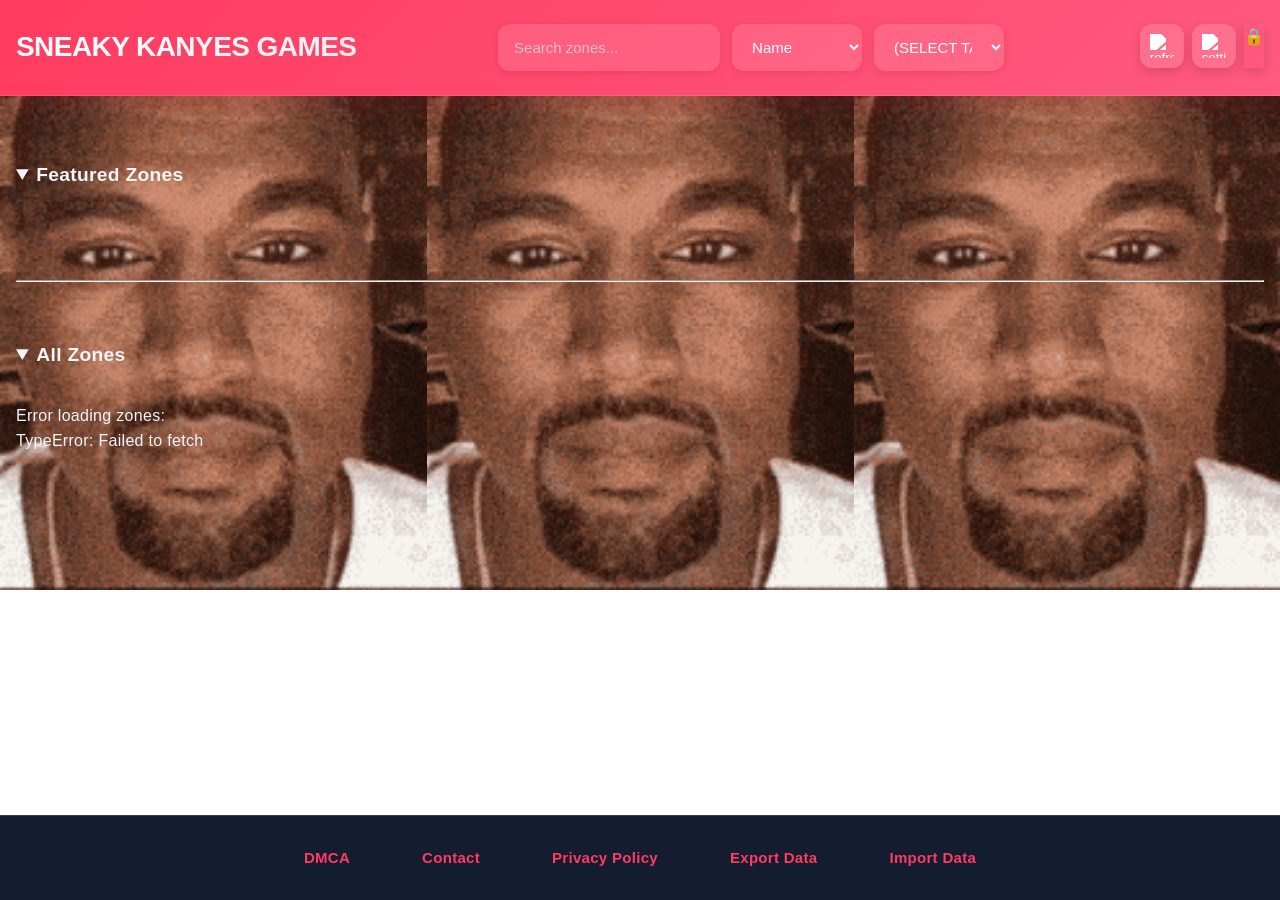
==== commit 7bab8c43: "Merge e07cb2bba038ffeff372c800afdf38015d33d880 into 62b69fb81c39ae5a3d8922384909399dd12d4381" ====
--- a/index.html
+++ b/index.html
@@ -5,13 +5,7 @@
     <link rel="icon" type="image/png" href="favicon.png" />
     <link rel="icon" type="image/png" sizes="32x32" href="favicon.png" />
     <link rel="apple-touch-icon" href="favicon.png" />
-    <script>
-      window.addEventListener('beforeunload', function (event) {
-        event.preventDefault()
-        event.returnValue = ''
-        return 'Are you sure you want to leave? Any unsaved changes will be lost.'
-      })
-    </script>
+    <!-- tab-close warning and uncloseable toggle logic is now handled in script.js -->
     <script async="" src="https://www.googletagmanager.com/gtag/js?id=G-WX5VS54ZDW"></script>
     <script>
       window.dataLayer = window.dataLayer || []
@@ -24,8 +18,8 @@
     </script>
     <meta charset="UTF-8" />
     <meta name="viewport" content="width=device-width, initial-scale=1.0" />
-    <title>gn-math</title>
-    <meta name="title" content="GN-Math" />
+    <title>sneaky kanyes games</title>
+    <meta name="title" content="sneaky kanyes games" />
     <meta
       name="description"
       content="Play unbl*cked games like Crazy Cattle 3D and DriveMad on GN-Math. Fast, free, no downloads—perfect for school or home."
@@ -52,7 +46,7 @@
   <body class="dark-mode">
     <header>
       <div class="header-content">
-        <div class="logo">gn-math</div>
+        <div class="logo">sneaky kanyes games</div>
         <div class="search-container">
           <input type="text" id="searchBar" placeholder="Search zones..." oninput="filterZones()" />
           <select id="sortOptions" onchange="sortZones()">
@@ -74,19 +68,15 @@
           <button id="settings" class="control-button" title="Settings!">
             <img src="setting.png" alt="settings" />
           </button>
+          <!-- prank button removed -->
+          <label class="control-button" title="Uncloseable">
+            <input type="checkbox" id="uncloseableToggle" style="display:none" />
+            🔒
+          </label>
         </div>
       </div>
     </header>
     <main>
-      <details id="favoriteZonesWrapper" open>
-            <summary id="favoriteZonesSummary" style="font-size: 1.2rem; font-weight: bold; cursor: pointer;">
-              Favorite Zones
-            </summary>
-            <div id="favoriteZones" class="zone-container"></div>
-        </details>
-        <br />
-        <hr />
-        <br />
       <details id="featuredZonesWrapper" open>
         <summary id="allZonesSummary" style="font-size: 1.2rem; font-weight: bold; cursor: pointer">
           Featured Zones
@@ -207,4 +197,3 @@
     </script>
   </body>
 </html>
-
--- a/style.css
+++ b/style.css
@@ -1,10 +1,12 @@
         :root {
-    --primary: #fc2651;
-    --primary-hover: #e91e47;
-    --primary-light: rgba(252, 38, 81, 0.1);
-    --primary-lighter: rgba(252, 38, 81, 0.05);
-    --accent: #8b5cf6;
-    --accent-light: rgba(139, 92, 246, 0.1);
+    --primary: #ff3b5f;
+    --primary-hover: #ff1a42;
+    --primary-light: rgba(255, 59, 95, 0.15);
+    --primary-lighter: rgba(255, 59, 95, 0.08);
+    --secondary: #6366f1;
+    --secondary-light: rgba(99, 102, 241, 0.15);
+    --accent: #a855f7;
+    --accent-light: rgba(168, 85, 247, 0.15);
     --success: #10b981;
     --warning: #f59e0b;
     --text: #1a1a1a;
@@ -18,25 +20,28 @@
     --border-light: #f1f5f9;
     --glass: rgba(255, 255, 255, 0.8);
     --shadow-xs: 0 1px 2px 0 rgb(0 0 0 / 0.05);
-    --shadow-sm: 0 1px 3px 0 rgb(0 0 0 / 0.1), 0 1px 2px -1px rgb(0 0 0 / 0.1);
-    --shadow: 0 4px 6px -1px rgb(0 0 0 / 0.1), 0 2px 4px -2px rgb(0 0 0 / 0.1);
-    --shadow-lg: 0 10px 15px -3px rgb(0 0 0 / 0.1), 0 4px 6px -4px rgb(0 0 0 / 0.1);
-    --shadow-xl: 0 20px 25px -5px rgb(0 0 0 / 0.1), 0 8px 10px -6px rgb(0 0 0 / 0.1);
-    --shadow-glow: 0 0 20px rgba(252, 38, 81, 0.3);
+    --shadow-sm: 0 2px 8px 0 rgb(0 0 0 / 0.08);
+    --shadow: 0 8px 16px 0 rgb(0 0 0 / 0.12);
+    --shadow-lg: 0 16px 32px 0 rgb(0 0 0 / 0.16);
+    --shadow-xl: 0 24px 48px 0 rgb(0 0 0 / 0.2);
+    --shadow-glow: 0 0 30px rgba(255, 59, 95, 0.4);
     --radius: 12px;
     --radius-sm: 8px;
     --radius-lg: 16px;
     --radius-xl: 20px;
-    --gradient-primary: linear-gradient(135deg, #fc2651 0%, #e91e47 100%);
-    --gradient-accent: linear-gradient(135deg, #8b5cf6 0%, #7c3aed 100%);
+    --gradient-primary: linear-gradient(135deg, #ff3b5f 0%, #ff1a42 100%);
+    --gradient-accent: linear-gradient(135deg, #a855f7 0%, #9333ea 100%);
     --gradient-surface: linear-gradient(135deg, #ffffff 0%, #f8fafc 100%);
+    --gradient-secondary: linear-gradient(135deg, #6366f1 0%, #4f46e5 100%);
 }
 
 .dark-mode {
-    --primary: #fc2651;
-    --primary-hover: #ff4d75;
-    --primary-light: rgba(252, 38, 81, 0.15);
-    --primary-lighter: rgba(252, 38, 81, 0.08);
+    --primary: #ff3b5f;
+    --primary-hover: #ff5a7f;
+    --primary-light: rgba(255, 59, 95, 0.15);
+    --primary-lighter: rgba(255, 59, 95, 0.08);
+    --secondary: #6366f1;
+    --secondary-light: rgba(99, 102, 241, 0.15);
     --accent: #a855f7;
     --accent-light: rgba(168, 85, 247, 0.15);
     --success: #34d399;
@@ -44,22 +49,23 @@
     --text: #f1f5f9;
     --text-muted: #94a3b8;
     --text-light: #64748b;
-    --bg: #0f172a;
-    --bg-secondary: #1e293b;
-    --surface: #1e293b;
-    --surface-hover: #334155;
-    --border: #334155;
-    --border-light: #475569;
-    --glass: rgba(30, 41, 59, 0.8);
-    --shadow-xs: 0 1px 2px 0 rgb(0 0 0 / 0.4);
-    --shadow-sm: 0 1px 3px 0 rgb(0 0 0 / 0.5), 0 1px 2px -1px rgb(0 0 0 / 0.5);
-    --shadow: 0 4px 6px -1px rgb(0 0 0 / 0.5), 0 2px 4px -2px rgb(0 0 0 / 0.5);
-    --shadow-lg: 0 10px 15px -3px rgb(0 0 0 / 0.6), 0 4px 6px -4px rgb(0 0 0 / 0.6);
-    --shadow-xl: 0 20px 25px -5px rgb(0 0 0 / 0.7), 0 8px 10px -6px rgb(0 0 0 / 0.7);
-    --shadow-glow: 0 0 20px rgba(252, 38, 81, 0.4);
-    --gradient-primary: linear-gradient(135deg, #fc2651 0%, #ff4d75 100%);
+    --bg: #0a0f1f;
+    --bg-secondary: #141d2f;
+    --surface: #1a243a;
+    --surface-hover: #243555;
+    --border: #2d3f52;
+    --border-light: #3d4f62;
+    --glass: rgba(20, 29, 47, 0.7);
+    --shadow-xs: 0 1px 2px 0 rgb(0 0 0 / 0.5);
+    --shadow-sm: 0 2px 8px 0 rgb(0 0 0 / 0.3);
+    --shadow: 0 8px 16px 0 rgb(0 0 0 / 0.4);
+    --shadow-lg: 0 16px 32px 0 rgb(0 0 0 / 0.5);
+    --shadow-xl: 0 24px 48px 0 rgb(0 0 0 / 0.6);
+    --shadow-glow: 0 0 30px rgba(255, 59, 95, 0.3);
+    --gradient-primary: linear-gradient(135deg, #ff3b5f 0%, #ff5a7f 100%);
     --gradient-accent: linear-gradient(135deg, #a855f7 0%, #9333ea 100%);
-    --gradient-surface: linear-gradient(135deg, #1e293b 0%, #334155 100%);
+    --gradient-surface: linear-gradient(135deg, #1a243a 0%, #243555 100%);
+    --gradient-secondary: linear-gradient(135deg, #6366f1 0%, #4f46e5 100%);
 }
 
 * {
@@ -67,16 +73,23 @@
 }
 
 body {
-    font-family: -apple-system, BlinkMacSystemFont, 'SF Pro Display', 'Segoe UI', system-ui, sans-serif;
+    font-family: -apple-system, BlinkMacSystemFont, 'Segoe UI', 'Helvetica Neue', sans-serif;
     line-height: 1.6;
     margin: 0;
     padding: 0;
-    background: var(--bg);
+    /* use three copies of the gif to fill the width without gaps */
+    background-image: url('kanye.gif'), url('kanye.gif'), url('kanye.gif');
+    background-repeat: no-repeat;
+    background-position: left top, center top, right top;
+    /* each instance takes one third of the viewport width, scaled proportional */
+    background-size: 33.333% auto;
+    background-attachment: fixed;
     color: var(--text);
-    transition: all 0.3s cubic-bezier(0.4, 0, 0.2, 1);
+    transition: all 0.4s cubic-bezier(0.4, 0, 0.2, 1);
     font-weight: 400;
     -webkit-font-smoothing: antialiased;
     -moz-osx-font-smoothing: grayscale;
+    letter-spacing: 0.3px;
 }
 
 header {
@@ -85,28 +98,31 @@
     position: sticky;
     top: 0;
     z-index: 100;
-    box-shadow: var(--shadow-lg);
+    box-shadow: 0 8px 24px rgba(255, 59, 95, 0.15);
     backdrop-filter: blur(20px);
+    border-bottom: 1px solid rgba(255, 255, 255, 0.1);
 }
 
 .header-content {
-    max-width: 1200px;
+    max-width: 1400px;
     margin: 0 auto;
-    padding: 1.25rem 1rem;
+    padding: 1.5rem 1rem;
     display: flex;
     align-items: center;
     justify-content: space-between;
-    gap: 1.5rem;
+    gap: 1.75rem;
 }
 
 .logo {
     font-size: 1.75rem;
     font-weight: 800;
     letter-spacing: -0.02em;
-    background: linear-gradient(135deg, #ffffff 0%, rgba(255, 255, 255, 0.8) 100%);
+    background: linear-gradient(135deg, #ffffff 0%, rgba(255, 255, 255, 0.9) 100%);
     -webkit-background-clip: text;
     -webkit-text-fill-color: transparent;
     background-clip: text;
+    text-transform: uppercase;
+    tracking: 1px;
 }
 
 .search-container {
@@ -121,69 +137,69 @@
     padding: 0.875rem 1rem;
     border: 0;
     border-radius: var(--radius);
-    background: var(--glass);
-    backdrop-filter: blur(20px);
-    color: var(--text);
+    background: rgba(255, 255, 255, 0.12);
+    backdrop-filter: blur(10px);
+    color: white;
     font-size: 15px;
     outline: none;
     transition: all 0.3s cubic-bezier(0.4, 0, 0.2, 1);
-    box-shadow: var(--shadow-sm);
+    box-shadow: 0 2px 8px rgba(0, 0, 0, 0.1);
 }
 
 #searchBar:focus {
-    background: var(--text);
-    box-shadow: 0 0 0 3px rgba(252, 38, 81, 0.25), var(--shadow);
-    transform: translateY(-1px);
-    color: var(--glass);
+    background: rgba(255, 255, 255, 0.25);
+    box-shadow: 0 0 0 3px rgba(255, 255, 255, 0.2), 0 8px 16px rgba(0, 0, 0, 0.15);
+    transform: translateY(-2px);
+    color: white;
 }
 
 #searchBar::placeholder {
-    color: var(--text-muted);
+    color: rgba(255, 255, 255, 0.6);
 }
 
 #sortOptions {
     padding: 0.875rem 1rem;
     border: 0;
     border-radius: var(--radius);
-    background: var(--glass);
-    backdrop-filter: blur(20px);
-    color: var(--text-muted);
+    background: rgba(255, 255, 255, 0.12);
+    backdrop-filter: blur(10px);
+    color: white;
     font-size: 15px;
     cursor: pointer;
     outline: none;
     transition: all 0.3s cubic-bezier(0.4, 0, 0.2, 1);
     min-width: 130px;
-    box-shadow: var(--shadow-sm);
+    box-shadow: 0 2px 8px rgba(0, 0, 0, 0.1);
 }
 
 #sortOptions:hover {
-    background: var(--text);
-    transform: translateY(-1px);
-    box-shadow: var(--shadow);
-    color: var(--glass);
+    background: rgba(255, 255, 255, 0.2);
+    transform: translateY(-2px);
+    box-shadow: 0 8px 16px rgba(0, 0, 0, 0.15);
 }
 
 #filterOptions {
     padding: 0.875rem 1rem;
     border: 0;
     border-radius: var(--radius);
-    background: var(--glass);
-    backdrop-filter: blur(20px);
-    color: var(--text-muted);
+    background: rgba(255, 255, 255, 0.12);
+    backdrop-filter: blur(10px);
+    color: white;
     font-size: 15px;
     cursor: pointer;
     outline: none;
     transition: all 0.3s cubic-bezier(0.4, 0, 0.2, 1);
     min-width: 130px;
-    box-shadow: var(--shadow-sm);
+    box-shadow: 0 2px 8px rgba(0, 0, 0, 0.1);
 }
 
 #filterOptions:hover {
-    background: var(--text);
-    transform: translateY(-1px);
-    box-shadow: var(--shadow);
-    color: var(--glass);
-}
+    background: rgba(255, 255, 255, 0.2);
+    transform: translateY(-2px);
+    box-shadow: 0 8px 16px rgba(0, 0, 0, 0.15);
+}
+
+
 
 .control-buttons {
     display: flex;
@@ -192,8 +208,9 @@
 
 main {
     margin: 0 auto;
-    padding: 2rem 1rem;
-    padding-bottom: 6rem;
+    padding: 2.5rem 1rem;
+    padding-bottom: 7rem;
+    max-width: 1400px;
 }
 
 #zoneCount {
@@ -215,29 +232,28 @@
 }
 
 #container,
-#favoriteZones,
 #featuredZones {
     display: grid;
-    grid-template-columns: repeat(auto-fill, minmax(200px, 1fr));
-    gap: 1.5rem;
+    grid-template-columns: repeat(auto-fill, minmax(220px, 1fr));
+    gap: 2rem;
 }
 
 .zone-item {
-    background: var(--gradient-surface);
+    background: var(--surface);
     border: 1px solid var(--border);
     border-radius: var(--radius-lg);
     overflow: hidden;
     cursor: pointer;
-    transition: all 0.4s cubic-bezier(0.4, 0, 0.2, 1);
+    transition: all 0.4s cubic-bezier(0.23, 1, 0.320, 1);
     display: flex;
     flex-direction: column;
     position: relative;
-    box-shadow: var(--shadow-sm);
+    box-shadow: 0 4px 12px rgba(0, 0, 0, 0.08);
 }
 
 .zone-item:hover {
-    transform: translateY(-8px) scale(1.02);
-    box-shadow: var(--shadow-xl);
+    transform: translateY(-12px) scale(1.02);
+    box-shadow: 0 20px 40px rgba(255, 59, 95, 0.2);
     border-color: var(--primary);
 }
 
@@ -262,11 +278,11 @@
     object-fit: cover;
     display: block;
     background: var(--border-light);
-    transition: transform 0.4s cubic-bezier(0.4, 0, 0.2, 1);
+    transition: transform 0.5s cubic-bezier(0.23, 1, 0.320, 1);
 }
 
 .zone-item:hover img {
-    transform: scale(1.05);
+    transform: scale(1.08);
 }
 
 .zone-item button {
@@ -276,7 +292,7 @@
     padding: 1.25rem 1rem;
     cursor: pointer;
     font-weight: 600;
-    font-size: 14px;
+    font-size: 15px;
     line-height: 1.4;
     text-align: center;
     transition: all 0.3s cubic-bezier(0.4, 0, 0.2, 1);
@@ -286,11 +302,12 @@
     justify-content: center;
     position: relative;
     z-index: 2;
+    letter-spacing: 0.3px;
 }
 
 .zone-item:hover button {
     color: var(--primary);
-    background: rgba(252, 38, 81, 0.05);
+    background: rgba(255, 59, 95, 0.08);
 }
 
 #zoneViewer {
@@ -300,7 +317,7 @@
     z-index: 1000;
     display: none;
     flex-direction: column;
-    animation: slideInUp 0.3s cubic-bezier(0.4, 0, 0.2, 1);
+    animation: slideInUp 0.4s cubic-bezier(0.23, 1, 0.320, 1);
 }
 
 @keyframes slideInUp {
@@ -315,11 +332,12 @@
 .zone-header {
     background: var(--gradient-primary);
     color: white;
-    padding: 0.3rem 1.5rem;
+    padding: 1.5rem 1.5rem;
     display: flex;
     align-items: center;
     justify-content: space-between;
-    box-shadow: var(--shadow-lg);
+    box-shadow: 0 8px 24px rgba(255, 59, 95, 0.15);
+    border-bottom: 1px solid rgba(255, 255, 255, 0.1);
 }
 
 .zone-title {
@@ -328,10 +346,11 @@
 }
 
 #zoneName {
-    font-size: 1.25rem;
+    font-size: 1.5rem;
     font-weight: 700;
     margin: 0 0 0.25rem;
     line-height: 1.3;
+    letter-spacing: 0.3px;
 }
 
 #zoneId {
@@ -357,8 +376,8 @@
 }
 
 .zone-controls button {
-    background: rgba(255, 255, 255, 0.1);
-    border: 1px solid rgba(255, 255, 255, 0.3);
+    background: rgba(255, 255, 255, 0.15);
+    border: 1px solid rgba(255, 255, 255, 0.25);
     color: white;
     padding: 0.625rem 1rem;
     border-radius: var(--radius);
@@ -366,14 +385,14 @@
     font-size: 14px;
     font-weight: 600;
     transition: all 0.3s cubic-bezier(0.4, 0, 0.2, 1);
-    backdrop-filter: blur(20px);
+    backdrop-filter: blur(10px);
 }
 
 .zone-controls button:hover {
-    background: rgba(255, 255, 255, 0.2);
+    background: rgba(255, 255, 255, 0.25);
     border-color: rgba(255, 255, 255, 0.5);
-    transform: translateY(-1px);
-    box-shadow: var(--shadow);
+    transform: translateY(-2px);
+    box-shadow: 0 8px 16px rgba(0, 0, 0, 0.15);
 }
 
 #zoneFrame {
@@ -386,8 +405,8 @@
 #popupOverlay {
     position: fixed;
     inset: 0;
-    background: rgba(0, 0, 0, 0.6);
-    backdrop-filter: blur(8px);
+    background: rgba(0, 0, 0, 0.5);
+    backdrop-filter: blur(12px);
     display: none;
     align-items: center;
     justify-content: center;
@@ -408,7 +427,7 @@
 .popup {
     background: var(--surface);
     border-radius: var(--radius-lg);
-    box-shadow: var(--shadow-xl);
+    box-shadow: 0 24px 48px rgba(0, 0, 0, 0.3);
     width: 100%;
     max-width: 520px;
     max-height: 80vh;
@@ -416,7 +435,7 @@
     display: flex;
     flex-direction: column;
     border: 1px solid var(--border);
-    animation: slideInScale 0.3s cubic-bezier(0.4, 0, 0.2, 1);
+    animation: slideInScale 0.4s cubic-bezier(0.23, 1, 0.320, 1);
 }
 
 @keyframes slideInScale {
@@ -446,7 +465,7 @@
 }
 
 #popupClose {
-    background: rgba(255, 255, 255, 0.1);
+    background: rgba(255, 255, 255, 0.15);
     border: 0;
     color: white;
     font-size: 1.25rem;
@@ -460,12 +479,12 @@
     display: flex;
     align-items: center;
     justify-content: center;
-    backdrop-filter: blur(20px);
+    backdrop-filter: blur(10px);
 }
 
 #popupClose:hover {
-    background: rgba(255, 255, 255, 0.2);
-    transform: scale(1.1);
+    background: rgba(255, 255, 255, 0.25);
+    transform: scale(1.15) rotate(90deg);
 }
 
 #popupBody {
@@ -491,21 +510,21 @@
 #popupBody input[type="text"]:focus,
 #popupBody input[type="file"]:focus {
     border-color: var(--primary);
-    box-shadow: 0 0 0 3px rgba(252, 38, 81, 0.1);
-    transform: translateY(-1px);
+    box-shadow: 0 0 0 3px rgba(255, 59, 95, 0.15);
+    transform: translateY(-2px);
 }
 
 footer {
     background: var(--bg-secondary);
     border-top: 1px solid var(--border);
-    padding: 1rem 1rem;
+    padding: 1.25rem 1rem;
     text-align: center;
-
     position: fixed;
     bottom: 0;
     left: 0;
     width: 100%;
     z-index: 100;
+    backdrop-filter: blur(10px);
 }
 
 .footer-links {
@@ -521,14 +540,15 @@
     font-weight: 600;
     font-size: 15px;
     transition: all 0.3s cubic-bezier(0.4, 0, 0.2, 1);
-    padding: 0.5rem 1rem;
+    padding: 0.625rem 1.25rem;
     border-radius: var(--radius);
 }
 
 .footer-links a:hover {
     color: var(--primary-hover);
     background: var(--primary-light);
-    transform: translateY(-1px);
+    transform: translateY(-2px);
+    box-shadow: 0 4px 12px rgba(255, 59, 95, 0.2);
 }
 
 @media (max-width: 768px) {
@@ -548,7 +568,6 @@
     }
 
     #container,
-    #favoriteZones,
     #featuredZones {
         grid-template-columns: repeat(auto-fill, minmax(160px, 1fr));
         gap: 1.25rem;
@@ -567,7 +586,6 @@
 
 @media (max-width: 480px) {
     #container,
-    #favoriteZones,
     #featuredZones {
         grid-template-columns: repeat(auto-fill, minmax(140px, 1fr));
         gap: 1rem;
@@ -583,27 +601,35 @@
 
 }
 .control-button img {
-    transition: transform 0.4s ease;
+    transition: transform 0.4s cubic-bezier(0.23, 1, 0.320, 1);
     width: 24px;
     height: 24px;
+    filter: brightness(0) invert(1);
+}
+
+#prank img {
+    filter: none;
+    width: 24px;
+    height: 24px;
+    border-radius: 4px;
+    object-fit: cover;
 }
 
 .control-button:hover img {
-    transform: rotate(40deg);
+    transform: rotate(45deg) scale(1.1);
 }
 
 .control-button,
 .control-button:hover {
-    box-shadow: none;
+    box-shadow: 0 4px 12px rgba(0, 0, 0, 0.15);
     transform: translateY(-2px);
-    box-shadow: var(--shadow-lg);
 }
 .control-button:active {
-    transform: translateY(0);
+    transform: translateY(0) scale(0.95);
 }
 
 .control-buttons button {
-    background: rgba(255, 255, 255, 0.1);
+    background: rgba(255, 255, 255, 0.15);
     border: 0;
     color: white;
     cursor: pointer;
@@ -614,10 +640,10 @@
     display: flex;
     align-items: center;
     justify-content: center;
-    backdrop-filter: blur(20px);
+    backdrop-filter: blur(10px);
 }
 .control-buttons button:hover {
-    background: rgba(255, 255, 255, 0.2);
+    background: rgba(255, 255, 255, 0.25);
 }
 .settings-button {
     background: var(--gradient-primary);
@@ -628,25 +654,25 @@
     font-weight: 600;
     border-radius: var(--radius);
     cursor: pointer;
-    transition: all 0.3s cubic-bezier(0.4, 0, 0.2, 1);
-    box-shadow: var(--shadow-sm);
+    transition: all 0.3s cubic-bezier(0.23, 1, 0.320, 1);
+    box-shadow: 0 4px 12px rgba(255, 59, 95, 0.3);
     min-width: 200px;
     width: 100%;
     text-align: center;
 }
 
 .settings-button:hover {
+    transform: translateY(-4px);
+    box-shadow: 0 12px 24px rgba(255, 59, 95, 0.4);
+}
+
+.settings-button:active {
     transform: translateY(-2px);
-    box-shadow: var(--shadow-lg);
-}
-
-.settings-button:active {
-    transform: translateY(0);
-    box-shadow: var(--shadow-sm);
+    box-shadow: 0 4px 12px rgba(255, 59, 95, 0.3);
 }
 
 .info-button {
-    background: none;
+    background: rgba(255, 255, 255, 0.15);
     border: none;
     cursor: pointer;
     padding: 0;
@@ -654,43 +680,65 @@
     display: inline-flex;
     align-items: center;
     justify-content: center;
-    width: 24px;
-    height: 24px;
+    width: 28px;
+    height: 28px;
     border-radius: 50%;
-    transition: background-color 0.2s, transform 0.2s;
+    transition: all 0.3s cubic-bezier(0.4, 0, 0.2, 1);
     color: inherit;
     vertical-align: middle;
+    backdrop-filter: blur(10px);
 }
 
 .info-button:hover {
-    background-color: rgba(255, 255, 255, 0.1);
-    transform: scale(1.1);
+    background-color: rgba(255, 255, 255, 0.25);
+    transform: scale(1.15);
 }
 
 .info-button:active {
-    transform: scale(0.95);
+    transform: scale(0.9);
 }
 
 .info-button svg {
     display: block;
-
-}
-
-.favorite-button {
-    position: absolute;
-    top: 8px;
-    right: 8px;
-    font-size: 1.5rem;
-    color: rgba(255, 255, 255, 0.3);
-    cursor: pointer;
-    z-index: 10;
-    transition: all 0.2s ease;
-}
-
-.favorite-button:hover {
-    color: rgba(255, 255, 255, 0.6);
-    transform: scale(1.2);
-}
-.favorite-button.starred {
-    color: #fbbf24;
-}
+}
+
+/* Details and Summary Styling */
+details {
+    margin: 1.5rem 0;
+}
+
+summary {
+    cursor: pointer;
+    font-size: 1.25rem;
+    font-weight: 700;
+    color: var(--text);
+    padding: 1rem 1.5rem;
+    margin: -1rem -1.5rem;
+    margin-bottom: 1rem;
+    user-select: none;
+    transition: all 0.3s cubic-bezier(0.4, 0, 0.2, 1);
+    letter-spacing: 0.3px;
+}
+
+summary:hover {
+    color: var(--primary);
+}
+
+/* Smooth Scrollbar Enhancement */
+::-webkit-scrollbar {
+    width: 8px;
+    height: 8px;
+}
+
+::-webkit-scrollbar-track {
+    background: var(--bg-secondary);
+}
+
+::-webkit-scrollbar-thumb {
+    background: var(--primary);
+    border-radius: 4px;
+}
+
+::-webkit-scrollbar-thumb:hover {
+    background: var(--primary-hover);
+}
